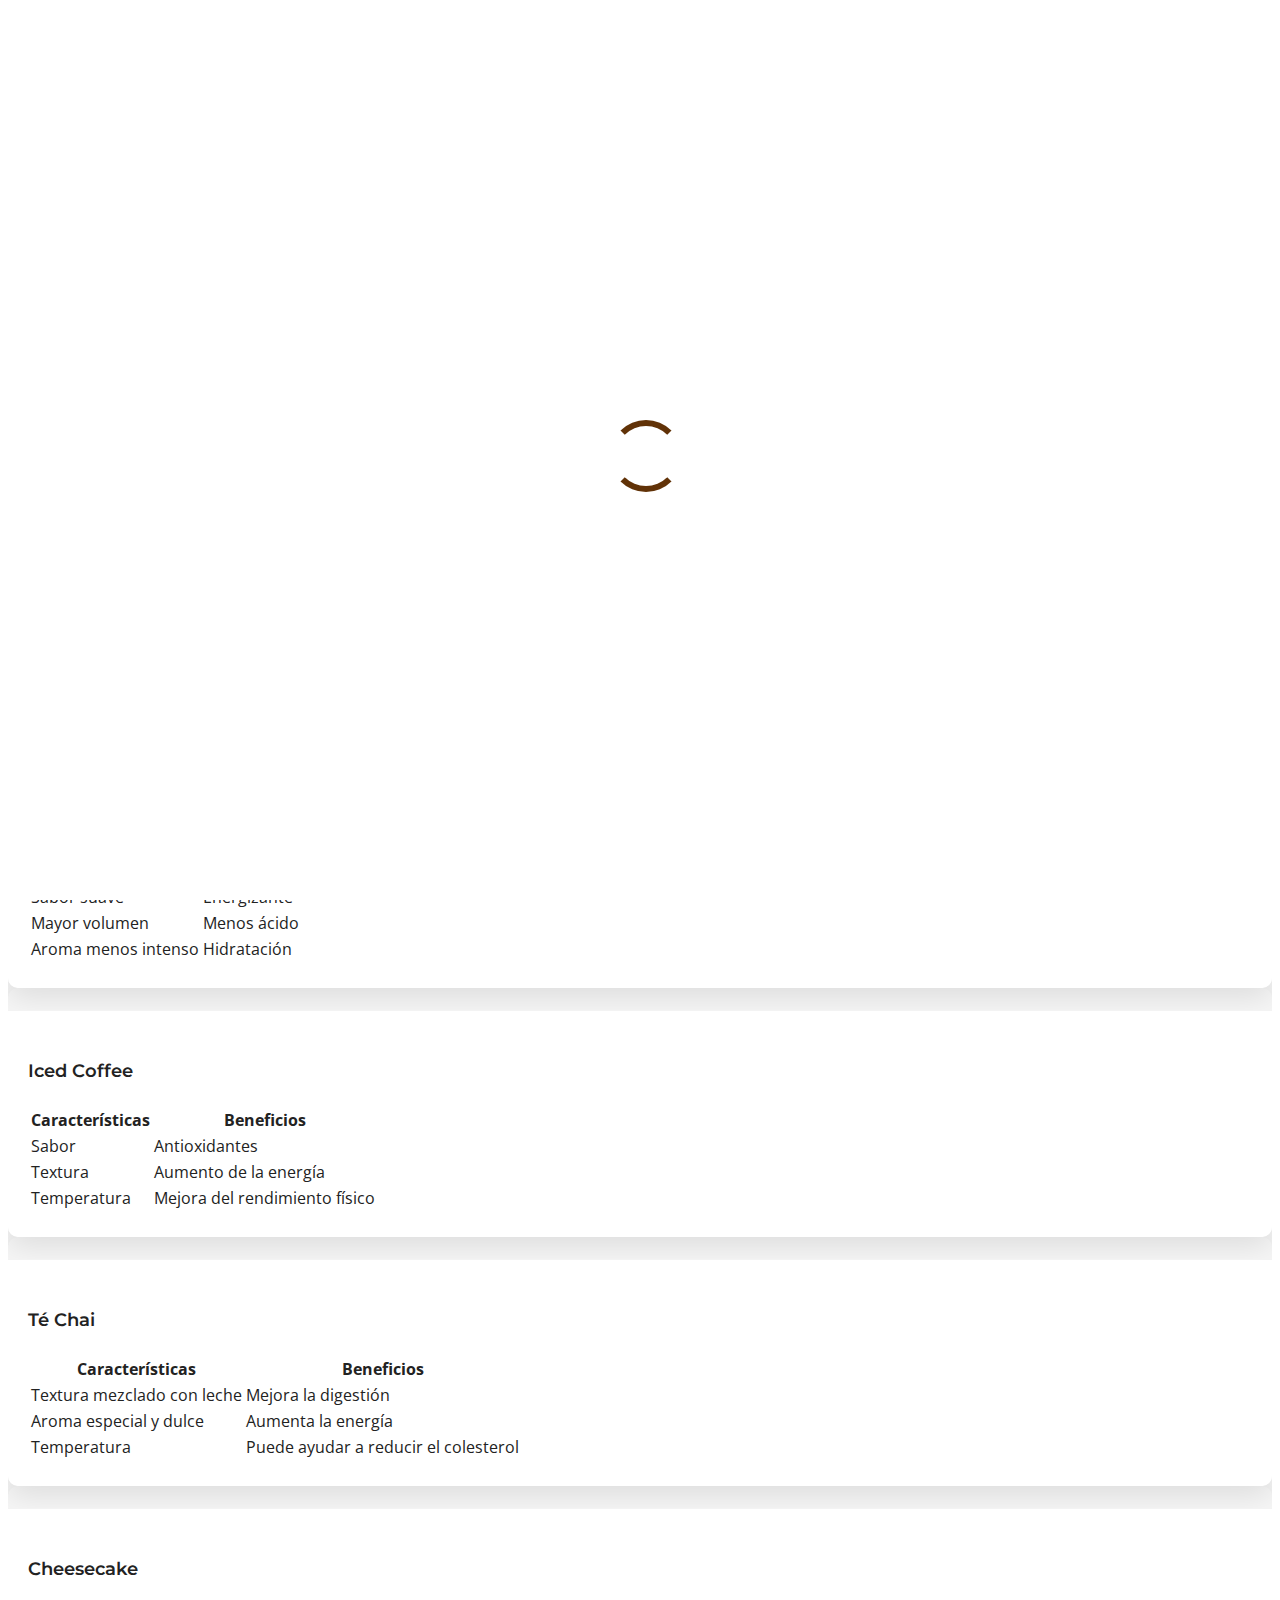
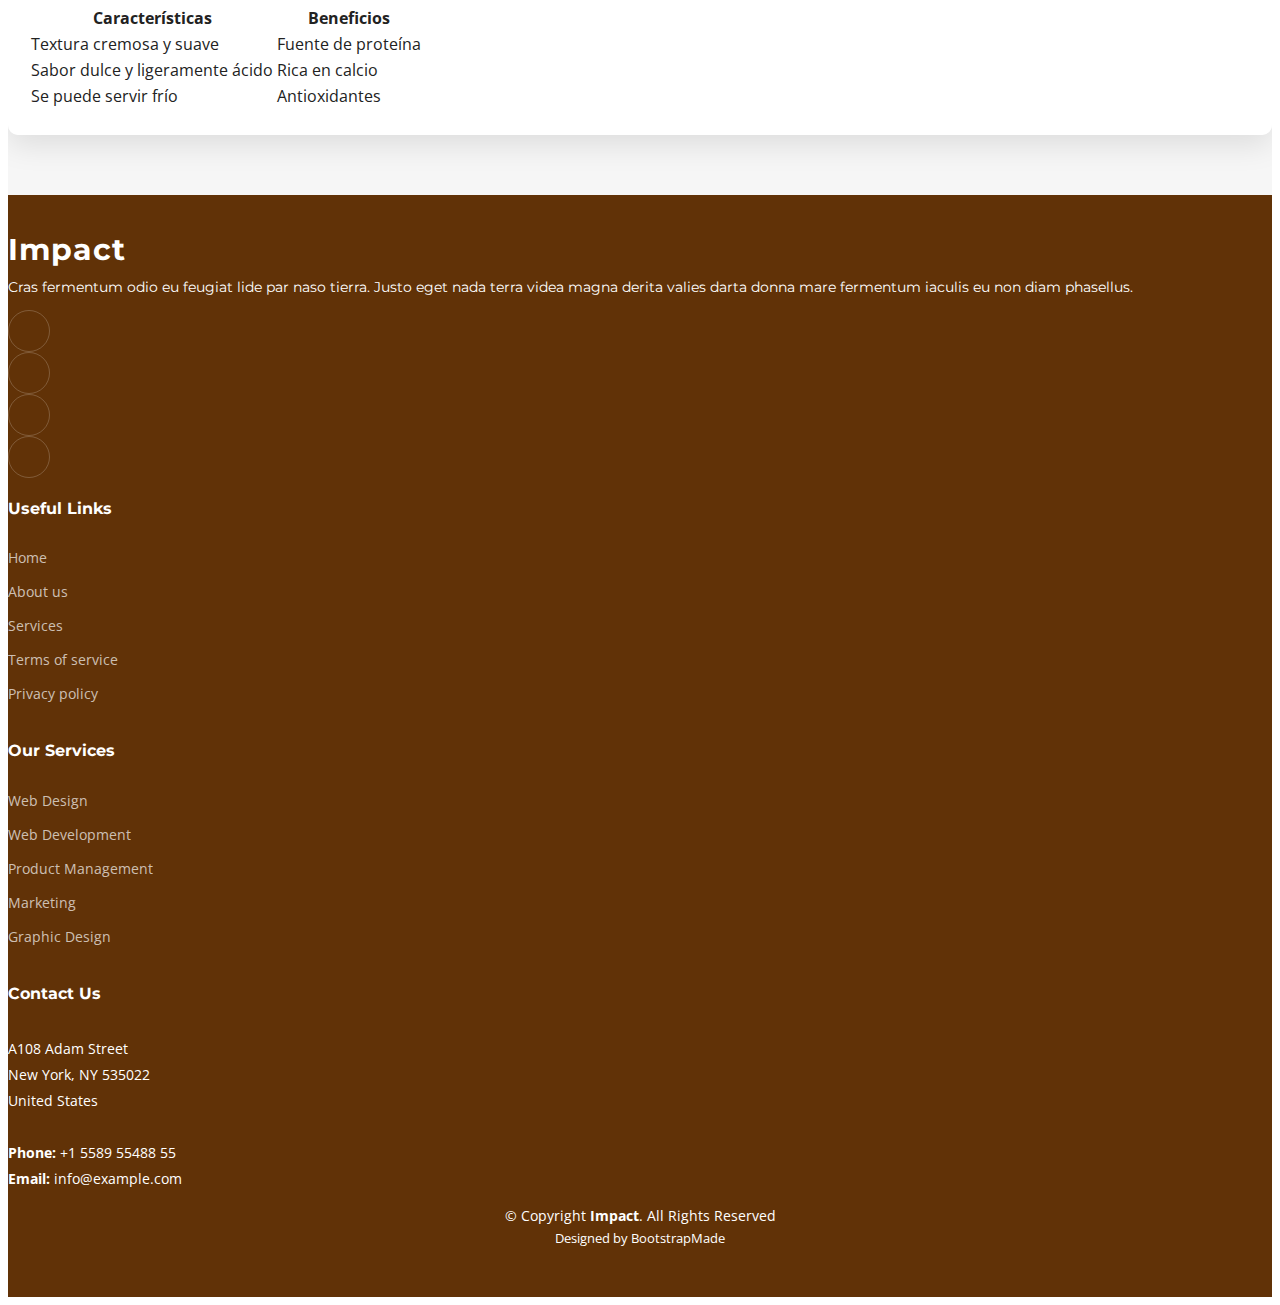
==== index.html @ c1d9dc74 "modify (main.css)" ====
<!DOCTYPE html>
<html lang="en">

<head>
  <meta charset="utf-8">
  <meta content="width=device-width, initial-scale=1.0" name="viewport">

  <title>Coffee Shop - Index</title>
  <meta content="" name="description">
  <meta content="" name="keywords">

  <!-- Favicons -->
  <link href="https://images-wixmp-ed30a86b8c4ca887773594c2.wixmp.com/i/2cf93078-aa52-44d4-bb55-ffb8aa60560b/d8ex95w-2771a0a5-15ac-448d-ab93-83295b184fe3.png" rel="icon">
  <link href="https://images-wixmp-ed30a86b8c4ca887773594c2.wixmp.com/i/2cf93078-aa52-44d4-bb55-ffb8aa60560b/d8ex95w-2771a0a5-15ac-448d-ab93-83295b184fe3.png" rel="apple-touch-icon">

  <!-- Google Fonts -->
  <link rel="preconnect" href="https://fonts.googleapis.com">
  <link rel="preconnect" href="https://fonts.gstatic.com" crossorigin>
  <link href="https://fonts.googleapis.com/css2?family=Open+Sans:ital,wght@0,300;0,400;0,500;0,600;0,700;1,300;1,400;1,600;1,700&family=Montserrat:ital,wght@0,300;0,400;0,500;0,600;0,700;1,300;1,400;1,500;1,600;1,700&family=Raleway:ital,wght@0,300;0,400;0,500;0,600;0,700;1,300;1,400;1,500;1,600;1,700&display=swap" rel="stylesheet">

  <!-- Vendor CSS Files -->
  <link href="assets/vendor/bootstrap/css/bootstrap.min.css" rel="stylesheet">
  <link href="assets/vendor/bootstrap-icons/bootstrap-icons.css" rel="stylesheet">
  <link href="assets/vendor/aos/aos.css" rel="stylesheet">
  <link href="assets/vendor/glightbox/css/glightbox.min.css" rel="stylesheet">
  <link href="assets/vendor/swiper/swiper-bundle.min.css" rel="stylesheet">

  <!-- Template Main CSS File -->
  <link href="assets/css/main.css" rel="stylesheet">

  <!-- =======================================================
  * Template Name: Impact - v1.2.0
  * Template URL: https://bootstrapmade.com/impact-bootstrap-business-website-template/
  * Author: BootstrapMade.com
  * License: https://bootstrapmade.com/license/
  ======================================================== -->
</head>

<body>

  <!-- ======= Header ======= -->
  <section id="topbar" class="topbar d-flex align-items-center">
    <div class="container d-flex justify-content-center justify-content-md-between">
      <div class="contact-info d-flex align-items-center">
        <i class="bi bi-envelope d-flex align-items-center"><a href="mailto:contact@example.com">cafecitosv@cafecito.com.sv</a></i>
        <i class="bi bi-phone d-flex align-items-center ms-4"><span>2222-5252</span></i>
      </div>
      <div class="social-links d-none d-md-flex align-items-center">
        <a href="#" class="twitter"><i class="bi bi-twitter"></i></a>
        <a href="#" class="facebook"><i class="bi bi-facebook"></i></a>
        <a href="#" class="instagram"><i class="bi bi-instagram"></i></a>
        <a href="#" class="linkedin"><i class="bi bi-linkedin"></i></i></a>
      </div>
    </div>
  </section><!-- End Top Bar -->

  <header id="header" class="header d-flex align-items-center">

    <div class="container-fluid container-xl d-flex align-items-center justify-content-between">
      <a href="index.html" class="logo d-flex align-items-center">
        <!-- Uncomment the line below if you also wish to use an image logo -->
        <!-- <img src="assets/img/logo.png" alt=""> -->
        <h1>Coffee Shop<span>.</span></h1>
      </a>
      <nav id="navbar" class="navbar">
        <ul>
          <li><a href="#hero">Home</a></li>
          <li><a href="#portfolio">Productos</a></li>
          <!-- <li><a href="blog.html">Conocenos</a></li> -->
        </ul>
      </nav><!-- .navbar -->

      <i class="mobile-nav-toggle mobile-nav-show bi bi-list"></i>
      <i class="mobile-nav-toggle mobile-nav-hide d-none bi bi-x"></i>

    </div>
  </header><!-- End Header -->
  <!-- End Header -->

  <!-- ======= Hero Section ======= -->
  <section id="hero" class="hero">
    <div class="container position-relative">
      <div class="row gy-5" data-aos="fade-in">
        <div class="col-lg-6 order-2 order-lg-1 d-flex flex-column justify-content-center text-center text-lg-start">
          <h2>Welcome to <span>MyCoffee</span></h2>
          <p>The best coffee's selection in El Salvador. Try it now!</p>
          <div class="d-flex justify-content-center justify-content-lg-start">
          </div>
        </div>
        <div class="col-lg-6 order-1 order-lg-2">
          <img src="assets/img/hero-img.svg" class="img-fluid" alt="" data-aos="zoom-out" data-aos-delay="100">
        </div>
      </div>
    </div>

    <div class="icon-boxes position-relative">
      <div class="container position-relative">
        <div class="row gy-4 mt-5">

          

        </div>
      </div>
    </div>

    </div>
  </section>
  <!-- End Hero Section -->

  <main id="main">

    <!-- ======= Portfolio Section ======= -->
    <section id="portfolio" class="portfolio sections-bg">
      <div class="container" data-aos="fade-up">

        <div class="section-header">
          <h2>Productos</h2>
          <p>Con una selección fina de diferentes tipos de grano de café tratados con los mejores procesos del país.</p>
        </div>

        <div class="portfolio-isotope" data-portfolio-filter="*" data-portfolio-layout="masonry" data-portfolio-sort="original-order" data-aos="fade-up" data-aos-delay="100">

          <div>
            <ul class="portfolio-flters">
              <li data-filter="*" class="filter-active">All</li>
              <li data-filter=".filter-app">Caliente</li>
              <li data-filter=".filter-product">Frío</li>
              <li data-filter=".filter-branding">Té</li>
              <li data-filter=".filter-books">Repostería</li>
            </ul><!-- End Portfolio Filters -->
          </div>

          <div class="row gy-4 portfolio-container">

            <div class="col-xl-4 col-md-6 portfolio-item filter-app">
              <div class="portfolio-wrap">
                <a href="https://liquids.ph/wordpress/wp-content/uploads/2021/02/americano.jpg" data-gallery="portfolio-gallery-app" class="glightbox"><img src="https://liquids.ph/wordpress/wp-content/uploads/2021/02/americano.jpg" class="img-fluid" alt=""></a>
                <div class="portfolio-info text-center">
                  <h4 class="p-0"><a title="More Details">Americano</a></h4>
                  <table class="table">
                    <thead>
                      <tr>
                        <th scope="col">Características</th>
                        <th scope="col">Beneficios</th>
                      </tr>
                    </thead>
                    <tbody class="table-group-divider">
                      <tr>
                        <td>Sabor suave</td>
                        <td>Energizante</td> 
                      </tr>
                      <tr>
                        <td>Mayor volumen</td>
                        <td>Menos ácido</td>
                      </tr>
                      <tr>
                        <td>Aroma menos intenso</td>
                        <td>Hidratación</td>
                      </tr>
                    </tbody>
                  </table>
                </div>
              </div>
            </div><!-- End Portfolio Item -->

            <div class="col-xl-4 col-md-6 portfolio-item filter-product">
              <div class="portfolio-wrap">
                <a href="https://www.cookingclassy.com/wp-content/uploads/2022/07/iced-coffee-05.jpg" data-gallery="portfolio-gallery-app" class="glightbox"><img src="https://www.cookingclassy.com/wp-content/uploads/2022/07/iced-coffee-05.jpg" class="img-fluid" alt=""></a>
                <div class="portfolio-info text-center">
                  <h4 class="p-0"><a title="More Details">Iced Coffee</a></h4>
                  <table class="table">
                    <thead>
                      <tr>
                        <th scope="col">Características</th>
                        <th scope="col">Beneficios</th>
                      </tr>
                    </thead>
                    <tbody class="table-group-divider">
                      <tr>
                        <td>Sabor</td>
                        <td>Antioxidantes</td> 
                      </tr>
                      <tr>
                        <td>Textura</td>
                        <td>Aumento de la energía</td>
                      </tr>
                      <tr>
                        <td>Temperatura</td>
                        <td>Mejora del rendimiento físico</td>
                      </tr>
                    </tbody>
                  </table>
                </div>
              </div>
            </div><!-- End Portfolio Item -->

            <div class="col-xl-4 col-md-6 portfolio-item filter-branding">
              <div class="portfolio-wrap">
                <a href="https://www.vivamisalud.com/wp-content/uploads/2020/09/techai.jpg" data-gallery="portfolio-gallery-app" class="glightbox"><img src="https://www.vivamisalud.com/wp-content/uploads/2020/09/techai.jpg" class="img-fluid" alt=""></a>
                <div class="portfolio-info text-center">
                  <h4 class="p-0"><a title="More Details">Té Chai</a></h4>
                  <table class="table">
                    <thead>
                      <tr>
                        <th scope="col">Características</th>
                        <th scope="col">Beneficios</th>
                      </tr>
                    </thead>
                    <tbody class="table-group-divider">
                      <tr>
                        <td>Textura mezclado con leche</td>
                        <td>Mejora la digestión</td> 
                      </tr>
                      <tr>
                        <td>Aroma especial y dulce</td>
                        <td>Aumenta la energía</td>
                      </tr>
                      <tr>
                        <td>Temperatura</td>
                        <td>Puede ayudar a reducir el colesterol</td>
                      </tr>
                    </tbody>
                  </table>
                </div>
              </div>
            </div><!-- End Portfolio Item -->

            <div class="col-xl-4 col-md-6 portfolio-item filter-books">
              <div class="portfolio-wrap">
                  <a href="https://www.onceuponachef.com/images/2017/12/cheesecake-1200x1393.jpg" data-gallery="portfolio-gallery-app" class="glightbox"><img src="https://www.onceuponachef.com/images/2017/12/cheesecake-1200x1393.jpg" class="img-fluid" alt=""></a>
                <div class="portfolio-info text-center">
                  <h4 class="p-0"><a title="More Details">Cheesecake</a></h4>
                  <table class="table">
                    <thead>
                      <tr>
                        <th scope="col">Características</th>
                        <th scope="col">Beneficios</th>
                      </tr>
                    </thead>
                    <tbody class="table-group-divider">
                      <tr>
                        <td>Textura cremosa y suave</td>
                        <td>Fuente de proteína</td> 
                      </tr>
                      <tr>
                        <td>Sabor dulce y ligeramente ácido</td>
                        <td>Rica en calcio</td>
                      </tr>
                      <tr>
                        <td>Se puede servir frío</td>
                        <td>Antioxidantes</td>
                      </tr>
                    </tbody>
                  </table>
                </div>
              </div>
            </div><!-- End Portfolio Item -->
          </div>
        </div>
      </div>
    </section>

  </main><!-- End #main -->

  <!-- ======= Footer ======= -->
  <footer id="footer" class="footer">

    <div class="container">
      <div class="row gy-4">
        <div class="col-lg-5 col-md-12 footer-info">
          <a href="index.html" class="logo d-flex align-items-center">
            <span>Impact</span>
          </a>
          <p>Cras fermentum odio eu feugiat lide par naso tierra. Justo eget nada terra videa magna derita valies darta donna mare fermentum iaculis eu non diam phasellus.</p>
          <div class="social-links d-flex mt-4">
            <a href="#" class="twitter"><i class="bi bi-twitter"></i></a>
            <a href="#" class="facebook"><i class="bi bi-facebook"></i></a>
            <a href="#" class="instagram"><i class="bi bi-instagram"></i></a>
            <a href="#" class="linkedin"><i class="bi bi-linkedin"></i></a>
          </div>
        </div>

        <div class="col-lg-2 col-6 footer-links">
          <h4>Useful Links</h4>
          <ul>
            <li><a href="#">Home</a></li>
            <li><a href="#">About us</a></li>
            <li><a href="#">Services</a></li>
            <li><a href="#">Terms of service</a></li>
            <li><a href="#">Privacy policy</a></li>
          </ul>
        </div>

        <div class="col-lg-2 col-6 footer-links">
          <h4>Our Services</h4>
          <ul>
            <li><a href="#">Web Design</a></li>
            <li><a href="#">Web Development</a></li>
            <li><a href="#">Product Management</a></li>
            <li><a href="#">Marketing</a></li>
            <li><a href="#">Graphic Design</a></li>
          </ul>
        </div>

        <div class="col-lg-3 col-md-12 footer-contact text-center text-md-start">
          <h4>Contact Us</h4>
          <p>
            A108 Adam Street <br>
            New York, NY 535022<br>
            United States <br><br>
            <strong>Phone:</strong> +1 5589 55488 55<br>
            <strong>Email:</strong> info@example.com<br>
          </p>

        </div>

      </div>
    </div>

    <div class="container mt-4">
      <div class="copyright">
        &copy; Copyright <strong><span>Impact</span></strong>. All Rights Reserved
      </div>
      <div class="credits">
        <!-- All the links in the footer should remain intact. -->
        <!-- You can delete the links only if you purchased the pro version. -->
        <!-- Licensing information: https://bootstrapmade.com/license/ -->
        <!-- Purchase the pro version with working PHP/AJAX contact form: https://bootstrapmade.com/impact-bootstrap-business-website-template/ -->
        Designed by <a href="https://bootstrapmade.com/">BootstrapMade</a>
      </div>
    </div>

  </footer><!-- End Footer -->
  <!-- End Footer -->

  <a href="#" class="scroll-top d-flex align-items-center justify-content-center"><i class="bi bi-arrow-up-short"></i></a>

  <div id="preloader"></div>

  <!-- Vendor JS Files -->
  <script src="assets/vendor/bootstrap/js/bootstrap.bundle.min.js"></script>
  <script src="assets/vendor/aos/aos.js"></script>
  <script src="assets/vendor/glightbox/js/glightbox.min.js"></script>
  <script src="assets/vendor/purecounter/purecounter_vanilla.js"></script>
  <script src="assets/vendor/swiper/swiper-bundle.min.js"></script>
  <script src="assets/vendor/isotope-layout/isotope.pkgd.min.js"></script>
  <script src="assets/vendor/php-email-form/validate.js"></script>

  <!-- Template Main JS File -->
  <script src="assets/js/main.js"></script>

</body>

</html>
---- assets/css/main.css ----
/**
* Template Name: Impact - v1.2.0
* Template URL: https://bootstrapmade.com/impact-bootstrap-business-website-template/
* Author: BootstrapMade.com
* License: https://bootstrapmade.com/license/
*/

/*--------------------------------------------------------------
# Set main reusable colors and fonts using CSS variables
# Learn more about CSS variables at https://developer.mozilla.org/en-US/docs/Web/CSS/Using_CSS_custom_properties
--------------------------------------------------------------*/
/* Fonts */
:root {
  --font-default: "Open Sans", system-ui, -apple-system, "Segoe UI", Roboto, "Helvetica Neue", Arial, "Noto Sans", "Liberation Sans", sans-serif, "Apple Color Emoji", "Segoe UI Emoji", "Segoe UI Symbol", "Noto Color Emoji";
  --font-primary: "Montserrat", sans-serif;
  --font-secondary: "Poppins", sans-serif;
}

/* Colors */
:root {
  --color-default: #222222;
  --color-primary: #613207;
  --color-secondary: #FA760E;
}

/* Smooth scroll behavior */
:root {
  scroll-behavior: smooth;
}

/*--------------------------------------------------------------
# General
--------------------------------------------------------------*/
body {
  font-family: var(--font-default);
  color: var(--color-default);
}

a {
  color: var(--color-primary);
  text-decoration: none;
}

a:hover {
  color: #613207;
  text-decoration: none;
}

h1,
h2,
h3,
h4,
h5,
h6 {
  font-family: var(--font-primary);
}

/*--------------------------------------------------------------
# Sections & Section Header
--------------------------------------------------------------*/
section {
  padding: 60px 0;
  overflow: hidden;
}

.sections-bg {
  background-color: #f6f6f6;
}

.section-header {
  text-align: center;
  padding-bottom: 60px;
}

.section-header h2 {
  font-size: 32px;
  font-weight: 600;
  margin-bottom: 20px;
  padding-bottom: 20px;
  position: relative;
}

.section-header h2:after {
  content: "";
  position: absolute;
  display: block;
  width: 50px;
  height: 3px;
  background: var(--color-primary);
  left: 0;
  right: 0;
  bottom: 0;
  margin: auto;
}

.section-header p {
  margin-bottom: 0;
  color: #6f6f6f;
}

/*--------------------------------------------------------------
# Breadcrumbs
--------------------------------------------------------------*/
.breadcrumbs .page-header {
  padding: 60px 0 60px 0;
  min-height: 20vh;
  position: relative;
  background-color: var(--color-primary);
}

.breadcrumbs .page-header h2 {
  font-size: 56px;
  font-weight: 500;
  color: #fff;
  font-family: var(--font-secondary);
}

.breadcrumbs .page-header p {
  color: rgba(255, 255, 255, 0.8);
}

.breadcrumbs nav {
  background-color: #f6f6f6;
  padding: 20px 0;
}

.breadcrumbs nav ol {
  display: flex;
  flex-wrap: wrap;
  list-style: none;
  margin: 0;
  padding: 0;
  font-size: 16px;
  font-weight: 600;
  color: var(--color-default);
}

.breadcrumbs nav ol a {
  color: var(--color-primary);
  transition: 0.3s;
}

.breadcrumbs nav ol a:hover {
  text-decoration: underline;
}

.breadcrumbs nav ol li+li {
  padding-left: 10px;
}

.breadcrumbs nav ol li+li::before {
  display: inline-block;
  padding-right: 10px;
  color: var(--color-secondary);
  content: "/";
}

/*--------------------------------------------------------------
# Scroll top button
--------------------------------------------------------------*/
.scroll-top {
  position: fixed;
  visibility: hidden;
  opacity: 0;
  right: 15px;
  bottom: -15px;
  z-index: 99999;
  background: var(--color-secondary);
  width: 44px;
  height: 44px;
  border-radius: 50px;
  transition: all 0.4s;
}

.scroll-top i {
  font-size: 24px;
  color: #fff;
  line-height: 0;
}

.scroll-top:hover {
  background: rgba(248, 90, 64, 0.8);
  color: #fff;
}

.scroll-top.active {
  visibility: visible;
  opacity: 1;
  bottom: 15px;
}

/*--------------------------------------------------------------
# Preloader
--------------------------------------------------------------*/
#preloader {
  position: fixed;
  inset: 0;
  z-index: 999999;
  overflow: hidden;
  background: #fff;
  transition: all 0.6s ease-out;
}

#preloader:before {
  content: "";
  position: fixed;
  top: calc(50% - 30px);
  left: calc(50% - 30px);
  border: 6px solid #fff;
  border-color: var(--color-primary) transparent var(--color-primary) transparent;
  border-radius: 50%;
  width: 60px;
  height: 60px;
  -webkit-animation: animate-preloader 1.5s linear infinite;
  animation: animate-preloader 1.5s linear infinite;
}

@-webkit-keyframes animate-preloader {
  0% {
    transform: rotate(0deg);
  }

  100% {
    transform: rotate(360deg);
  }
}

@keyframes animate-preloader {
  0% {
    transform: rotate(0deg);
  }

  100% {
    transform: rotate(360deg);
  }
}

/*--------------------------------------------------------------
# Disable aos animation delay on mobile devices
--------------------------------------------------------------*/
@media screen and (max-width: 768px) {
  [data-aos-delay] {
    transition-delay: 0 !important;
  }
}

/*--------------------------------------------------------------
# Header
--------------------------------------------------------------*/
.topbar {
  background: #713207;
  height: 40px;
  font-size: 14px;
  transition: all 0.5s;
  color: #fff;
  padding: 0;
}

.topbar .contact-info i {
  font-style: normal;
  color: #fff;
  line-height: 0;
}

.topbar .contact-info i a,
.topbar .contact-info i span {
  padding-left: 5px;
  color: #fff;
}

@media (max-width: 575px) {

  .topbar .contact-info i a,
  .topbar .contact-info i span {
    font-size: 13px;
  }
}

.topbar .contact-info i a {
  line-height: 0;
  transition: 0.3s;
}

.topbar .contact-info i a:hover {
  color: #fff;
  text-decoration: underline;
}

.topbar .social-links a {
  color: rgba(255, 255, 255, 0.7);
  line-height: 0;
  transition: 0.3s;
  margin-left: 20px;
}

.topbar .social-links a:hover {
  color: #fff;
}

.header {
  transition: all 0.5s;
  z-index: 997;
  height: 90px;
  background-color: var(--color-primary);
}

.header.sticked {
  position: fixed;
  top: 0;
  right: 0;
  left: 0;
  height: 70px;
  box-shadow: 0px 2px 20px rgba(0, 0, 0, 0.1);
}

.header .logo img {
  max-height: 40px;
  margin-right: 6px;
}

.header .logo h1 {
  font-size: 30px;
  margin: 0;
  font-weight: 600;
  letter-spacing: 0.8px;
  color: #fff;
  font-family: var(--font-primary);
}

.header .logo h1 span {
  color: #f96f59;
}

.sticked-header-offset {
  margin-top: 70px;
}

section {
  scroll-margin-top: 70px;
}

/*--------------------------------------------------------------
# Desktop Navigation
--------------------------------------------------------------*/
@media (min-width: 1280px) {
  .navbar {
    padding: 0;
  }

  .navbar ul {
    margin: 0;
    padding: 0;
    display: flex;
    list-style: none;
    align-items: center;
  }

  .navbar li {
    position: relative;
  }

  .navbar>ul>li {
    white-space: nowrap;
    padding: 10px 0 10px 28px;
  }

  .navbar a,
  .navbar a:focus {
    display: flex;
    align-items: center;
    justify-content: space-between;
    padding: 0 3px;
    font-family: var(--font-secondary);
    font-size: 16px;
    font-weight: 600;
    color: rgba(255, 255, 255, 0.6);
    white-space: nowrap;
    transition: 0.3s;
    position: relative;
  }

  .navbar a i,
  .navbar a:focus i {
    font-size: 12px;
    line-height: 0;
    margin-left: 5px;
  }

  .navbar>ul>li>a:before {
    content: "";
    position: absolute;
    width: 100%;
    height: 2px;
    bottom: -6px;
    left: 0;
    background-color: var(--color-secondary);
    visibility: hidden;
    width: 0px;
    transition: all 0.3s ease-in-out 0s;
  }

  .navbar a:hover:before,
  .navbar li:hover>a:before,
  .navbar .active:before {
    visibility: visible;
    width: 100%;
  }

  .navbar a:hover,
  .navbar .active,
  .navbar .active:focus,
  .navbar li:hover>a {
    color: #fff;
  }

  .navbar .dropdown ul {
    display: block;
    position: absolute;
    left: 28px;
    top: calc(100% + 30px);
    margin: 0;
    padding: 10px 0;
    z-index: 99;
    opacity: 0;
    visibility: hidden;
    background: #fff;
    box-shadow: 0px 0px 30px rgba(127, 137, 161, 0.25);
    transition: 0.3s;
    border-radius: 4px;
  }

  .navbar .dropdown ul li {
    min-width: 200px;
  }

  .navbar .dropdown ul a {
    padding: 10px 20px;
    font-size: 15px;
    text-transform: none;
    font-weight: 600;
    color: #713207;
  }

  .navbar .dropdown ul a i {
    font-size: 12px;
  }

  .navbar .dropdown ul a:hover,
  .navbar .dropdown ul .active:hover,
  .navbar .dropdown ul li:hover>a {
    color: var(--color-secondary);
  }

  .navbar .dropdown:hover>ul {
    opacity: 1;
    top: 100%;
    visibility: visible;
  }

  .navbar .dropdown .dropdown ul {
    top: 0;
    left: calc(100% - 30px);
    visibility: hidden;
  }

  .navbar .dropdown .dropdown:hover>ul {
    opacity: 1;
    top: 0;
    left: 100%;
    visibility: visible;
  }
}

@media (min-width: 1280px) and (max-width: 1366px) {
  .navbar .dropdown .dropdown ul {
    left: -90%;
  }

  .navbar .dropdown .dropdown:hover>ul {
    left: -100%;
  }
}

@media (min-width: 1280px) {

  .mobile-nav-show,
  .mobile-nav-hide {
    display: none;
  }
}

/*--------------------------------------------------------------
# Mobile Navigation
--------------------------------------------------------------*/
@media (max-width: 1279px) {
  .navbar {
    position: fixed;
    top: 0;
    right: -100%;
    width: 100%;
    max-width: 400px;
    bottom: 0;
    transition: 0.3s;
    z-index: 9997;
  }

  .navbar ul {
    position: absolute;
    inset: 0;
    padding: 50px 0 10px 0;
    margin: 0;
    background: rgba(0, 131, 116, 0.9);
    overflow-y: auto;
    transition: 0.3s;
    z-index: 9998;
  }

  .navbar a,
  .navbar a:focus {
    display: flex;
    align-items: center;
    justify-content: space-between;
    padding: 10px 20px;
    font-family: var(--font-primary);
    font-size: 15px;
    font-weight: 600;
    color: rgba(255, 255, 255, 0.7);
    white-space: nowrap;
    transition: 0.3s;
  }

  .navbar a i,
  .navbar a:focus i {
    font-size: 12px;
    line-height: 0;
    margin-left: 5px;
  }

  .navbar a:hover,
  .navbar .active,
  .navbar .active:focus,
  .navbar li:hover>a {
    color: #fff;
  }

  .navbar .getstarted,
  .navbar .getstarted:focus {
    background: var(--color-primary);
    padding: 8px 20px;
    border-radius: 4px;
    margin: 15px;
    color: #fff;
  }

  .navbar .getstarted:hover,
  .navbar .getstarted:focus:hover {
    color: #fff;
    background: rgba(0, 131, 116, 0.8);
  }

  .navbar .dropdown ul,
  .navbar .dropdown .dropdown ul {
    position: static;
    display: none;
    padding: 10px 0;
    margin: 10px 20px;
    transition: all 0.5s ease-in-out;
    background-color: #614207;
    border: 1px solid #615207;
  }

  .navbar .dropdown>.dropdown-active,
  .navbar .dropdown .dropdown>.dropdown-active {
    display: block;
  }

  .mobile-nav-show {
    color: rgba(255, 255, 255, 0.6);
    font-size: 28px;
    cursor: pointer;
    line-height: 0;
    transition: 0.5s;
    z-index: 9999;
    margin-right: 10px;
  }

  .mobile-nav-hide {
    color: #fff;
    font-size: 32px;
    cursor: pointer;
    line-height: 0;
    transition: 0.5s;
    position: fixed;
    right: 20px;
    top: 20px;
    z-index: 9999;
  }

  .mobile-nav-active {
    overflow: hidden;
  }

  .mobile-nav-active .navbar {
    right: 0;
  }

  .mobile-nav-active .navbar:before {
    content: "";
    position: fixed;
    inset: 0;
    background: rgba(0, 106, 93, 0.8);
    z-index: 9996;
  }
}

/*--------------------------------------------------------------
# About Us Section
--------------------------------------------------------------*/
.about h3 {
  font-weight: 700;
  font-size: 28px;
  margin-bottom: 20px;
  font-family: var(--font-secondary);
}

.about .call-us {
  left: 10%;
  right: 10%;
  bottom: 0;
  background-color: #fff;
  box-shadow: 0px 2px 25px rgba(0, 0, 0, 0.08);
  padding: 20px;
  text-align: center;
}

.about .call-us h4 {
  font-size: 24px;
  font-weight: 700;
  margin-bottom: 5px;
}

.about .call-us p {
  font-size: 28px;
  font-weight: 700;
  color: var(--color-primary);
}

.about .content ul {
  list-style: none;
  padding: 0;
}

.about .content ul li {
  padding: 0 0 10px 30px;
  position: relative;
}

.about .content ul i {
  position: absolute;
  font-size: 20px;
  left: 0;
  top: -3px;
  color: var(--color-primary);
}

.about .content p:last-child {
  margin-bottom: 0;
}

.about .play-btn {
  width: 94px;
  height: 94px;
  background: radial-gradient(var(--color-primary) 50%, rgba(0, 131, 116, 0.4) 52%);
  border-radius: 50%;
  display: block;
  position: absolute;
  left: calc(50% - 47px);
  top: calc(50% - 47px);
  overflow: hidden;
}

.about .play-btn:before {
  content: "";
  position: absolute;
  width: 120px;
  height: 120px;
  -webkit-animation-delay: 0s;
  animation-delay: 0s;
  -webkit-animation: pulsate-btn 2s;
  animation: pulsate-btn 2s;
  -webkit-animation-direction: forwards;
  animation-direction: forwards;
  -webkit-animation-iteration-count: infinite;
  animation-iteration-count: infinite;
  -webkit-animation-timing-function: steps;
  animation-timing-function: steps;
  opacity: 1;
  border-radius: 50%;
  border: 5px solid rgba(0, 131, 116, 0.7);
  top: -15%;
  left: -15%;
  background: rgba(198, 16, 0, 0);
}

.about .play-btn:after {
  content: "";
  position: absolute;
  left: 50%;
  top: 50%;
  transform: translateX(-40%) translateY(-50%);
  width: 0;
  height: 0;
  border-top: 10px solid transparent;
  border-bottom: 10px solid transparent;
  border-left: 15px solid #fff;
  z-index: 100;
  transition: all 400ms cubic-bezier(0.55, 0.055, 0.675, 0.19);
}

.about .play-btn:hover:before {
  content: "";
  position: absolute;
  left: 50%;
  top: 50%;
  transform: translateX(-40%) translateY(-50%);
  width: 0;
  height: 0;
  border: none;
  border-top: 10px solid transparent;
  border-bottom: 10px solid transparent;
  border-left: 15px solid #fff;
  z-index: 200;
  -webkit-animation: none;
  animation: none;
  border-radius: 0;
}

.about .play-btn:hover:after {
  border-left: 15px solid var(--color-primary);
  transform: scale(20);
}

@-webkit-keyframes pulsate-btn {
  0% {
    transform: scale(0.6, 0.6);
    opacity: 1;
  }

  100% {
    transform: scale(1, 1);
    opacity: 0;
  }
}

@keyframes pulsate-btn {
  0% {
    transform: scale(0.6, 0.6);
    opacity: 1;
  }

  100% {
    transform: scale(1, 1);
    opacity: 0;
  }
}

/*--------------------------------------------------------------
# Clients Section
--------------------------------------------------------------*/
.clients {
  padding: 40px 0;
}

.clients .swiper {
  padding: 10px 0;
}

.clients .swiper-slide img {
  transition: 0.3s;
}

.clients .swiper-slide img:hover {
  transform: scale(1.1);
}

.clients .swiper-pagination {
  margin-top: 20px;
  position: relative;
}

.clients .swiper-pagination .swiper-pagination-bullet {
  width: 12px;
  height: 12px;
  background-color: #fff;
  opacity: 1;
  background-color: #ddd;
}

.clients .swiper-pagination .swiper-pagination-bullet-active {
  background-color: var(--color-primary);
}

/*--------------------------------------------------------------
# Stats Counter Section
--------------------------------------------------------------*/
.stats-counter {
  padding: 40px 0;
}

.stats-counter .stats-item {
  padding: 20px 0;
  border-bottom: 1px solid #e4e4e4;
}

.stats-counter .stats-item .purecounter {
  min-width: 90px;
  padding-right: 15px;
}

.stats-counter .stats-item i {
  font-size: 44px;
  line-height: 0;
  margin-right: 15px;
}

.stats-counter .stats-item span {
  font-size: 40px;
  display: block;
  font-weight: 700;
  color: var(--color-primary);
  line-height: 40px;
}

.stats-counter .stats-item p {
  margin: 0;
  font-family: var(--font-primary);
  font-size: 14px;
}

/*--------------------------------------------------------------
# Call To Action Section
--------------------------------------------------------------*/
.call-to-action .container {
  background: linear-gradient(rgba(0, 0, 0, 0.5), rgba(0, 0, 0, 0.5)), url("../img/cta-bg.jpg") center center;
  background-size: cover;
  padding: 100px 60px;
  border-radius: 15px;
  overflow: hidden;
}

.call-to-action h3 {
  color: #fff;
  font-size: 28px;
  font-weight: 700;
  margin-bottom: 20px;
}

.call-to-action p {
  color: #fff;
  margin-bottom: 20px;
}

.call-to-action .play-btn {
  width: 94px;
  height: 94px;
  margin-bottom: 20px;
  background: radial-gradient(var(--color-primary) 50%, rgba(0, 131, 116, 0.4) 52%);
  border-radius: 50%;
  display: inline-block;
  position: relative;
  overflow: hidden;
}

.call-to-action .play-btn:before {
  content: "";
  position: absolute;
  width: 120px;
  height: 120px;
  -webkit-animation-delay: 0s;
  animation-delay: 0s;
  -webkit-animation: pulsate-btn 2s;
  animation: pulsate-btn 2s;
  -webkit-animation-direction: forwards;
  animation-direction: forwards;
  -webkit-animation-iteration-count: infinite;
  animation-iteration-count: infinite;
  -webkit-animation-timing-function: steps;
  animation-timing-function: steps;
  opacity: 1;
  border-radius: 50%;
  border: 5px solid rgba(0, 131, 116, 0.7);
  top: -15%;
  left: -15%;
  background: rgba(198, 16, 0, 0);
}

.call-to-action .play-btn:after {
  content: "";
  position: absolute;
  left: 50%;
  top: 50%;
  transform: translateX(-40%) translateY(-50%);
  width: 0;
  height: 0;
  border-top: 10px solid transparent;
  border-bottom: 10px solid transparent;
  border-left: 15px solid #fff;
  z-index: 100;
  transition: all 400ms cubic-bezier(0.55, 0.055, 0.675, 0.19);
}

.call-to-action .play-btn:hover:before {
  content: "";
  position: absolute;
  left: 50%;
  top: 50%;
  transform: translateX(-40%) translateY(-50%);
  width: 0;
  height: 0;
  border: none;
  border-top: 10px solid transparent;
  border-bottom: 10px solid transparent;
  border-left: 15px solid #fff;
  z-index: 200;
  -webkit-animation: none;
  animation: none;
  border-radius: 0;
}

.call-to-action .play-btn:hover:after {
  border-left: 15px solid var(--color-primary);
  transform: scale(20);
}

.call-to-action .cta-btn {
  font-family: var(--font-primary);
  font-weight: 500;
  font-size: 16px;
  letter-spacing: 1px;
  display: inline-block;
  padding: 12px 48px;
  border-radius: 50px;
  transition: 0.5s;
  margin: 10px;
  border: 2px solid #fff;
  color: #fff;
}

.call-to-action .cta-btn:hover {
  background: var(--color-primary);
  border: 2px solid var(--color-primary);
}

@keyframes pulsate-btn {
  0% {
    transform: scale(0.6, 0.6);
    opacity: 1;
  }

  100% {
    transform: scale(1, 1);
    opacity: 0;
  }
}

/*--------------------------------------------------------------
# Our Services Section
--------------------------------------------------------------*/
.services {
  padding: 60px 0;
}

.services .service-item {
  padding: 40px;
  background: #fff;
  height: 100%;
  border-radius: 10px;
}

.services .service-item .icon {
  width: 48px;
  height: 48px;
  position: relative;
  margin-bottom: 50px;
}

.services .service-item .icon i {
  color: var(--color-default);
  font-size: 56px;
  transition: ease-in-out 0.3s;
  z-index: 2;
  position: relative;
}

.services .service-item .icon:before {
  position: absolute;
  content: "";
  height: 100%;
  width: 100%;
  background: #eeeeee;
  border-radius: 50px;
  z-index: 1;
  top: 10px;
  right: -20px;
  transition: 0.3s;
}

.services .service-item h3 {
  color: var(--color-default);
  font-weight: 700;
  margin: 0 0 20px 0;
  padding-bottom: 8px;
  font-size: 22px;
  position: relative;
  display: inline-block;
  border-bottom: 4px solid #eeeeee;
  transition: 0.3s;
}

.services .service-item p {
  line-height: 24px;
  font-size: 14px;
  margin-bottom: 0;
}

.services .service-item .readmore {
  margin-top: 15px;
  display: inline-block;
  color: var(--color-primary);
}

.services .service-item:hover .icon:before {
  background: #00b6a1;
}

.services .service-item:hover h3 {
  border-color: var(--color-primary);
}

/*--------------------------------------------------------------
# Testimonials Section
--------------------------------------------------------------*/
.testimonials .testimonial-wrap {
  padding-left: 10px;
}

.testimonials .testimonial-item {
  box-sizing: content-box;
  padding: 30px;
  margin: 30px 10px;
  box-shadow: 0px 0 15px rgba(0, 0, 0, 0.1);
  position: relative;
  background: #fff;
  border-radius: 10px;
}

.testimonials .testimonial-item .testimonial-img {
  width: 90px;
  border-radius: 50px;
  margin-right: 15px;
}

.testimonials .testimonial-item h3 {
  font-size: 18px;
  font-weight: bold;
  margin: 10px 0 5px 0;
  color: #000;
}

.testimonials .testimonial-item h4 {
  font-size: 14px;
  color: #999;
  margin: 0;
}

.testimonials .testimonial-item .stars {
  margin: 10px 0;
}

.testimonials .testimonial-item .stars i {
  color: #ffc107;
  margin: 0 1px;
}

.testimonials .testimonial-item .quote-icon-left,
.testimonials .testimonial-item .quote-icon-right {
  color: #009d8b;
  font-size: 26px;
  line-height: 0;
}

.testimonials .testimonial-item .quote-icon-left {
  display: inline-block;
  left: -5px;
  position: relative;
}

.testimonials .testimonial-item .quote-icon-right {
  display: inline-block;
  right: -5px;
  position: relative;
  top: 10px;
  transform: scale(-1, -1);
}

.testimonials .testimonial-item p {
  font-style: italic;
  margin: 15px auto 15px auto;
}

.testimonials .swiper-pagination {
  margin-top: 20px;
  position: relative;
}

.testimonials .swiper-pagination .swiper-pagination-bullet {
  width: 12px;
  height: 12px;
  background-color: rgba(0, 0, 0, 0.2);
  opacity: 1;
}

.testimonials .swiper-pagination .swiper-pagination-bullet-active {
  background-color: var(--color-primary);
}

@media (max-width: 767px) {
  .testimonials .testimonial-wrap {
    padding-left: 0;
  }

  .testimonials .testimonial-item {
    padding: 30px;
    margin: 15px;
  }

  .testimonials .testimonial-item .testimonial-img {
    position: static;
    left: auto;
  }
}

/*--------------------------------------------------------------
# Portfolio Section
--------------------------------------------------------------*/
.portfolio .portfolio-flters {
  padding: 0 0 20px 0;
  margin: 0 auto;
  list-style: none;
  text-align: center;
}

.portfolio .portfolio-flters li {
  cursor: pointer;
  display: inline-block;
  padding: 0;
  font-size: 18px;
  font-weight: 500;
  margin: 0 10px;
  line-height: 1;
  transition: all 0.3s ease-in-out;
}

.portfolio .portfolio-flters li:hover,
.portfolio .portfolio-flters li.filter-active {
  color: var(--color-primary);
}

.portfolio .portfolio-flters li:first-child {
  margin-left: 0;
}

.portfolio .portfolio-flters li:last-child {
  margin-right: 0;
}

@media (max-width: 575px) {
  .portfolio .portfolio-flters li {
    font-size: 14px;
    margin: 0 5px;
  }
}

.portfolio .portfolio-wrap {
  box-shadow: 0px 10px 30px rgba(0, 0, 0, 0.1);
  border-radius: 10px;
  height: 100%;
  overflow: hidden;
}

.portfolio .portfolio-wrap img {
  transition: 0.3s;
  position: relative;
  z-index: 1;
}

.portfolio .portfolio-wrap .portfolio-info {
  padding: 25px 20px;
  background-color: #fff;
  position: relative;
  border-top: 1px solid #f3f3f3;
  z-index: 2;
}

.portfolio .portfolio-wrap .portfolio-info h4 {
  font-size: 18px;
  font-weight: 600;
  padding-right: 50px;
}

.portfolio .portfolio-wrap .portfolio-info h4 a {
  color: var(--color-default);
  transition: 0.3s;
}

.portfolio .portfolio-wrap .portfolio-info h4 a:hover {
  color: var(--color-primary);
}

.portfolio .portfolio-wrap .portfolio-info p {
  color: #6c757d;
  font-size: 14px;
  margin-bottom: 0;
  padding-right: 50px;
}

.portfolio .portfolio-wrap:hover img {
  transform: scale(1.1);
}

/*--------------------------------------------------------------
# Portfolio Details Section
--------------------------------------------------------------*/
.portfolio-details .portfolio-details-slider img {
  width: 100%;
}

.portfolio-details .portfolio-details-slider .swiper-pagination .swiper-pagination-bullet {
  width: 12px;
  height: 12px;
  background-color: rgba(255, 255, 255, 0.7);
  opacity: 1;
}

.portfolio-details .portfolio-details-slider .swiper-pagination .swiper-pagination-bullet-active {
  background-color: var(--color-primary);
}

.portfolio-details .swiper-button-prev,
.portfolio-details .swiper-button-next {
  width: 48px;
  height: 48px;
}

.portfolio-details .swiper-button-prev:after,
.portfolio-details .swiper-button-next:after {
  color: rgba(255, 255, 255, 0.8);
  background-color: rgba(0, 0, 0, 0.2);
  font-size: 24px;
  border-radius: 50%;
  width: 48px;
  height: 48px;
  display: flex;
  align-items: center;
  justify-content: center;
  transition: 0.3s;
}

.portfolio-details .swiper-button-prev:hover:after,
.portfolio-details .swiper-button-next:hover:after {
  background-color: rgba(0, 0, 0, 0.6);
}

@media (max-width: 575px) {

  .portfolio-details .swiper-button-prev,
  .portfolio-details .swiper-button-next {
    display: none;
  }
}

.portfolio-details .portfolio-info h3 {
  font-size: 22px;
  font-weight: 700;
  margin-bottom: 20px;
  padding-bottom: 20px;
  position: relative;
}

.portfolio-details .portfolio-info h3:after {
  content: "";
  position: absolute;
  display: block;
  width: 50px;
  height: 3px;
  background: var(--color-primary);
  left: 0;
  bottom: 0;
}

.portfolio-details .portfolio-info ul {
  list-style: none;
  padding: 0;
  font-size: 15px;
}

.portfolio-details .portfolio-info ul li {
  display: flex;
  flex-direction: column;
  padding-bottom: 15px;
  font-size: 16px;
}

.portfolio-details .portfolio-info ul strong {
  text-transform: uppercase;
  font-weight: 400;
  color: #9c9c9c;
  font-size: 12px;
}

.portfolio-details .portfolio-info .btn-visit {
  padding: 8px 40px;
  background: var(--color-primary);
  color: #fff;
  border-radius: 50px;
  transition: 0.3s;
}

.portfolio-details .portfolio-info .btn-visit:hover {
  background: #009d8b;
}

.portfolio-details .portfolio-description h2 {
  font-size: 26px;
  font-weight: 700;
  margin-bottom: 20px;
}

.portfolio-details .portfolio-description p {
  padding: 0;
}

.portfolio-details .portfolio-description .testimonial-item {
  padding: 30px 30px 0 30px;
  position: relative;
  background: white;
  height: 100%;
  margin-bottom: 50px;
}

.portfolio-details .portfolio-description .testimonial-item .testimonial-img {
  width: 90px;
  border-radius: 50px;
  border: 6px solid #fff;
  float: left;
  margin: 0 10px 0 0;
}

.portfolio-details .portfolio-description .testimonial-item h3 {
  font-size: 18px;
  font-weight: bold;
  margin: 15px 0 5px 0;
  padding-top: 20px;
}

.portfolio-details .portfolio-description .testimonial-item h4 {
  font-size: 14px;
  color: #6c757d;
  margin: 0;
}

.portfolio-details .portfolio-description .testimonial-item .quote-icon-left,
.portfolio-details .portfolio-description .testimonial-item .quote-icon-right {
  color: #009d8b;
  font-size: 26px;
  line-height: 0;
}

.portfolio-details .portfolio-description .testimonial-item .quote-icon-left {
  display: inline-block;
  left: -5px;
  position: relative;
}

.portfolio-details .portfolio-description .testimonial-item .quote-icon-right {
  display: inline-block;
  right: -5px;
  position: relative;
  top: 10px;
  transform: scale(-1, -1);
}

.portfolio-details .portfolio-description .testimonial-item p {
  font-style: italic;
  margin: 0 0 15px 0 0 0;
  padding: 0;
}

/*--------------------------------------------------------------
# Our Team Section
--------------------------------------------------------------*/
.team .member {
  text-align: center;
  background: #fff;
  border-radius: 10px;
  padding: 15px;
  overflow: hidden;
  box-shadow: 0px 2px 25px rgba(0, 0, 0, 0.1);
}

.team .member img {
  border-radius: 10px;
  overflow: hidden;
}

.team .member .member-content {
  padding: 0 20px 30px 20px;
}

.team .member h4 {
  font-weight: 700;
  margin-top: 16px;
  margin-bottom: 2px;
  font-size: 20px;
}

.team .member span {
  font-style: italic;
  display: block;
  font-size: 14px;
  color: #6c757d;
}

.team .member p {
  padding-top: 10px;
  font-size: 14px;
  font-style: italic;
  color: #6c757d;
}

.team .member .social {
  margin-top: 15px;
  margin-bottom: 10px;
  display: flex;
  align-items: center;
  justify-content: space-around;
}

.team .member .social a {
  color: #a2a2a2;
  transition: 0.3s;
  border-radius: 50%;
  width: 40px;
  height: 40px;
  display: flex;
  align-items: center;
  justify-content: center;
  border: 1px solid #bbbbbb;
}

.team .member .social a:hover {
  color: var(--color-primary);
  border-color: var(--color-primary);
}

.team .member .social i {
  font-size: 18px;
  margin: 0 2px;
}

/*--------------------------------------------------------------
# Pricing Section
--------------------------------------------------------------*/
.pricing .pricing-item {
  padding: 60px 40px;
  box-shadow: 0 3px 20px -2px rgba(108, 117, 125, 0.15);
  background: #fff;
  height: 100%;
  position: relative;
  border-radius: 15px;
}

.pricing h3 {
  font-weight: 600;
  margin-bottom: 15px;
  font-size: 20px;
  color: #555555;
  text-align: center;
}

.pricing .icon {
  margin: 30px auto 30px auto;
  width: 70px;
  height: 70px;
  background: var(--color-primary);
  border-radius: 50%;
  display: flex;
  align-items: center;
  justify-content: center;
  transition: 0.3s;
  transform-style: preserve-3d;
}

.pricing .icon i {
  color: #fff;
  font-size: 28px;
  transition: ease-in-out 0.3s;
  line-height: 0;
}

.pricing .icon::before {
  position: absolute;
  content: "";
  height: 86px;
  width: 86px;
  border-radius: 50%;
  background: #87c1bb;
  transition: all 0.3s ease-out 0s;
  transform: translateZ(-1px);
}

.pricing .icon::after {
  position: absolute;
  content: "";
  height: 102px;
  width: 102px;
  border-radius: 50%;
  background: #d2eeeb;
  transition: all 0.3s ease-out 0s;
  transform: translateZ(-2px);
}

.pricing h4 {
  font-size: 48px;
  color: var(--color-secondary);
  font-weight: 700;
  font-family: var(--font-secondary);
  margin-bottom: 0;
  text-align: center;
}

.pricing h4 sup {
  font-size: 28px;
}

.pricing h4 span {
  color: rgba(108, 117, 125, 0.8);
  font-size: 18px;
  font-weight: 400;
}

.pricing ul {
  padding: 20px 0;
  list-style: none;
  color: #6c757d;
  text-align: left;
  line-height: 20px;
}

.pricing ul li {
  padding: 10px 0;
  display: flex;
  align-items: center;
}

.pricing ul i {
  color: #059652;
  font-size: 24px;
  padding-right: 3px;
}

.pricing ul .na {
  color: rgba(108, 117, 125, 0.5);
}

.pricing ul .na i {
  color: rgba(108, 117, 125, 0.5);
}

.pricing ul .na span {
  text-decoration: line-through;
}

.pricing .buy-btn {
  display: inline-block;
  padding: 10px 40px;
  border-radius: 50px;
  color: var(--color-primary);
  border: 1px solid rgba(0, 131, 116, 0.2);
  transition: none;
  font-size: 16px;
  font-weight: 600;
  font-family: var(--font-primary);
  transition: 0.3s;
}

.pricing .buy-btn:hover {
  background: var(--color-primary);
  color: #fff;
}

.pricing .featured {
  z-index: 10;
  border: 3px solid var(--color-primary);
}

@media (min-width: 992px) {
  .pricing .featured {
    transform: scale(1.15);
  }
}

/*--------------------------------------------------------------
# Frequently Asked Questions Section
--------------------------------------------------------------*/
.faq .content h3 {
  font-weight: 400;
  font-size: 34px;
}

.faq .content h4 {
  font-size: 20px;
  font-weight: 700;
  margin-top: 5px;
}

.faq .content p {
  font-size: 15px;
  color: #6c757d;
}

.faq .accordion-item {
  border: 0;
  margin-bottom: 20px;
  box-shadow: 0px 5px 25px 0px rgba(0, 0, 0, 0.06);
  border-radius: 10px;
}

.faq .accordion-item:last-child {
  margin-bottom: 0;
}

.faq .accordion-collapse {
  border: 0;
}

.faq .accordion-button {
  padding: 20px 50px 20px 20px;
  font-weight: 600;
  border: 0;
  font-size: 18px;
  line-height: 24px;
  color: var(--color-default);
  text-align: left;
  background: #fff;
  box-shadow: none;
  border-radius: 10px;
}

.faq .accordion-button .num {
  padding-right: 10px;
  font-size: 20px;
  line-height: 0;
  color: var(--color-primary);
}

.faq .accordion-button:not(.collapsed) {
  color: var(--color-primary);
  border-bottom: 0;
  box-shadow: none;
}

.faq .accordion-button:after {
  position: absolute;
  right: 20px;
  top: 20px;
}

.faq .accordion-body {
  padding: 0 40px 30px 45px;
  border: 0;
  border-radius: 10px;
  background: #fff;
  box-shadow: none;
}

/*--------------------------------------------------------------
# Recent Blog Posts Section
--------------------------------------------------------------*/
.recent-posts article {
  box-shadow: 0 4px 16px rgba(0, 0, 0, 0.1);
  background-color: #fff;
  padding: 30px;
  height: 100%;
  border-radius: 10px;
  overflow: hidden;
}

.recent-posts .post-img {
  max-height: 240px;
  margin: -30px -30px 15px -30px;
  overflow: hidden;
}

.recent-posts .post-category {
  font-size: 16px;
  color: #6f6f6f;
  margin-bottom: 10px;
}

.recent-posts .title {
  font-size: 22px;
  font-weight: 700;
  padding: 0;
  margin: 0 0 20px 0;
}

.recent-posts .title a {
  color: var(--color-default);
  transition: 0.3s;
}

.recent-posts .title a:hover {
  color: var(--color-primary);
}

.recent-posts .post-author-img {
  width: 50px;
  border-radius: 50%;
  margin-right: 15px;
}

.recent-posts .post-author {
  font-weight: 600;
  margin-bottom: 5px;
}

.recent-posts .post-date {
  font-size: 14px;
  color: #3c3c3c;
  margin-bottom: 0;
}

/*--------------------------------------------------------------
# Contact Section
--------------------------------------------------------------*/
.contact .info-container {
  background-color: var(--color-primary);
  height: 100%;
  padding: 20px;
  border-radius: 10px 0 0 10px;
  box-shadow: 0px 2px 25px rgba(0, 0, 0, 0.1);
}

.contact .info-item {
  width: 100%;
  background-color: #009282;
  margin-bottom: 20px;
  padding: 20px;
  border-radius: 10px;
  color: #fff;
}

.contact .info-item:last-child {
  margin-bottom: 0;
}

.contact .info-item i {
  font-size: 20px;
  color: #fff;
  float: left;
  width: 44px;
  height: 44px;
  background-color: rgba(255, 255, 255, 0.2);
  display: flex;
  justify-content: center;
  align-items: center;
  border-radius: 50px;
  transition: all 0.3s ease-in-out;
  margin-right: 15px;
}

.contact .info-item h4 {
  padding: 0;
  font-size: 20px;
  font-weight: 600;
  margin-bottom: 5px;
}

.contact .info-item p {
  padding: 0;
  margin-bottom: 0;
  font-size: 14px;
}

.contact .info-item:hover i {
  background: #fff;
  color: var(--color-primary);
}

.contact .php-email-form {
  width: 100%;
  height: 100%;
  background: #fff;
  box-shadow: 0px 2px 25px rgba(0, 0, 0, 0.1);
  padding: 30px;
  border-radius: 0 10px 10px 0;
}

.contact .php-email-form .form-group {
  padding-bottom: 8px;
}

.contact .php-email-form .error-message {
  display: none;
  color: #fff;
  background: #df1529;
  text-align: left;
  padding: 15px;
  font-weight: 600;
}

.contact .php-email-form .error-message br+br {
  margin-top: 25px;
}

.contact .php-email-form .sent-message {
  display: none;
  color: #fff;
  background: #059652;
  text-align: center;
  padding: 15px;
  font-weight: 600;
}

.contact .php-email-form .loading {
  display: none;
  background: #fff;
  text-align: center;
  padding: 15px;
}

.contact .php-email-form .loading:before {
  content: "";
  display: inline-block;
  border-radius: 50%;
  width: 24px;
  height: 24px;
  margin: 0 10px -6px 0;
  border: 3px solid #059652;
  border-top-color: #fff;
  -webkit-animation: animate-loading 1s linear infinite;
  animation: animate-loading 1s linear infinite;
}

.contact .php-email-form input,
.contact .php-email-form textarea {
  border-radius: 0;
  box-shadow: none;
  font-size: 14px;
}

.contact .php-email-form input[type=text],
.contact .php-email-form input[type=email],
.contact .php-email-form textarea {
  padding: 12px 15px;
}

.contact .php-email-form input[type=text]:focus,
.contact .php-email-form input[type=email]:focus,
.contact .php-email-form textarea:focus {
  border-color: var(--color-primary);
}

.contact .php-email-form textarea {
  padding: 10px 12px;
}

.contact .php-email-form button[type=submit] {
  background: var(--color-primary);
  border: 0;
  padding: 14px 45px;
  color: #fff;
  transition: 0.4s;
  border-radius: 50px;
}

.contact .php-email-form button[type=submit]:hover {
  background: rgba(0, 131, 116, 0.8);
}

@-webkit-keyframes animate-loading {
  0% {
    transform: rotate(0deg);
  }

  100% {
    transform: rotate(360deg);
  }
}

@keyframes animate-loading {
  0% {
    transform: rotate(0deg);
  }

  100% {
    transform: rotate(360deg);
  }
}

/*--------------------------------------------------------------
# Hero Section
--------------------------------------------------------------*/
.hero {
  width: 100%;
  position: relative;
  background: var(--color-primary);
  padding: 60px 0 0 0;
}

@media (min-width: 1365px) {
  .hero {
    background-attachment: fixed;
  }
}

.hero h2 {
  font-size: 48px;
  font-weight: 700;
  margin-bottom: 20px;
  color: #fff;
}

.hero p {
  color: rgba(255, 255, 255, 0.6);
  font-weight: 400;
  margin-bottom: 30px;
}

.hero .btn-get-started {
  font-family: var(--font-primary);
  font-weight: 500;
  font-size: 15px;
  letter-spacing: 1px;
  display: inline-block;
  padding: 14px 40px;
  border-radius: 50px;
  transition: 0.3s;
  color: #fff;
  background: rgba(255, 255, 255, 0.1);
  box-shadow: 0 0 15px rgba(0, 0, 0, 0.08);
  border: 2px solid rgba(255, 255, 255, 0.1);
}

.hero .btn-get-started:hover {
  border-color: rgba(255, 255, 255, 0.5);
}

.hero .btn-watch-video {
  font-size: 16px;
  transition: 0.5s;
  margin-left: 25px;
  color: #fff;
  font-weight: 600;
}

.hero .btn-watch-video i {
  color: rgba(255, 255, 255, 0.5);
  font-size: 32px;
  transition: 0.3s;
  line-height: 0;
  margin-right: 8px;
}

.hero .btn-watch-video:hover i {
  color: #fff;
}

@media (max-width: 640px) {
  .hero h2 {
    font-size: 36px;
  }

  .hero .btn-get-started,
  .hero .btn-watch-video {
    font-size: 14px;
  }
}

.hero .icon-boxes {
  padding-bottom: 60px;
}

@media (min-width: 1200px) {
  .hero .icon-boxes:before {
    content: "";
    position: absolute;
    bottom: 0;
    left: 0;
    right: 0;
    height: calc(50% + 20px);
    background-color: #fff;
  }
}

.hero .icon-box {
  padding: 60px 30px;
  position: relative;
  overflow: hidden;
  background: #008d7d;
  box-shadow: 0 0 29px 0 rgba(0, 0, 0, 0.08);
  transition: all 0.3s ease-in-out;
  border-radius: 8px;
  z-index: 1;
  height: 100%;
  width: 100%;
  text-align: center;
}

.hero .icon-box .title {
  font-weight: 700;
  margin-bottom: 15px;
  font-size: 24px;
}

.hero .icon-box .title a {
  color: #fff;
  transition: 0.3s;
}

.hero .icon-box .icon {
  margin-bottom: 20px;
  padding-top: 10px;
  display: inline-block;
  transition: all 0.3s ease-in-out;
  font-size: 48px;
  line-height: 1;
  color: rgba(255, 255, 255, 0.6);
}

.hero .icon-box:hover {
  background: #009786;
}

.hero .icon-box:hover .title a,
.hero .icon-box:hover .icon {
  color: #fff;
}

/*--------------------------------------------------------------
# Blog
--------------------------------------------------------------*/
.blog .blog-pagination {
  margin-top: 30px;
  color: #555555;
}

.blog .blog-pagination ul {
  display: flex;
  padding: 0;
  margin: 0;
  list-style: none;
}

.blog .blog-pagination li {
  margin: 0 5px;
  transition: 0.3s;
  border-radius: 10px;
}

.blog .blog-pagination li a {
  color: var(--color-default);
  padding: 7px 16px;
  display: flex;
  align-items: center;
  justify-content: center;
}

.blog .blog-pagination li.active,
.blog .blog-pagination li:hover {
  background: var(--color-primary);
  color: #fff;
}

.blog .blog-pagination li.active a,
.blog .blog-pagination li:hover a {
  color: var(--color-white);
}

/*--------------------------------------------------------------
# Blog Posts List
--------------------------------------------------------------*/
.blog .posts-list article {
  box-shadow: 0 4px 16px rgba(0, 0, 0, 0.1);
  padding: 30px;
  height: 100%;
  border-radius: 10px;
  overflow: hidden;
}

.blog .posts-list .post-img {
  max-height: 240px;
  margin: -30px -30px 15px -30px;
  overflow: hidden;
}

.blog .posts-list .post-category {
  font-size: 16px;
  color: #555555;
  margin-bottom: 10px;
}

.blog .posts-list .title {
  font-size: 22px;
  font-weight: 700;
  padding: 0;
  margin: 0 0 20px 0;
}

.blog .posts-list .title a {
  color: var(--color-default);
  transition: 0.3s;
}

.blog .posts-list .title a:hover {
  color: var(--color-primary);
}

.blog .posts-list .post-author-img {
  width: 50px;
  border-radius: 50%;
  margin-right: 15px;
}

.blog .posts-list .post-author-list {
  font-weight: 600;
  margin-bottom: 5px;
}

.blog .posts-list .post-date {
  font-size: 14px;
  color: #3c3c3c;
  margin-bottom: 0;
}

/*--------------------------------------------------------------
# Blog Details
--------------------------------------------------------------*/
.blog .blog-details {
  box-shadow: 0 4px 16px rgba(0, 0, 0, 0.1);
  padding: 30px;
  border-radius: 10px;
}

.blog .blog-details .post-img {
  margin: -30px -30px 20px -30px;
  overflow: hidden;
  border-radius: 10px 10px 0 0;
}

.blog .blog-details .title {
  font-size: 28px;
  font-weight: 700;
  padding: 0;
  margin: 20px 0 0 0;
  color: var(--color-default);
}

.blog .blog-details .content {
  margin-top: 20px;
}

.blog .blog-details .content h3 {
  font-size: 22px;
  margin-top: 30px;
  font-weight: bold;
}

.blog .blog-details .content blockquote {
  overflow: hidden;
  background-color: rgba(34, 34, 34, 0.06);
  padding: 60px;
  position: relative;
  text-align: center;
  margin: 20px 0;
}

.blog .blog-details .content blockquote p {
  color: var(--color-default);
  line-height: 1.6;
  margin-bottom: 0;
  font-style: italic;
  font-weight: 500;
  font-size: 22px;
}

.blog .blog-details .content blockquote:after {
  content: "";
  position: absolute;
  left: 0;
  top: 0;
  bottom: 0;
  width: 3px;
  background-color: var(--color-secondary);
  margin-top: 20px;
  margin-bottom: 20px;
}

.blog .blog-details .meta-top {
  margin-top: 20px;
  color: #6c757d;
}

.blog .blog-details .meta-top ul {
  display: flex;
  flex-wrap: wrap;
  list-style: none;
  align-items: center;
  padding: 0;
  margin: 0;
}

.blog .blog-details .meta-top ul li+li {
  padding-left: 20px;
}

.blog .blog-details .meta-top i {
  font-size: 16px;
  margin-right: 8px;
  line-height: 0;
  color: var(--color-primary);
}

.blog .blog-details .meta-top a {
  color: #6c757d;
  font-size: 14px;
  display: inline-block;
  line-height: 1;
}

.blog .blog-details .meta-bottom {
  padding-top: 10px;
  border-top: 1px solid rgba(34, 34, 34, 0.15);
}

.blog .blog-details .meta-bottom i {
  color: #555555;
  display: inline;
}

.blog .blog-details .meta-bottom a {
  color: rgba(34, 34, 34, 0.8);
  transition: 0.3s;
}

.blog .blog-details .meta-bottom a:hover {
  color: var(--color-primary);
}

.blog .blog-details .meta-bottom .cats {
  list-style: none;
  display: inline;
  padding: 0 20px 0 0;
  font-size: 14px;
}

.blog .blog-details .meta-bottom .cats li {
  display: inline-block;
}

.blog .blog-details .meta-bottom .tags {
  list-style: none;
  display: inline;
  padding: 0;
  font-size: 14px;
}

.blog .blog-details .meta-bottom .tags li {
  display: inline-block;
}

.blog .blog-details .meta-bottom .tags li+li::before {
  padding-right: 6px;
  color: var(--color-default);
  content: ",";
}

.blog .blog-details .meta-bottom .share {
  font-size: 16px;
}

.blog .blog-details .meta-bottom .share i {
  padding-left: 5px;
}

.blog .post-author {
  padding: 20px;
  margin-top: 30px;
  box-shadow: 0 4px 16px rgba(0, 0, 0, 0.1);
  border-radius: 10px;
}

.blog .post-author img {
  max-width: 120px;
  margin-right: 20px;
}

.blog .post-author h4 {
  font-weight: 600;
  font-size: 22px;
  margin-bottom: 0px;
  padding: 0;
  color: var(--color-default);
}

.blog .post-author .social-links {
  margin: 0 10px 10px 0;
}

.blog .post-author .social-links a {
  color: rgba(34, 34, 34, 0.5);
  margin-right: 5px;
}

.blog .post-author p {
  font-style: italic;
  color: rgba(108, 117, 125, 0.8);
  margin-bottom: 0;
}

/*--------------------------------------------------------------
# Blog Sidebar
--------------------------------------------------------------*/
.blog .sidebar {
  padding: 30px;
  box-shadow: 0 4px 16px rgba(0, 0, 0, 0.1);
  border-radius: 10px;
}

.blog .sidebar .sidebar-title {
  font-size: 20px;
  font-weight: 700;
  padding: 0;
  margin: 0;
  color: var(--color-default);
}

.blog .sidebar .sidebar-item+.sidebar-item {
  margin-top: 40px;
}

.blog .sidebar .search-form form {
  background: #fff;
  border: 1px solid rgba(34, 34, 34, 0.3);
  padding: 5px 10px;
  position: relative;
  border-radius: 50px;
}

.blog .sidebar .search-form form input[type=text] {
  border: 0;
  padding: 4px;
  border-radius: 50px;
  width: calc(100% - 60px);
}

.blog .sidebar .search-form form input[type=text]:focus {
  outline: none;
}

.blog .sidebar .search-form form button {
  position: absolute;
  top: 0;
  right: 0;
  bottom: 0;
  border: 0;
  background: none;
  font-size: 16px;
  padding: 0 25px;
  margin: -1px;
  background: var(--color-primary);
  color: #fff;
  transition: 0.3s;
  border-radius: 50px;
  line-height: 0;
}

.blog .sidebar .search-form form button i {
  line-height: 0;
}

.blog .sidebar .search-form form button:hover {
  background: rgba(0, 131, 116, 0.8);
}

.blog .sidebar .categories ul {
  list-style: none;
  padding: 0;
}

.blog .sidebar .categories ul li+li {
  padding-top: 10px;
}

.blog .sidebar .categories ul a {
  color: var(--color-default);
  transition: 0.3s;
}

.blog .sidebar .categories ul a:hover {
  color: var(--color-primary);
}

.blog .sidebar .categories ul a span {
  padding-left: 5px;
  color: rgba(34, 34, 34, 0.4);
  font-size: 14px;
}

.blog .sidebar .recent-posts .post-item+.post-item {
  margin-top: 15px;
}

.blog .sidebar .recent-posts img {
  width: 80px;
  float: left;
}

.blog .sidebar .recent-posts h4 {
  font-size: 15px;
  margin-left: 95px;
  font-weight: bold;
}

.blog .sidebar .recent-posts h4 a {
  color: var(--color-default);
  transition: 0.3s;
}

.blog .sidebar .recent-posts h4 a:hover {
  color: var(--color-primary);
}

.blog .sidebar .recent-posts time {
  display: block;
  margin-left: 95px;
  font-style: italic;
  font-size: 14px;
  color: rgba(34, 34, 34, 0.4);
}

.blog .sidebar .tags {
  margin-bottom: -10px;
}

.blog .sidebar .tags ul {
  list-style: none;
  padding: 0;
}

.blog .sidebar .tags ul li {
  display: inline-block;
}

.blog .sidebar .tags ul a {
  color: #555555;
  font-size: 14px;
  padding: 6px 20px;
  margin: 0 6px 8px 0;
  border: 1px solid #d5d5d5;
  display: inline-block;
  transition: 0.3s;
  border-radius: 50px;
}

.blog .sidebar .tags ul a:hover {
  color: #fff;
  border: 1px solid var(--color-primary);
  background: var(--color-primary);
}

.blog .sidebar .tags ul a span {
  padding-left: 5px;
  color: rgba(85, 85, 85, 0.8);
  font-size: 14px;
}

/*--------------------------------------------------------------
# Blog Comments
--------------------------------------------------------------*/
.blog .comments {
  margin-top: 30px;
}

.blog .comments .comments-count {
  font-weight: bold;
}

.blog .comments .comment {
  margin-top: 30px;
  position: relative;
}

.blog .comments .comment .comment-img {
  margin-right: 14px;
}

.blog .comments .comment .comment-img img {
  width: 60px;
}

.blog .comments .comment h5 {
  font-size: 16px;
  margin-bottom: 2px;
}

.blog .comments .comment h5 a {
  font-weight: bold;
  color: var(--color-default);
  transition: 0.3s;
}

.blog .comments .comment h5 a:hover {
  color: var(--color-primary);
}

.blog .comments .comment h5 .reply {
  padding-left: 10px;
  color: var(--color-primary);
}

.blog .comments .comment h5 .reply i {
  font-size: 20px;
}

.blog .comments .comment time {
  display: block;
  font-size: 14px;
  color: rgba(34, 34, 34, 0.8);
  margin-bottom: 5px;
}

.blog .comments .comment.comment-reply {
  padding-left: 40px;
}

.blog .comments .reply-form {
  margin-top: 30px;
  padding: 30px;
  box-shadow: 0 0 16px rgba(0, 0, 0, 0.1);
  border-radius: 10px;
}

.blog .comments .reply-form h4 {
  font-weight: bold;
  font-size: 22px;
}

.blog .comments .reply-form p {
  font-size: 14px;
}

.blog .comments .reply-form input {
  border-radius: 4px;
  padding: 10px 10px;
  font-size: 14px;
}

.blog .comments .reply-form input:focus {
  box-shadow: none;
  border-color: rgba(0, 131, 116, 0.8);
}

.blog .comments .reply-form textarea {
  border-radius: 4px;
  padding: 10px 10px;
  font-size: 14px;
}

.blog .comments .reply-form textarea:focus {
  box-shadow: none;
  border-color: rgba(0, 131, 116, 0.8);
}

.blog .comments .reply-form .form-group {
  margin-bottom: 25px;
}

.blog .comments .reply-form .btn-primary {
  border-radius: 50px;
  padding: 14px 40px;
  border: 0;
  background-color: var(--color-secondary);
}

.blog .comments .reply-form .btn-primary:hover {
  background-color: rgba(248, 90, 64, 0.8);
}

/*--------------------------------------------------------------
# Footer
--------------------------------------------------------------*/
.footer {
  font-size: 14px;
  background-color: var(--color-primary);
  padding: 50px 0;
  color: white;
}

.footer .footer-info .logo {
  line-height: 0;
  margin-bottom: 25px;
}

.footer .footer-info .logo img {
  max-height: 40px;
  margin-right: 6px;
}

.footer .footer-info .logo span {
  font-size: 30px;
  font-weight: 700;
  letter-spacing: 1px;
  color: #fff;
  font-family: var(--font-primary);
}

.footer .footer-info p {
  font-size: 14px;
  font-family: var(--font-primary);
}

.footer .social-links a {
  display: flex;
  align-items: center;
  justify-content: center;
  width: 40px;
  height: 40px;
  border-radius: 50%;
  border: 1px solid rgba(255, 255, 255, 0.2);
  font-size: 16px;
  color: rgba(255, 255, 255, 0.7);
  margin-right: 10px;
  transition: 0.3s;
}

.footer .social-links a:hover {
  color: #fff;
  border-color: #fff;
}

.footer h4 {
  font-size: 16px;
  font-weight: bold;
  position: relative;
  padding-bottom: 12px;
}

.footer .footer-links {
  margin-bottom: 30px;
}

.footer .footer-links ul {
  list-style: none;
  padding: 0;
  margin: 0;
}

.footer .footer-links ul i {
  padding-right: 2px;
  color: rgba(0, 131, 116, 0.8);
  font-size: 12px;
  line-height: 0;
}

.footer .footer-links ul li {
  padding: 10px 0;
  display: flex;
  align-items: center;
}

.footer .footer-links ul li:first-child {
  padding-top: 0;
}

.footer .footer-links ul a {
  color: rgba(255, 255, 255, 0.7);
  transition: 0.3s;
  display: inline-block;
  line-height: 1;
}

.footer .footer-links ul a:hover {
  color: #fff;
}

.footer .footer-contact p {
  line-height: 26px;
}

.footer .copyright {
  text-align: center;
}

.footer .credits {
  padding-top: 4px;
  text-align: center;
  font-size: 13px;
}

.footer .credits a {
  color: #fff;
}
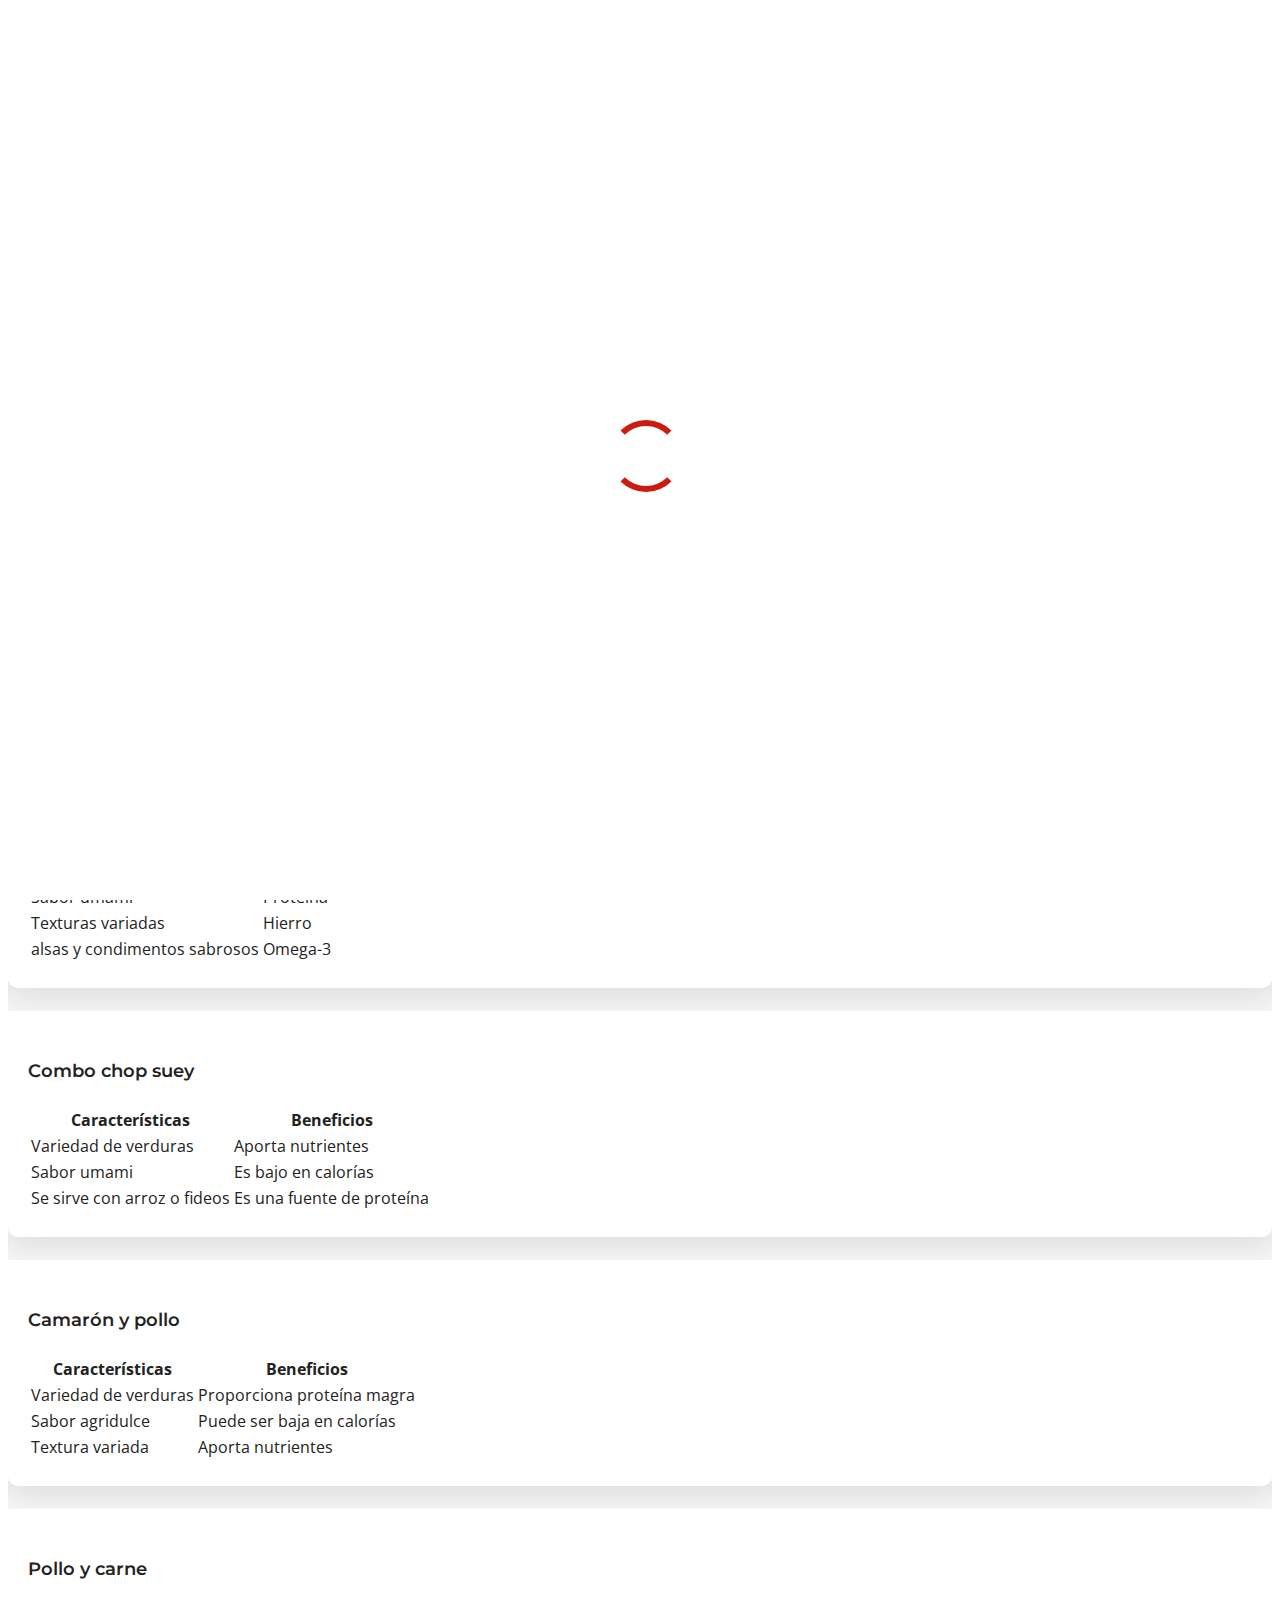
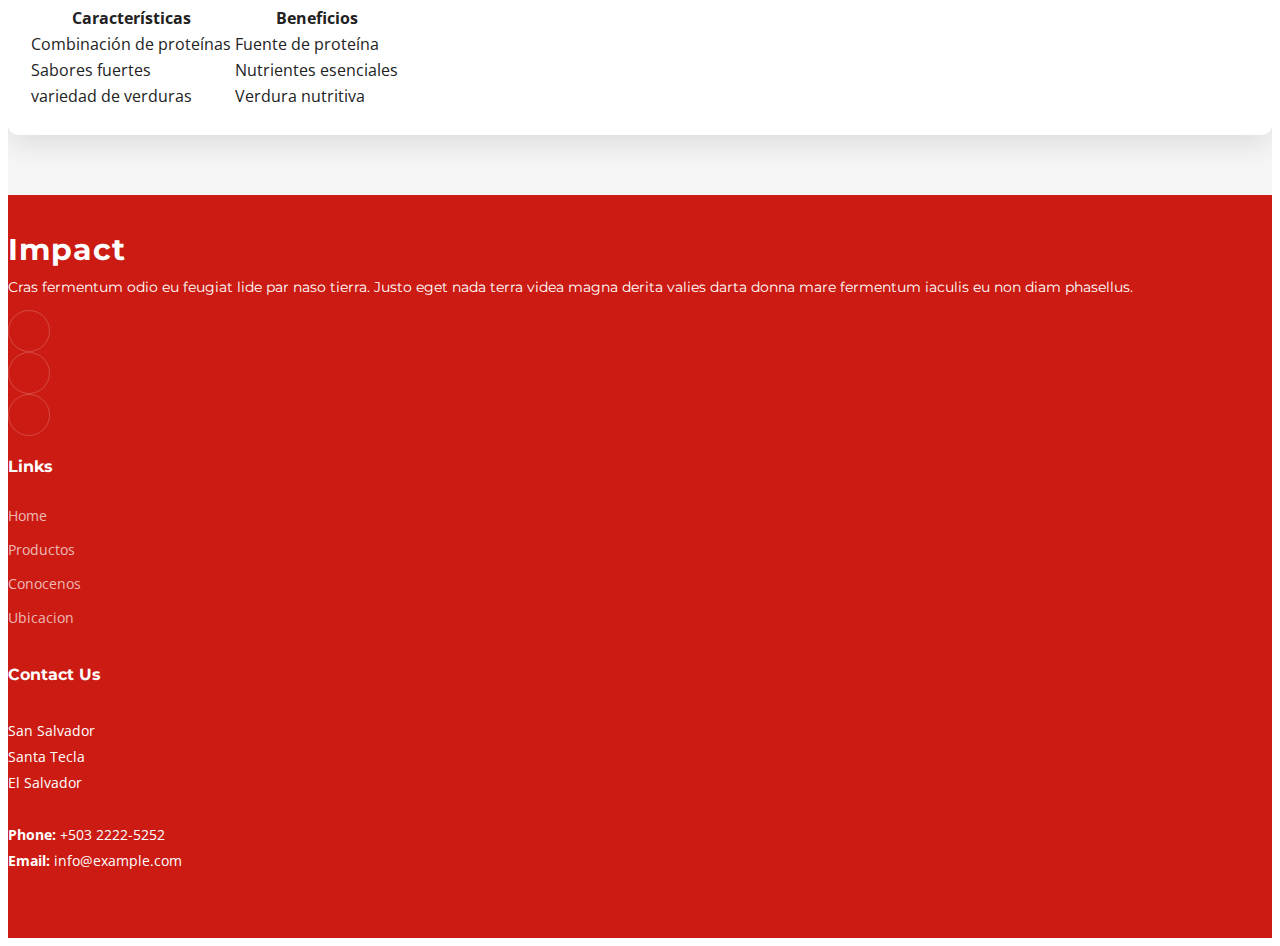
==== commit fd8a14f6: "update (api)" ====
--- a/index.html
+++ b/index.html
@@ -1,354 +1,407 @@
 <!DOCTYPE html>
 <html lang="en">
-
-<head>
-  <meta charset="utf-8">
-  <meta content="width=device-width, initial-scale=1.0" name="viewport">
-
-  <title>Coffee Shop - Index</title>
-  <meta content="" name="description">
-  <meta content="" name="keywords">
-
-  <!-- Favicons -->
-  <link href="https://images-wixmp-ed30a86b8c4ca887773594c2.wixmp.com/i/2cf93078-aa52-44d4-bb55-ffb8aa60560b/d8ex95w-2771a0a5-15ac-448d-ab93-83295b184fe3.png" rel="icon">
-  <link href="https://images-wixmp-ed30a86b8c4ca887773594c2.wixmp.com/i/2cf93078-aa52-44d4-bb55-ffb8aa60560b/d8ex95w-2771a0a5-15ac-448d-ab93-83295b184fe3.png" rel="apple-touch-icon">
-
-  <!-- Google Fonts -->
-  <link rel="preconnect" href="https://fonts.googleapis.com">
-  <link rel="preconnect" href="https://fonts.gstatic.com" crossorigin>
-  <link href="https://fonts.googleapis.com/css2?family=Open+Sans:ital,wght@0,300;0,400;0,500;0,600;0,700;1,300;1,400;1,600;1,700&family=Montserrat:ital,wght@0,300;0,400;0,500;0,600;0,700;1,300;1,400;1,500;1,600;1,700&family=Raleway:ital,wght@0,300;0,400;0,500;0,600;0,700;1,300;1,400;1,500;1,600;1,700&display=swap" rel="stylesheet">
-
-  <!-- Vendor CSS Files -->
-  <link href="assets/vendor/bootstrap/css/bootstrap.min.css" rel="stylesheet">
-  <link href="assets/vendor/bootstrap-icons/bootstrap-icons.css" rel="stylesheet">
-  <link href="assets/vendor/aos/aos.css" rel="stylesheet">
-  <link href="assets/vendor/glightbox/css/glightbox.min.css" rel="stylesheet">
-  <link href="assets/vendor/swiper/swiper-bundle.min.css" rel="stylesheet">
-
-  <!-- Template Main CSS File -->
-  <link href="assets/css/main.css" rel="stylesheet">
-
-  <!-- =======================================================
+	<head>
+		<meta charset="utf-8" />
+		<meta content="width=device-width, initial-scale=1.0" name="viewport" />
+
+		<title>Impact Bootstrap Template - Index</title>
+		<meta content="" name="description" />
+		<meta content="" name="keywords" />
+
+		<!-- Favicons -->
+		<link href="assets/img/favicon.png" rel="icon" />
+		<link href="assets/img/apple-touch-icon.png" rel="apple-touch-icon" />
+
+		<!-- Google Fonts -->
+		<link rel="preconnect" href="https://fonts.googleapis.com" />
+		<link rel="preconnect" href="https://fonts.gstatic.com" crossorigin />
+		<link
+			href="https://fonts.googleapis.com/css2?family=Open+Sans:ital,wght@0,300;0,400;0,500;0,600;0,700;1,300;1,400;1,600;1,700&family=Montserrat:ital,wght@0,300;0,400;0,500;0,600;0,700;1,300;1,400;1,500;1,600;1,700&family=Raleway:ital,wght@0,300;0,400;0,500;0,600;0,700;1,300;1,400;1,500;1,600;1,700&display=swap"
+			rel="stylesheet"
+		/>
+
+		<!-- Vendor CSS Files -->
+		<link href="assets/vendor/bootstrap/css/bootstrap.min.css" rel="stylesheet" />
+		<link href="assets/vendor/bootstrap-icons/bootstrap-icons.css" rel="stylesheet" />
+		<link href="assets/vendor/aos/aos.css" rel="stylesheet" />
+		<link href="assets/vendor/glightbox/css/glightbox.min.css" rel="stylesheet" />
+		<link href="assets/vendor/swiper/swiper-bundle.min.css" rel="stylesheet" />
+
+		<!-- Template Main CSS File -->
+		<link href="assets/css/main.css" rel="stylesheet" />
+
+		<!-- =======================================================
   * Template Name: Impact - v1.2.0
   * Template URL: https://bootstrapmade.com/impact-bootstrap-business-website-template/
   * Author: BootstrapMade.com
   * License: https://bootstrapmade.com/license/
   ======================================================== -->
-</head>
-
-<body>
-
-  <!-- ======= Header ======= -->
-  <section id="topbar" class="topbar d-flex align-items-center">
-    <div class="container d-flex justify-content-center justify-content-md-between">
-      <div class="contact-info d-flex align-items-center">
-        <i class="bi bi-envelope d-flex align-items-center"><a href="mailto:contact@example.com">cafecitosv@cafecito.com.sv</a></i>
-        <i class="bi bi-phone d-flex align-items-center ms-4"><span>2222-5252</span></i>
-      </div>
-      <div class="social-links d-none d-md-flex align-items-center">
-        <a href="#" class="twitter"><i class="bi bi-twitter"></i></a>
-        <a href="#" class="facebook"><i class="bi bi-facebook"></i></a>
-        <a href="#" class="instagram"><i class="bi bi-instagram"></i></a>
-        <a href="#" class="linkedin"><i class="bi bi-linkedin"></i></i></a>
-      </div>
-    </div>
-  </section><!-- End Top Bar -->
-
-  <header id="header" class="header d-flex align-items-center">
-
-    <div class="container-fluid container-xl d-flex align-items-center justify-content-between">
-      <a href="index.html" class="logo d-flex align-items-center">
-        <!-- Uncomment the line below if you also wish to use an image logo -->
-        <!-- <img src="assets/img/logo.png" alt=""> -->
-        <h1>Coffee Shop<span>.</span></h1>
-      </a>
-      <nav id="navbar" class="navbar">
-        <ul>
-          <li><a href="#hero">Home</a></li>
-          <li><a href="#portfolio">Productos</a></li>
-          <!-- <li><a href="blog.html">Conocenos</a></li> -->
-        </ul>
-      </nav><!-- .navbar -->
-
-      <i class="mobile-nav-toggle mobile-nav-show bi bi-list"></i>
-      <i class="mobile-nav-toggle mobile-nav-hide d-none bi bi-x"></i>
-
-    </div>
-  </header><!-- End Header -->
-  <!-- End Header -->
-
-  <!-- ======= Hero Section ======= -->
-  <section id="hero" class="hero">
-    <div class="container position-relative">
-      <div class="row gy-5" data-aos="fade-in">
-        <div class="col-lg-6 order-2 order-lg-1 d-flex flex-column justify-content-center text-center text-lg-start">
-          <h2>Welcome to <span>MyCoffee</span></h2>
-          <p>The best coffee's selection in El Salvador. Try it now!</p>
-          <div class="d-flex justify-content-center justify-content-lg-start">
-          </div>
-        </div>
-        <div class="col-lg-6 order-1 order-lg-2">
-          <img src="assets/img/hero-img.svg" class="img-fluid" alt="" data-aos="zoom-out" data-aos-delay="100">
-        </div>
-      </div>
-    </div>
-
-    <div class="icon-boxes position-relative">
-      <div class="container position-relative">
-        <div class="row gy-4 mt-5">
-
-          
-
-        </div>
-      </div>
-    </div>
-
-    </div>
-  </section>
-  <!-- End Hero Section -->
-
-  <main id="main">
-
-    <!-- ======= Portfolio Section ======= -->
-    <section id="portfolio" class="portfolio sections-bg">
-      <div class="container" data-aos="fade-up">
-
-        <div class="section-header">
-          <h2>Productos</h2>
-          <p>Con una selección fina de diferentes tipos de grano de café tratados con los mejores procesos del país.</p>
-        </div>
-
-        <div class="portfolio-isotope" data-portfolio-filter="*" data-portfolio-layout="masonry" data-portfolio-sort="original-order" data-aos="fade-up" data-aos-delay="100">
-
-          <div>
-            <ul class="portfolio-flters">
-              <li data-filter="*" class="filter-active">All</li>
-              <li data-filter=".filter-app">Caliente</li>
-              <li data-filter=".filter-product">Frío</li>
-              <li data-filter=".filter-branding">Té</li>
-              <li data-filter=".filter-books">Repostería</li>
-            </ul><!-- End Portfolio Filters -->
-          </div>
-
-          <div class="row gy-4 portfolio-container">
-
-            <div class="col-xl-4 col-md-6 portfolio-item filter-app">
-              <div class="portfolio-wrap">
-                <a href="https://liquids.ph/wordpress/wp-content/uploads/2021/02/americano.jpg" data-gallery="portfolio-gallery-app" class="glightbox"><img src="https://liquids.ph/wordpress/wp-content/uploads/2021/02/americano.jpg" class="img-fluid" alt=""></a>
-                <div class="portfolio-info text-center">
-                  <h4 class="p-0"><a title="More Details">Americano</a></h4>
-                  <table class="table">
-                    <thead>
-                      <tr>
-                        <th scope="col">Características</th>
-                        <th scope="col">Beneficios</th>
-                      </tr>
-                    </thead>
-                    <tbody class="table-group-divider">
-                      <tr>
-                        <td>Sabor suave</td>
-                        <td>Energizante</td> 
-                      </tr>
-                      <tr>
-                        <td>Mayor volumen</td>
-                        <td>Menos ácido</td>
-                      </tr>
-                      <tr>
-                        <td>Aroma menos intenso</td>
-                        <td>Hidratación</td>
-                      </tr>
-                    </tbody>
-                  </table>
-                </div>
-              </div>
-            </div><!-- End Portfolio Item -->
-
-            <div class="col-xl-4 col-md-6 portfolio-item filter-product">
-              <div class="portfolio-wrap">
-                <a href="https://www.cookingclassy.com/wp-content/uploads/2022/07/iced-coffee-05.jpg" data-gallery="portfolio-gallery-app" class="glightbox"><img src="https://www.cookingclassy.com/wp-content/uploads/2022/07/iced-coffee-05.jpg" class="img-fluid" alt=""></a>
-                <div class="portfolio-info text-center">
-                  <h4 class="p-0"><a title="More Details">Iced Coffee</a></h4>
-                  <table class="table">
-                    <thead>
-                      <tr>
-                        <th scope="col">Características</th>
-                        <th scope="col">Beneficios</th>
-                      </tr>
-                    </thead>
-                    <tbody class="table-group-divider">
-                      <tr>
-                        <td>Sabor</td>
-                        <td>Antioxidantes</td> 
-                      </tr>
-                      <tr>
-                        <td>Textura</td>
-                        <td>Aumento de la energía</td>
-                      </tr>
-                      <tr>
-                        <td>Temperatura</td>
-                        <td>Mejora del rendimiento físico</td>
-                      </tr>
-                    </tbody>
-                  </table>
-                </div>
-              </div>
-            </div><!-- End Portfolio Item -->
-
-            <div class="col-xl-4 col-md-6 portfolio-item filter-branding">
-              <div class="portfolio-wrap">
-                <a href="https://www.vivamisalud.com/wp-content/uploads/2020/09/techai.jpg" data-gallery="portfolio-gallery-app" class="glightbox"><img src="https://www.vivamisalud.com/wp-content/uploads/2020/09/techai.jpg" class="img-fluid" alt=""></a>
-                <div class="portfolio-info text-center">
-                  <h4 class="p-0"><a title="More Details">Té Chai</a></h4>
-                  <table class="table">
-                    <thead>
-                      <tr>
-                        <th scope="col">Características</th>
-                        <th scope="col">Beneficios</th>
-                      </tr>
-                    </thead>
-                    <tbody class="table-group-divider">
-                      <tr>
-                        <td>Textura mezclado con leche</td>
-                        <td>Mejora la digestión</td> 
-                      </tr>
-                      <tr>
-                        <td>Aroma especial y dulce</td>
-                        <td>Aumenta la energía</td>
-                      </tr>
-                      <tr>
-                        <td>Temperatura</td>
-                        <td>Puede ayudar a reducir el colesterol</td>
-                      </tr>
-                    </tbody>
-                  </table>
-                </div>
-              </div>
-            </div><!-- End Portfolio Item -->
-
-            <div class="col-xl-4 col-md-6 portfolio-item filter-books">
-              <div class="portfolio-wrap">
-                  <a href="https://www.onceuponachef.com/images/2017/12/cheesecake-1200x1393.jpg" data-gallery="portfolio-gallery-app" class="glightbox"><img src="https://www.onceuponachef.com/images/2017/12/cheesecake-1200x1393.jpg" class="img-fluid" alt=""></a>
-                <div class="portfolio-info text-center">
-                  <h4 class="p-0"><a title="More Details">Cheesecake</a></h4>
-                  <table class="table">
-                    <thead>
-                      <tr>
-                        <th scope="col">Características</th>
-                        <th scope="col">Beneficios</th>
-                      </tr>
-                    </thead>
-                    <tbody class="table-group-divider">
-                      <tr>
-                        <td>Textura cremosa y suave</td>
-                        <td>Fuente de proteína</td> 
-                      </tr>
-                      <tr>
-                        <td>Sabor dulce y ligeramente ácido</td>
-                        <td>Rica en calcio</td>
-                      </tr>
-                      <tr>
-                        <td>Se puede servir frío</td>
-                        <td>Antioxidantes</td>
-                      </tr>
-                    </tbody>
-                  </table>
-                </div>
-              </div>
-            </div><!-- End Portfolio Item -->
-          </div>
-        </div>
-      </div>
-    </section>
-
-  </main><!-- End #main -->
-
-  <!-- ======= Footer ======= -->
-  <footer id="footer" class="footer">
-
-    <div class="container">
-      <div class="row gy-4">
-        <div class="col-lg-5 col-md-12 footer-info">
-          <a href="index.html" class="logo d-flex align-items-center">
-            <span>Impact</span>
-          </a>
-          <p>Cras fermentum odio eu feugiat lide par naso tierra. Justo eget nada terra videa magna derita valies darta donna mare fermentum iaculis eu non diam phasellus.</p>
-          <div class="social-links d-flex mt-4">
-            <a href="#" class="twitter"><i class="bi bi-twitter"></i></a>
-            <a href="#" class="facebook"><i class="bi bi-facebook"></i></a>
-            <a href="#" class="instagram"><i class="bi bi-instagram"></i></a>
-            <a href="#" class="linkedin"><i class="bi bi-linkedin"></i></a>
-          </div>
-        </div>
-
-        <div class="col-lg-2 col-6 footer-links">
-          <h4>Useful Links</h4>
-          <ul>
-            <li><a href="#">Home</a></li>
-            <li><a href="#">About us</a></li>
-            <li><a href="#">Services</a></li>
-            <li><a href="#">Terms of service</a></li>
-            <li><a href="#">Privacy policy</a></li>
-          </ul>
-        </div>
-
-        <div class="col-lg-2 col-6 footer-links">
-          <h4>Our Services</h4>
-          <ul>
-            <li><a href="#">Web Design</a></li>
-            <li><a href="#">Web Development</a></li>
-            <li><a href="#">Product Management</a></li>
-            <li><a href="#">Marketing</a></li>
-            <li><a href="#">Graphic Design</a></li>
-          </ul>
-        </div>
-
-        <div class="col-lg-3 col-md-12 footer-contact text-center text-md-start">
-          <h4>Contact Us</h4>
-          <p>
-            A108 Adam Street <br>
-            New York, NY 535022<br>
-            United States <br><br>
-            <strong>Phone:</strong> +1 5589 55488 55<br>
-            <strong>Email:</strong> info@example.com<br>
-          </p>
-
-        </div>
-
-      </div>
-    </div>
-
-    <div class="container mt-4">
-      <div class="copyright">
-        &copy; Copyright <strong><span>Impact</span></strong>. All Rights Reserved
-      </div>
-      <div class="credits">
-        <!-- All the links in the footer should remain intact. -->
-        <!-- You can delete the links only if you purchased the pro version. -->
-        <!-- Licensing information: https://bootstrapmade.com/license/ -->
-        <!-- Purchase the pro version with working PHP/AJAX contact form: https://bootstrapmade.com/impact-bootstrap-business-website-template/ -->
-        Designed by <a href="https://bootstrapmade.com/">BootstrapMade</a>
-      </div>
-    </div>
-
-  </footer><!-- End Footer -->
-  <!-- End Footer -->
-
-  <a href="#" class="scroll-top d-flex align-items-center justify-content-center"><i class="bi bi-arrow-up-short"></i></a>
-
-  <div id="preloader"></div>
-
-  <!-- Vendor JS Files -->
-  <script src="assets/vendor/bootstrap/js/bootstrap.bundle.min.js"></script>
-  <script src="assets/vendor/aos/aos.js"></script>
-  <script src="assets/vendor/glightbox/js/glightbox.min.js"></script>
-  <script src="assets/vendor/purecounter/purecounter_vanilla.js"></script>
-  <script src="assets/vendor/swiper/swiper-bundle.min.js"></script>
-  <script src="assets/vendor/isotope-layout/isotope.pkgd.min.js"></script>
-  <script src="assets/vendor/php-email-form/validate.js"></script>
-
-  <!-- Template Main JS File -->
-  <script src="assets/js/main.js"></script>
-
-</body>
-
-</html>+	</head>
+
+	<body>
+		<!-- ======= Header ======= -->
+		<section id="topbar" class="topbar d-flex align-items-center">
+			<div class="container d-flex justify-content-center justify-content-md-between">
+				<div class="contact-info d-flex align-items-center">
+					<i class="bi bi-envelope d-flex align-items-center"
+						><a href="mailto:contact@example.com">granrojo@dragon.com.sv</a></i
+					>
+					<i class="bi bi-phone d-flex align-items-center ms-4"><span>2222-5252</span></i>
+				</div>
+				<div class="social-links d-none d-md-flex align-items-center">
+					<a href="https://twitter.com/GranDragon1980" class="twitter"
+						><i class="bi bi-twitter"></i
+					></a>
+					<a href="https://www.facebook.com/profile.php?id=100091375475882" class="facebook"
+						><i class="bi bi-facebook"></i
+					></a>
+					<a href="https://www.instagram.com/dragonred1234/" class="instagram"
+						><i class="bi bi-instagram"></i
+					></a>
+					<!--<a href="#" class="linkedin"><i class="bi bi-linkedin"></i></i></a>-->
+				</div>
+			</div>
+		</section>
+		<!-- End Top Bar -->
+
+		<header id="header" class="header d-flex align-items-center">
+			<div class="container-fluid container-xl d-flex align-items-center justify-content-between">
+				<a href="index.html" class="logo d-flex align-items-center">
+					<!-- Uncomment the line below if you also wish to use an image logo -->
+					<!-- <img src="assets/img/logo.png" alt=""> -->
+					<h1><span>Gran Dragon Rojo</span></h1>
+				</a>
+				<nav id="navbar" class="navbar">
+					<ul>
+						<li><a href="#hero">Home</a></li>
+						<li><a href="#productos">Productos</a></li>
+						<li><a href="/assets/html/conocenos.html#conocenos">Conocenos</a></li>
+						<li><a href="/assets/html/conocenos.html#maps">Ubicacion</a></li>
+						<li><a href="/assets/html/search.html#apiYT">apiYT</a></li>
+						<li><a href="/assets/html/search.html#other">Other</a></li>
+					</ul>
+				</nav>
+				<!-- .navbar -->
+
+				<i class="mobile-nav-toggle mobile-nav-show bi bi-list"></i>
+				<i class="mobile-nav-toggle mobile-nav-hide d-none bi bi-x"></i>
+			</div>
+		</header>
+		<!-- End Header -->
+
+		<!-- ======= Hero Section ======= -->
+		<section id="hero" class="hero">
+			<div class="container position-relative">
+				<div class="row gy-5" data-aos="fade-in">
+					<div
+						class="col-lg-6 order-2 order-lg-1 d-flex flex-column justify-content-center text-center text-lg-start"
+					>
+						<h2>Bienvenido a <span>Gran Dragon Rojo</span></h2>
+						<p>La mejor experiencia de la comida china en occidente</p>
+						<div class="d-flex justify-content-center justify-content-lg-start"></div>
+					</div>
+					<div class="col-lg-6 order-1 order-lg-2">
+						<img
+							style="border-radius: 16%"
+							src="https://thumbs.dreamstime.com/b/drag%C3%B3n-chino-oriental-rojo-esquema-del-sobre-el-vector-ilustrador-de-fondo-168357385.jpg"
+							class="img-fluid"
+							alt=""
+							data-aos="zoom-out"
+							data-aos-delay="100"
+						/>
+					</div>
+				</div>
+			</div>
+
+			<div class="icon-boxes position-relative">
+				<div class="container position-relative">
+					<div class="row gy-4 mt-5"></div>
+				</div>
+			</div>
+		</section>
+		<!-- End Hero Section -->
+
+		<!-- ======= Portfolio Section ======= -->
+		<section id="productos" class="portfolio sections-bg">
+			<div class="container" data-aos="fade-up">
+				<div class="section-header">
+					<h2>Productos</h2>
+					<p>
+						Con una selección fina de diferentes tipos de grano de café tratados con los mejores
+						procesos del país.
+					</p>
+				</div>
+
+				<div
+					class="portfolio-isotope"
+					data-portfolio-filter="*"
+					data-portfolio-layout="masonry"
+					data-portfolio-sort="original-order"
+					data-aos="fade-up"
+					data-aos-delay="100"
+				>
+					<div>
+						<ul class="portfolio-flters">
+							<li data-filter="*" class="filter-active">Comidas</li>
+							<li data-filter=".filter-app">Combos wok</li>
+							<li data-filter=".filter-product">Combos full</li>
+							<li data-filter=".filter-branding">Banquetes</li>
+							<li data-filter=".filter-books">Plato principal</li>
+						</ul>
+						<!-- End Portfolio Filters -->
+					</div>
+
+					<div class="row gy-4 portfolio-container">
+						<div class="col-xl-4 col-md-6 portfolio-item filter-app">
+							<div class="portfolio-wrap">
+								<a
+									href="https://www.chinawok.com.sv/static/media/images/categorias/webp/5_27_MD_30-11-2022-11-17.webp?2.0.7"
+									data-gallery="portfolio-gallery-app"
+									class="glightbox"
+									><img
+										src="https://www.chinawok.com.sv/static/media/images/categorias/webp/5_27_MD_30-11-2022-11-17.webp?2.0.7"
+										class="img-fluid"
+										alt=""
+								/></a>
+								<div class="portfolio-info text-center">
+									<h4 class="p-0"><a title="More Details">Camaron Y res</a></h4>
+									<table class="table">
+										<thead>
+											<tr>
+												<th scope="col">Características</th>
+												<th scope="col">Beneficios</th>
+											</tr>
+										</thead>
+										<tbody class="table-group-divider">
+											<tr>
+												<td>Sabor umami</td>
+												<td>Proteína</td>
+											</tr>
+											<tr>
+												<td>Texturas variadas</td>
+												<td>Hierro</td>
+											</tr>
+											<tr>
+												<td>alsas y condimentos sabrosos</td>
+												<td>Omega-3</td>
+											</tr>
+										</tbody>
+									</table>
+								</div>
+							</div>
+						</div>
+						<!-- End Portfolio Item -->
+
+						<div class="col-xl-4 col-md-6 portfolio-item filter-product">
+							<div class="portfolio-wrap">
+								<a
+									href="https://www.chinawok.com.sv/static/media/images/products/webp/CMB_11393_SM_28-12-2022-09-32.webp?2.0.7"
+									data-gallery="portfolio-gallery-app"
+									class="glightbox"
+									><img
+										src="https://www.chinawok.com.sv/static/media/images/products/webp/CMB_11393_SM_28-12-2022-09-32.webp?2.0.7"
+										class="img-fluid"
+										alt=""
+								/></a>
+								<div class="portfolio-info text-center">
+									<h4 class="p-0"><a title="More Details">Combo chop suey</a></h4>
+									<table class="table">
+										<thead>
+											<tr>
+												<th scope="col">Características</th>
+												<th scope="col">Beneficios</th>
+											</tr>
+										</thead>
+										<tbody class="table-group-divider">
+											<tr>
+												<td>Variedad de verduras</td>
+												<td>Aporta nutrientes</td>
+											</tr>
+											<tr>
+												<td>Sabor umami</td>
+												<td>Es bajo en calorías</td>
+											</tr>
+											<tr>
+												<td>Se sirve con arroz o fideos</td>
+												<td>Es una fuente de proteína</td>
+											</tr>
+										</tbody>
+									</table>
+								</div>
+							</div>
+						</div>
+						<!-- End Portfolio Item -->
+
+						<div class="col-xl-4 col-md-6 portfolio-item filter-branding">
+							<div class="portfolio-wrap">
+								<a
+									href="https://www.chinawok.com.sv/static/media/images/products/webp/CMB_10658_SM_03-07-2022-21-15.webp?2.0.7"
+									data-gallery="portfolio-gallery-app"
+									class="glightbox"
+									><img
+										src="https://www.chinawok.com.sv/static/media/images/products/webp/CMB_10658_SM_03-07-2022-21-15.webp?2.0.7"
+										class="img-fluid"
+										alt=""
+								/></a>
+								<div class="portfolio-info text-center">
+									<h4 class="p-0"><a title="More Details">Camarón y pollo</a></h4>
+									<table class="table">
+										<thead>
+											<tr>
+												<th scope="col">Características</th>
+												<th scope="col">Beneficios</th>
+											</tr>
+										</thead>
+										<tbody class="table-group-divider">
+											<tr>
+												<td>Variedad de verduras</td>
+												<td>Proporciona proteína magra</td>
+											</tr>
+											<tr>
+												<td>Sabor agridulce</td>
+												<td>Puede ser baja en calorías</td>
+											</tr>
+											<tr>
+												<td>Textura variada</td>
+												<td>Aporta nutrientes</td>
+											</tr>
+										</tbody>
+									</table>
+								</div>
+							</div>
+						</div>
+						<!-- End Portfolio Item -->
+
+						<div class="col-xl-4 col-md-6 portfolio-item filter-books">
+							<div class="portfolio-wrap">
+								<a
+									href="https://www.chinawok.com.sv/static/media/images/products/webp/CMB_1023_SM.webp?2.0.7"
+									data-gallery="portfolio-gallery-app"
+									class="glightbox"
+									><img
+										src="https://www.chinawok.com.sv/static/media/images/products/webp/CMB_1023_SM.webp?2.0.7"
+										class="img-fluid"
+										alt=""
+								/></a>
+								<div class="portfolio-info text-center">
+									<h4 class="p-0"><a title="More Details">Pollo y carne</a></h4>
+									<table class="table">
+										<thead>
+											<tr>
+												<th scope="col">Características</th>
+												<th scope="col">Beneficios</th>
+											</tr>
+										</thead>
+										<tbody class="table-group-divider">
+											<tr>
+												<td>Combinación de proteínas</td>
+												<td>Fuente de proteína</td>
+											</tr>
+											<tr>
+												<td>Sabores fuertes</td>
+												<td>Nutrientes esenciales</td>
+											</tr>
+											<tr>
+												<td>variedad de verduras</td>
+												<td>Verdura nutritiva</td>
+											</tr>
+										</tbody>
+									</table>
+								</div>
+							</div>
+						</div>
+						<!-- End Portfolio Item -->
+					</div>
+				</div>
+			</div>
+		</section>
+
+		<!-- End #main -->
+
+		<!-- ======= Footer ======= -->
+		<footer id="footer" class="footer">
+			<div class="container">
+				<div class="row gy-4">
+					<div class="col-lg-6 col-md-12 footer-info">
+						<a href="index.html" class="logo d-flex align-items-center">
+							<span>Impact</span>
+						</a>
+						<p>
+							Cras fermentum odio eu feugiat lide par naso tierra. Justo eget nada terra videa magna
+							derita valies darta donna mare fermentum iaculis eu non diam phasellus.
+						</p>
+						<div class="social-links d-flex mt-4">
+							<a href="https://twitter.com/GranDragon1980" class="twitter"
+								><i class="bi bi-twitter"></i
+							></a>
+							<a href="https://www.facebook.com/profile.php?id=100091375475882" class="facebook"
+								><i class="bi bi-facebook"></i
+							></a>
+							<a href="https://www.instagram.com/dragonred1234/" class="instagram"
+								><i class="bi bi-instagram"></i
+							></a>
+						</div>
+					</div>
+
+					<div class="col-lg-3 col-6 footer-links">
+						<h4>Links</h4>
+						<ul>
+							<li><a href="#hero">Home</a></li>
+							<li><a href="#productos">Productos</a></li>
+							<li><a href="#conocenos">Conocenos</a></li>
+							<li><a href="#maps">Ubicacion</a></li>
+						</ul>
+					</div>
+
+					<!--					<div class="col-lg-2 col-6 footer-links">
+						<h4>Our Services</h4>
+						<ul>
+							<li><a href="#">Web Design</a></li>
+							<li><a href="#">Web Development</a></li>
+							<li><a href="#">Product Management</a></li>
+							<li><a href="#">Marketing</a></li>
+							<li><a href="#">Graphic Design</a></li>
+						</ul>
+					</div>
+-->
+					<div class="col-lg-3 col-md-12 footer-contact text-center text-md-start">
+						<h4>Contact Us</h4>
+						<p>
+							San Salvador <br />
+							Santa Tecla<br />
+							El Salvador <br /><br />
+							<strong>Phone:</strong> +503 2222-5252<br />
+							<strong>Email:</strong> info@example.com<br />
+						</p>
+					</div>
+				</div>
+			</div>
+		</footer>
+		<!-- End Footer -->
+		<!-- End Footer -->
+
+		<a href="#" class="scroll-top d-flex align-items-center justify-content-center"
+			><i class="bi bi-arrow-up-short"></i
+		></a>
+
+		<div id="preloader"></div>
+
+		<!-- Vendor JS Files -->
+		<script src="assets/vendor/bootstrap/js/bootstrap.bundle.min.js"></script>
+		<script src="assets/vendor/aos/aos.js"></script>
+		<script src="assets/vendor/glightbox/js/glightbox.min.js"></script>
+		<script src="assets/vendor/purecounter/purecounter_vanilla.js"></script>
+		<script src="assets/vendor/swiper/swiper-bundle.min.js"></script>
+		<script src="assets/vendor/isotope-layout/isotope.pkgd.min.js"></script>
+		<script src="assets/vendor/php-email-form/validate.js"></script>
+
+		<script
+			async
+			src="https://maps.googleapis.com/maps/api/js?key=AIzaSyAyuckvI5MZ8FTSz_mYIS47g0paqlw7g-o&callback=initMap"
+		></script>
+		<script src="assets/js/app.js"></script>
+
+		<!-- Template Main JS File -->
+		<script src="assets/js/main.js"></script>
+	</body>
+</html>
--- a/assets/css/main.css
+++ b/assets/css/main.css
@@ -11,39 +11,41 @@
 --------------------------------------------------------------*/
 /* Fonts */
 :root {
-  --font-default: "Open Sans", system-ui, -apple-system, "Segoe UI", Roboto, "Helvetica Neue", Arial, "Noto Sans", "Liberation Sans", sans-serif, "Apple Color Emoji", "Segoe UI Emoji", "Segoe UI Symbol", "Noto Color Emoji";
-  --font-primary: "Montserrat", sans-serif;
-  --font-secondary: "Poppins", sans-serif;
+	--font-default: 'Open Sans', system-ui, -apple-system, 'Segoe UI', Roboto, 'Helvetica Neue', Arial,
+		'Noto Sans', 'Liberation Sans', sans-serif, 'Apple Color Emoji', 'Segoe UI Emoji',
+		'Segoe UI Symbol', 'Noto Color Emoji';
+	--font-primary: 'Montserrat', sans-serif;
+	--font-secondary: 'Poppins', sans-serif;
 }
 
 /* Colors */
 :root {
-  --color-default: #222222;
-  --color-primary: #613207;
-  --color-secondary: #FA760E;
+	--color-default: #222222;
+	--color-primary: #cb1b12;
+	--color-secondary: #ffff;
 }
 
 /* Smooth scroll behavior */
 :root {
-  scroll-behavior: smooth;
+	scroll-behavior: smooth;
 }
 
 /*--------------------------------------------------------------
 # General
 --------------------------------------------------------------*/
 body {
-  font-family: var(--font-default);
-  color: var(--color-default);
+	font-family: var(--font-default);
+	color: var(--color-default);
 }
 
 a {
-  color: var(--color-primary);
-  text-decoration: none;
+	color: var(--color-primary);
+	text-decoration: none;
 }
 
 a:hover {
-  color: #613207;
-  text-decoration: none;
+	color: #00b6a1;
+	text-decoration: none;
 }
 
 h1,
@@ -52,2663 +54,2660 @@
 h4,
 h5,
 h6 {
-  font-family: var(--font-primary);
+	font-family: var(--font-primary);
 }
 
 /*--------------------------------------------------------------
 # Sections & Section Header
 --------------------------------------------------------------*/
 section {
-  padding: 60px 0;
-  overflow: hidden;
+	padding: 60px 0;
+	overflow: hidden;
 }
 
 .sections-bg {
-  background-color: #f6f6f6;
+	background-color: #f6f6f6;
 }
 
 .section-header {
-  text-align: center;
-  padding-bottom: 60px;
+	text-align: center;
+	padding-bottom: 60px;
 }
 
 .section-header h2 {
-  font-size: 32px;
-  font-weight: 600;
-  margin-bottom: 20px;
-  padding-bottom: 20px;
-  position: relative;
+	font-size: 32px;
+	font-weight: 600;
+	margin-bottom: 20px;
+	padding-bottom: 20px;
+	position: relative;
 }
 
 .section-header h2:after {
-  content: "";
-  position: absolute;
-  display: block;
-  width: 50px;
-  height: 3px;
-  background: var(--color-primary);
-  left: 0;
-  right: 0;
-  bottom: 0;
-  margin: auto;
+	content: '';
+	position: absolute;
+	display: block;
+	width: 50px;
+	height: 3px;
+	background: var(--color-primary);
+	left: 0;
+	right: 0;
+	bottom: 0;
+	margin: auto;
 }
 
 .section-header p {
-  margin-bottom: 0;
-  color: #6f6f6f;
-}
-
+	margin-bottom: 0;
+	color: #6f6f6f;
+}
 /*--------------------------------------------------------------
 # Breadcrumbs
 --------------------------------------------------------------*/
 .breadcrumbs .page-header {
-  padding: 60px 0 60px 0;
-  min-height: 20vh;
-  position: relative;
-  background-color: var(--color-primary);
+	padding: 60px 0 60px 0;
+	min-height: 20vh;
+	position: relative;
+	background-color: var(--color-primary);
 }
 
 .breadcrumbs .page-header h2 {
-  font-size: 56px;
-  font-weight: 500;
-  color: #fff;
-  font-family: var(--font-secondary);
+	font-size: 56px;
+	font-weight: 500;
+	color: #fff;
+	font-family: var(--font-secondary);
 }
 
 .breadcrumbs .page-header p {
-  color: rgba(255, 255, 255, 0.8);
+	color: rgba(255, 255, 255, 0.8);
 }
 
 .breadcrumbs nav {
-  background-color: #f6f6f6;
-  padding: 20px 0;
+	background-color: #f6f6f6;
+	padding: 20px 0;
 }
 
 .breadcrumbs nav ol {
-  display: flex;
-  flex-wrap: wrap;
-  list-style: none;
-  margin: 0;
-  padding: 0;
-  font-size: 16px;
-  font-weight: 600;
-  color: var(--color-default);
+	display: flex;
+	flex-wrap: wrap;
+	list-style: none;
+	margin: 0;
+	padding: 0;
+	font-size: 16px;
+	font-weight: 600;
+	color: var(--color-default);
 }
 
 .breadcrumbs nav ol a {
-  color: var(--color-primary);
-  transition: 0.3s;
+	color: var(--color-primary);
+	transition: 0.3s;
 }
 
 .breadcrumbs nav ol a:hover {
-  text-decoration: underline;
-}
-
-.breadcrumbs nav ol li+li {
-  padding-left: 10px;
-}
-
-.breadcrumbs nav ol li+li::before {
-  display: inline-block;
-  padding-right: 10px;
-  color: var(--color-secondary);
-  content: "/";
+	text-decoration: underline;
+}
+
+.breadcrumbs nav ol li + li {
+	padding-left: 10px;
+}
+
+.breadcrumbs nav ol li + li::before {
+	display: inline-block;
+	padding-right: 10px;
+	color: var(--color-secondary);
+	content: '/';
 }
 
 /*--------------------------------------------------------------
 # Scroll top button
 --------------------------------------------------------------*/
 .scroll-top {
-  position: fixed;
-  visibility: hidden;
-  opacity: 0;
-  right: 15px;
-  bottom: -15px;
-  z-index: 99999;
-  background: var(--color-secondary);
-  width: 44px;
-  height: 44px;
-  border-radius: 50px;
-  transition: all 0.4s;
+	position: fixed;
+	visibility: hidden;
+	opacity: 0;
+	right: 15px;
+	bottom: -15px;
+	z-index: 99999;
+	background: var(--color-secondary);
+	width: 44px;
+	height: 44px;
+	border-radius: 50px;
+	transition: all 0.4s;
 }
 
 .scroll-top i {
-  font-size: 24px;
-  color: #fff;
-  line-height: 0;
+	font-size: 24px;
+	color: #fff;
+	line-height: 0;
 }
 
 .scroll-top:hover {
-  background: rgba(248, 90, 64, 0.8);
-  color: #fff;
+	background: rgba(248, 90, 64, 0.8);
+	color: #fff;
 }
 
 .scroll-top.active {
-  visibility: visible;
-  opacity: 1;
-  bottom: 15px;
+	visibility: visible;
+	opacity: 1;
+	bottom: 15px;
 }
 
 /*--------------------------------------------------------------
 # Preloader
 --------------------------------------------------------------*/
 #preloader {
-  position: fixed;
-  inset: 0;
-  z-index: 999999;
-  overflow: hidden;
-  background: #fff;
-  transition: all 0.6s ease-out;
+	position: fixed;
+	inset: 0;
+	z-index: 999999;
+	overflow: hidden;
+	background: #fff;
+	transition: all 0.6s ease-out;
 }
 
 #preloader:before {
-  content: "";
-  position: fixed;
-  top: calc(50% - 30px);
-  left: calc(50% - 30px);
-  border: 6px solid #fff;
-  border-color: var(--color-primary) transparent var(--color-primary) transparent;
-  border-radius: 50%;
-  width: 60px;
-  height: 60px;
-  -webkit-animation: animate-preloader 1.5s linear infinite;
-  animation: animate-preloader 1.5s linear infinite;
+	content: '';
+	position: fixed;
+	top: calc(50% - 30px);
+	left: calc(50% - 30px);
+	border: 6px solid #fff;
+	border-color: var(--color-primary) transparent var(--color-primary) transparent;
+	border-radius: 50%;
+	width: 60px;
+	height: 60px;
+	-webkit-animation: animate-preloader 1.5s linear infinite;
+	animation: animate-preloader 1.5s linear infinite;
 }
 
 @-webkit-keyframes animate-preloader {
-  0% {
-    transform: rotate(0deg);
-  }
-
-  100% {
-    transform: rotate(360deg);
-  }
+	0% {
+		transform: rotate(0deg);
+	}
+
+	100% {
+		transform: rotate(360deg);
+	}
 }
 
 @keyframes animate-preloader {
-  0% {
-    transform: rotate(0deg);
-  }
-
-  100% {
-    transform: rotate(360deg);
-  }
+	0% {
+		transform: rotate(0deg);
+	}
+
+	100% {
+		transform: rotate(360deg);
+	}
 }
 
 /*--------------------------------------------------------------
 # Disable aos animation delay on mobile devices
 --------------------------------------------------------------*/
 @media screen and (max-width: 768px) {
-  [data-aos-delay] {
-    transition-delay: 0 !important;
-  }
+	[data-aos-delay] {
+		transition-delay: 0 !important;
+	}
 }
 
 /*--------------------------------------------------------------
 # Header
 --------------------------------------------------------------*/
 .topbar {
-  background: #713207;
-  height: 40px;
-  font-size: 14px;
-  transition: all 0.5s;
-  color: #fff;
-  padding: 0;
+	background: #00796b;
+	height: 40px;
+	font-size: 14px;
+	transition: all 0.5s;
+	color: #fff;
+	padding: 0;
 }
 
 .topbar .contact-info i {
-  font-style: normal;
-  color: #fff;
-  line-height: 0;
+	font-style: normal;
+	color: #fff;
+	line-height: 0;
 }
 
 .topbar .contact-info i a,
 .topbar .contact-info i span {
-  padding-left: 5px;
-  color: #fff;
+	padding-left: 5px;
+	color: #fff;
 }
 
 @media (max-width: 575px) {
-
-  .topbar .contact-info i a,
-  .topbar .contact-info i span {
-    font-size: 13px;
-  }
+	.topbar .contact-info i a,
+	.topbar .contact-info i span {
+		font-size: 13px;
+	}
 }
 
 .topbar .contact-info i a {
-  line-height: 0;
-  transition: 0.3s;
+	line-height: 0;
+	transition: 0.3s;
 }
 
 .topbar .contact-info i a:hover {
-  color: #fff;
-  text-decoration: underline;
+	color: #fff;
+	text-decoration: underline;
 }
 
 .topbar .social-links a {
-  color: rgba(255, 255, 255, 0.7);
-  line-height: 0;
-  transition: 0.3s;
-  margin-left: 20px;
+	color: rgba(255, 255, 255, 0.7);
+	line-height: 0;
+	transition: 0.3s;
+	margin-left: 20px;
 }
 
 .topbar .social-links a:hover {
-  color: #fff;
+	color: #fff;
 }
 
 .header {
-  transition: all 0.5s;
-  z-index: 997;
-  height: 90px;
-  background-color: var(--color-primary);
+	transition: all 0.5s;
+	z-index: 997;
+	height: 90px;
+	background-color: var(--color-primary);
 }
 
 .header.sticked {
-  position: fixed;
-  top: 0;
-  right: 0;
-  left: 0;
-  height: 70px;
-  box-shadow: 0px 2px 20px rgba(0, 0, 0, 0.1);
+	position: fixed;
+	top: 0;
+	right: 0;
+	left: 0;
+	height: 70px;
+	box-shadow: 0px 2px 20px rgba(0, 0, 0, 0.1);
 }
 
 .header .logo img {
-  max-height: 40px;
-  margin-right: 6px;
+	max-height: 40px;
+	margin-right: 6px;
 }
 
 .header .logo h1 {
-  font-size: 30px;
-  margin: 0;
-  font-weight: 600;
-  letter-spacing: 0.8px;
-  color: #fff;
-  font-family: var(--font-primary);
+	font-size: 30px;
+	margin: 0;
+	font-weight: 600;
+	letter-spacing: 0.8px;
+	color: #fff;
+	font-family: var(--font-primary);
 }
 
 .header .logo h1 span {
-  color: #f96f59;
+	color: #f96f59;
 }
 
 .sticked-header-offset {
-  margin-top: 70px;
+	margin-top: 70px;
 }
 
 section {
-  scroll-margin-top: 70px;
+	scroll-margin-top: 70px;
 }
 
 /*--------------------------------------------------------------
 # Desktop Navigation
 --------------------------------------------------------------*/
 @media (min-width: 1280px) {
-  .navbar {
-    padding: 0;
-  }
-
-  .navbar ul {
-    margin: 0;
-    padding: 0;
-    display: flex;
-    list-style: none;
-    align-items: center;
-  }
-
-  .navbar li {
-    position: relative;
-  }
-
-  .navbar>ul>li {
-    white-space: nowrap;
-    padding: 10px 0 10px 28px;
-  }
-
-  .navbar a,
-  .navbar a:focus {
-    display: flex;
-    align-items: center;
-    justify-content: space-between;
-    padding: 0 3px;
-    font-family: var(--font-secondary);
-    font-size: 16px;
-    font-weight: 600;
-    color: rgba(255, 255, 255, 0.6);
-    white-space: nowrap;
-    transition: 0.3s;
-    position: relative;
-  }
-
-  .navbar a i,
-  .navbar a:focus i {
-    font-size: 12px;
-    line-height: 0;
-    margin-left: 5px;
-  }
-
-  .navbar>ul>li>a:before {
-    content: "";
-    position: absolute;
-    width: 100%;
-    height: 2px;
-    bottom: -6px;
-    left: 0;
-    background-color: var(--color-secondary);
-    visibility: hidden;
-    width: 0px;
-    transition: all 0.3s ease-in-out 0s;
-  }
-
-  .navbar a:hover:before,
-  .navbar li:hover>a:before,
-  .navbar .active:before {
-    visibility: visible;
-    width: 100%;
-  }
-
-  .navbar a:hover,
-  .navbar .active,
-  .navbar .active:focus,
-  .navbar li:hover>a {
-    color: #fff;
-  }
-
-  .navbar .dropdown ul {
-    display: block;
-    position: absolute;
-    left: 28px;
-    top: calc(100% + 30px);
-    margin: 0;
-    padding: 10px 0;
-    z-index: 99;
-    opacity: 0;
-    visibility: hidden;
-    background: #fff;
-    box-shadow: 0px 0px 30px rgba(127, 137, 161, 0.25);
-    transition: 0.3s;
-    border-radius: 4px;
-  }
-
-  .navbar .dropdown ul li {
-    min-width: 200px;
-  }
-
-  .navbar .dropdown ul a {
-    padding: 10px 20px;
-    font-size: 15px;
-    text-transform: none;
-    font-weight: 600;
-    color: #713207;
-  }
-
-  .navbar .dropdown ul a i {
-    font-size: 12px;
-  }
-
-  .navbar .dropdown ul a:hover,
-  .navbar .dropdown ul .active:hover,
-  .navbar .dropdown ul li:hover>a {
-    color: var(--color-secondary);
-  }
-
-  .navbar .dropdown:hover>ul {
-    opacity: 1;
-    top: 100%;
-    visibility: visible;
-  }
-
-  .navbar .dropdown .dropdown ul {
-    top: 0;
-    left: calc(100% - 30px);
-    visibility: hidden;
-  }
-
-  .navbar .dropdown .dropdown:hover>ul {
-    opacity: 1;
-    top: 0;
-    left: 100%;
-    visibility: visible;
-  }
+	.navbar {
+		padding: 0;
+	}
+
+	.navbar ul {
+		margin: 0;
+		padding: 0;
+		display: flex;
+		list-style: none;
+		align-items: center;
+	}
+
+	.navbar li {
+		position: relative;
+	}
+
+	.navbar > ul > li {
+		white-space: nowrap;
+		padding: 10px 0 10px 28px;
+	}
+
+	.navbar a,
+	.navbar a:focus {
+		display: flex;
+		align-items: center;
+		justify-content: space-between;
+		padding: 0 3px;
+		font-family: var(--font-secondary);
+		font-size: 16px;
+		font-weight: 600;
+		color: rgba(255, 255, 255, 0.6);
+		white-space: nowrap;
+		transition: 0.3s;
+		position: relative;
+	}
+
+	.navbar a i,
+	.navbar a:focus i {
+		font-size: 12px;
+		line-height: 0;
+		margin-left: 5px;
+	}
+
+	.navbar > ul > li > a:before {
+		content: '';
+		position: absolute;
+		width: 100%;
+		height: 2px;
+		bottom: -6px;
+		left: 0;
+		background-color: var(--color-secondary);
+		visibility: hidden;
+		width: 0px;
+		transition: all 0.3s ease-in-out 0s;
+	}
+
+	.navbar a:hover:before,
+	.navbar li:hover > a:before,
+	.navbar .active:before {
+		visibility: visible;
+		width: 100%;
+	}
+
+	.navbar a:hover,
+	.navbar .active,
+	.navbar .active:focus,
+	.navbar li:hover > a {
+		color: #fff;
+	}
+
+	.navbar .dropdown ul {
+		display: block;
+		position: absolute;
+		left: 28px;
+		top: calc(100% + 30px);
+		margin: 0;
+		padding: 10px 0;
+		z-index: 99;
+		opacity: 0;
+		visibility: hidden;
+		background: #fff;
+		box-shadow: 0px 0px 30px rgba(127, 137, 161, 0.25);
+		transition: 0.3s;
+		border-radius: 4px;
+	}
+
+	.navbar .dropdown ul li {
+		min-width: 200px;
+	}
+
+	.navbar .dropdown ul a {
+		padding: 10px 20px;
+		font-size: 15px;
+		text-transform: none;
+		font-weight: 600;
+		color: #006a5d;
+	}
+
+	.navbar .dropdown ul a i {
+		font-size: 12px;
+	}
+
+	.navbar .dropdown ul a:hover,
+	.navbar .dropdown ul .active:hover,
+	.navbar .dropdown ul li:hover > a {
+		color: var(--color-secondary);
+	}
+
+	.navbar .dropdown:hover > ul {
+		opacity: 1;
+		top: 100%;
+		visibility: visible;
+	}
+
+	.navbar .dropdown .dropdown ul {
+		top: 0;
+		left: calc(100% - 30px);
+		visibility: hidden;
+	}
+
+	.navbar .dropdown .dropdown:hover > ul {
+		opacity: 1;
+		top: 0;
+		left: 100%;
+		visibility: visible;
+	}
 }
 
 @media (min-width: 1280px) and (max-width: 1366px) {
-  .navbar .dropdown .dropdown ul {
-    left: -90%;
-  }
-
-  .navbar .dropdown .dropdown:hover>ul {
-    left: -100%;
-  }
+	.navbar .dropdown .dropdown ul {
+		left: -90%;
+	}
+
+	.navbar .dropdown .dropdown:hover > ul {
+		left: -100%;
+	}
 }
 
 @media (min-width: 1280px) {
-
-  .mobile-nav-show,
-  .mobile-nav-hide {
-    display: none;
-  }
+	.mobile-nav-show,
+	.mobile-nav-hide {
+		display: none;
+	}
 }
 
 /*--------------------------------------------------------------
 # Mobile Navigation
 --------------------------------------------------------------*/
 @media (max-width: 1279px) {
-  .navbar {
-    position: fixed;
-    top: 0;
-    right: -100%;
-    width: 100%;
-    max-width: 400px;
-    bottom: 0;
-    transition: 0.3s;
-    z-index: 9997;
-  }
-
-  .navbar ul {
-    position: absolute;
-    inset: 0;
-    padding: 50px 0 10px 0;
-    margin: 0;
-    background: rgba(0, 131, 116, 0.9);
-    overflow-y: auto;
-    transition: 0.3s;
-    z-index: 9998;
-  }
-
-  .navbar a,
-  .navbar a:focus {
-    display: flex;
-    align-items: center;
-    justify-content: space-between;
-    padding: 10px 20px;
-    font-family: var(--font-primary);
-    font-size: 15px;
-    font-weight: 600;
-    color: rgba(255, 255, 255, 0.7);
-    white-space: nowrap;
-    transition: 0.3s;
-  }
-
-  .navbar a i,
-  .navbar a:focus i {
-    font-size: 12px;
-    line-height: 0;
-    margin-left: 5px;
-  }
-
-  .navbar a:hover,
-  .navbar .active,
-  .navbar .active:focus,
-  .navbar li:hover>a {
-    color: #fff;
-  }
-
-  .navbar .getstarted,
-  .navbar .getstarted:focus {
-    background: var(--color-primary);
-    padding: 8px 20px;
-    border-radius: 4px;
-    margin: 15px;
-    color: #fff;
-  }
-
-  .navbar .getstarted:hover,
-  .navbar .getstarted:focus:hover {
-    color: #fff;
-    background: rgba(0, 131, 116, 0.8);
-  }
-
-  .navbar .dropdown ul,
-  .navbar .dropdown .dropdown ul {
-    position: static;
-    display: none;
-    padding: 10px 0;
-    margin: 10px 20px;
-    transition: all 0.5s ease-in-out;
-    background-color: #614207;
-    border: 1px solid #615207;
-  }
-
-  .navbar .dropdown>.dropdown-active,
-  .navbar .dropdown .dropdown>.dropdown-active {
-    display: block;
-  }
-
-  .mobile-nav-show {
-    color: rgba(255, 255, 255, 0.6);
-    font-size: 28px;
-    cursor: pointer;
-    line-height: 0;
-    transition: 0.5s;
-    z-index: 9999;
-    margin-right: 10px;
-  }
-
-  .mobile-nav-hide {
-    color: #fff;
-    font-size: 32px;
-    cursor: pointer;
-    line-height: 0;
-    transition: 0.5s;
-    position: fixed;
-    right: 20px;
-    top: 20px;
-    z-index: 9999;
-  }
-
-  .mobile-nav-active {
-    overflow: hidden;
-  }
-
-  .mobile-nav-active .navbar {
-    right: 0;
-  }
-
-  .mobile-nav-active .navbar:before {
-    content: "";
-    position: fixed;
-    inset: 0;
-    background: rgba(0, 106, 93, 0.8);
-    z-index: 9996;
-  }
+	.navbar {
+		position: fixed;
+		top: 0;
+		right: -100%;
+		width: 100%;
+		max-width: 400px;
+		bottom: 0;
+		transition: 0.3s;
+		z-index: 9997;
+	}
+
+	.navbar ul {
+		position: absolute;
+		inset: 0;
+		padding: 50px 0 10px 0;
+		margin: 0;
+		background: rgba(0, 131, 116, 0.9);
+		overflow-y: auto;
+		transition: 0.3s;
+		z-index: 9998;
+	}
+
+	.navbar a,
+	.navbar a:focus {
+		display: flex;
+		align-items: center;
+		justify-content: space-between;
+		padding: 10px 20px;
+		font-family: var(--font-primary);
+		font-size: 15px;
+		font-weight: 600;
+		color: rgba(255, 255, 255, 0.7);
+		white-space: nowrap;
+		transition: 0.3s;
+	}
+
+	.navbar a i,
+	.navbar a:focus i {
+		font-size: 12px;
+		line-height: 0;
+		margin-left: 5px;
+	}
+
+	.navbar a:hover,
+	.navbar .active,
+	.navbar .active:focus,
+	.navbar li:hover > a {
+		color: #fff;
+	}
+
+	.navbar .getstarted,
+	.navbar .getstarted:focus {
+		background: var(--color-primary);
+		padding: 8px 20px;
+		border-radius: 4px;
+		margin: 15px;
+		color: #fff;
+	}
+
+	.navbar .getstarted:hover,
+	.navbar .getstarted:focus:hover {
+		color: #fff;
+		background: rgba(0, 131, 116, 0.8);
+	}
+
+	.navbar .dropdown ul,
+	.navbar .dropdown .dropdown ul {
+		position: static;
+		display: none;
+		padding: 10px 0;
+		margin: 10px 20px;
+		transition: all 0.5s ease-in-out;
+		background-color: #007466;
+		border: 1px solid #006459;
+	}
+
+	.navbar .dropdown > .dropdown-active,
+	.navbar .dropdown .dropdown > .dropdown-active {
+		display: block;
+	}
+
+	.mobile-nav-show {
+		color: rgba(255, 255, 255, 0.6);
+		font-size: 28px;
+		cursor: pointer;
+		line-height: 0;
+		transition: 0.5s;
+		z-index: 9999;
+		margin-right: 10px;
+	}
+
+	.mobile-nav-hide {
+		color: #fff;
+		font-size: 32px;
+		cursor: pointer;
+		line-height: 0;
+		transition: 0.5s;
+		position: fixed;
+		right: 20px;
+		top: 20px;
+		z-index: 9999;
+	}
+
+	.mobile-nav-active {
+		overflow: hidden;
+	}
+
+	.mobile-nav-active .navbar {
+		right: 0;
+	}
+
+	.mobile-nav-active .navbar:before {
+		content: '';
+		position: fixed;
+		inset: 0;
+		background: rgba(0, 106, 93, 0.8);
+		z-index: 9996;
+	}
 }
 
 /*--------------------------------------------------------------
 # About Us Section
 --------------------------------------------------------------*/
 .about h3 {
-  font-weight: 700;
-  font-size: 28px;
-  margin-bottom: 20px;
-  font-family: var(--font-secondary);
+	font-weight: 700;
+	font-size: 28px;
+	margin-bottom: 20px;
+	font-family: var(--font-secondary);
 }
 
 .about .call-us {
-  left: 10%;
-  right: 10%;
-  bottom: 0;
-  background-color: #fff;
-  box-shadow: 0px 2px 25px rgba(0, 0, 0, 0.08);
-  padding: 20px;
-  text-align: center;
+	left: 10%;
+	right: 10%;
+	bottom: 0;
+	background-color: #fff;
+	box-shadow: 0px 2px 25px rgba(0, 0, 0, 0.08);
+	padding: 20px;
+	text-align: center;
 }
 
 .about .call-us h4 {
-  font-size: 24px;
-  font-weight: 700;
-  margin-bottom: 5px;
+	font-size: 24px;
+	font-weight: 700;
+	margin-bottom: 5px;
 }
 
 .about .call-us p {
-  font-size: 28px;
-  font-weight: 700;
-  color: var(--color-primary);
+	font-size: 28px;
+	font-weight: 700;
+	color: var(--color-primary);
 }
 
 .about .content ul {
-  list-style: none;
-  padding: 0;
+	list-style: none;
+	padding: 0;
 }
 
 .about .content ul li {
-  padding: 0 0 10px 30px;
-  position: relative;
+	padding: 0 0 10px 30px;
+	position: relative;
 }
 
 .about .content ul i {
-  position: absolute;
-  font-size: 20px;
-  left: 0;
-  top: -3px;
-  color: var(--color-primary);
+	position: absolute;
+	font-size: 20px;
+	left: 0;
+	top: -3px;
+	color: var(--color-primary);
 }
 
 .about .content p:last-child {
-  margin-bottom: 0;
+	margin-bottom: 0;
 }
 
 .about .play-btn {
-  width: 94px;
-  height: 94px;
-  background: radial-gradient(var(--color-primary) 50%, rgba(0, 131, 116, 0.4) 52%);
-  border-radius: 50%;
-  display: block;
-  position: absolute;
-  left: calc(50% - 47px);
-  top: calc(50% - 47px);
-  overflow: hidden;
+	width: 94px;
+	height: 94px;
+	background: radial-gradient(var(--color-primary) 50%, rgba(0, 131, 116, 0.4) 52%);
+	border-radius: 50%;
+	display: block;
+	position: absolute;
+	left: calc(50% - 47px);
+	top: calc(50% - 47px);
+	overflow: hidden;
 }
 
 .about .play-btn:before {
-  content: "";
-  position: absolute;
-  width: 120px;
-  height: 120px;
-  -webkit-animation-delay: 0s;
-  animation-delay: 0s;
-  -webkit-animation: pulsate-btn 2s;
-  animation: pulsate-btn 2s;
-  -webkit-animation-direction: forwards;
-  animation-direction: forwards;
-  -webkit-animation-iteration-count: infinite;
-  animation-iteration-count: infinite;
-  -webkit-animation-timing-function: steps;
-  animation-timing-function: steps;
-  opacity: 1;
-  border-radius: 50%;
-  border: 5px solid rgba(0, 131, 116, 0.7);
-  top: -15%;
-  left: -15%;
-  background: rgba(198, 16, 0, 0);
+	content: '';
+	position: absolute;
+	width: 120px;
+	height: 120px;
+	-webkit-animation-delay: 0s;
+	animation-delay: 0s;
+	-webkit-animation: pulsate-btn 2s;
+	animation: pulsate-btn 2s;
+	-webkit-animation-direction: forwards;
+	animation-direction: forwards;
+	-webkit-animation-iteration-count: infinite;
+	animation-iteration-count: infinite;
+	-webkit-animation-timing-function: steps;
+	animation-timing-function: steps;
+	opacity: 1;
+	border-radius: 50%;
+	border: 5px solid rgba(0, 131, 116, 0.7);
+	top: -15%;
+	left: -15%;
+	background: rgba(198, 16, 0, 0);
 }
 
 .about .play-btn:after {
-  content: "";
-  position: absolute;
-  left: 50%;
-  top: 50%;
-  transform: translateX(-40%) translateY(-50%);
-  width: 0;
-  height: 0;
-  border-top: 10px solid transparent;
-  border-bottom: 10px solid transparent;
-  border-left: 15px solid #fff;
-  z-index: 100;
-  transition: all 400ms cubic-bezier(0.55, 0.055, 0.675, 0.19);
+	content: '';
+	position: absolute;
+	left: 50%;
+	top: 50%;
+	transform: translateX(-40%) translateY(-50%);
+	width: 0;
+	height: 0;
+	border-top: 10px solid transparent;
+	border-bottom: 10px solid transparent;
+	border-left: 15px solid #fff;
+	z-index: 100;
+	transition: all 400ms cubic-bezier(0.55, 0.055, 0.675, 0.19);
 }
 
 .about .play-btn:hover:before {
-  content: "";
-  position: absolute;
-  left: 50%;
-  top: 50%;
-  transform: translateX(-40%) translateY(-50%);
-  width: 0;
-  height: 0;
-  border: none;
-  border-top: 10px solid transparent;
-  border-bottom: 10px solid transparent;
-  border-left: 15px solid #fff;
-  z-index: 200;
-  -webkit-animation: none;
-  animation: none;
-  border-radius: 0;
+	content: '';
+	position: absolute;
+	left: 50%;
+	top: 50%;
+	transform: translateX(-40%) translateY(-50%);
+	width: 0;
+	height: 0;
+	border: none;
+	border-top: 10px solid transparent;
+	border-bottom: 10px solid transparent;
+	border-left: 15px solid #fff;
+	z-index: 200;
+	-webkit-animation: none;
+	animation: none;
+	border-radius: 0;
 }
 
 .about .play-btn:hover:after {
-  border-left: 15px solid var(--color-primary);
-  transform: scale(20);
+	border-left: 15px solid var(--color-primary);
+	transform: scale(20);
 }
 
 @-webkit-keyframes pulsate-btn {
-  0% {
-    transform: scale(0.6, 0.6);
-    opacity: 1;
-  }
-
-  100% {
-    transform: scale(1, 1);
-    opacity: 0;
-  }
+	0% {
+		transform: scale(0.6, 0.6);
+		opacity: 1;
+	}
+
+	100% {
+		transform: scale(1, 1);
+		opacity: 0;
+	}
 }
 
 @keyframes pulsate-btn {
-  0% {
-    transform: scale(0.6, 0.6);
-    opacity: 1;
-  }
-
-  100% {
-    transform: scale(1, 1);
-    opacity: 0;
-  }
+	0% {
+		transform: scale(0.6, 0.6);
+		opacity: 1;
+	}
+
+	100% {
+		transform: scale(1, 1);
+		opacity: 0;
+	}
 }
 
 /*--------------------------------------------------------------
 # Clients Section
 --------------------------------------------------------------*/
 .clients {
-  padding: 40px 0;
+	padding: 40px 0;
 }
 
 .clients .swiper {
-  padding: 10px 0;
+	padding: 10px 0;
 }
 
 .clients .swiper-slide img {
-  transition: 0.3s;
+	transition: 0.3s;
 }
 
 .clients .swiper-slide img:hover {
-  transform: scale(1.1);
+	transform: scale(1.1);
 }
 
 .clients .swiper-pagination {
-  margin-top: 20px;
-  position: relative;
+	margin-top: 20px;
+	position: relative;
 }
 
 .clients .swiper-pagination .swiper-pagination-bullet {
-  width: 12px;
-  height: 12px;
-  background-color: #fff;
-  opacity: 1;
-  background-color: #ddd;
+	width: 12px;
+	height: 12px;
+	background-color: #fff;
+	opacity: 1;
+	background-color: #ddd;
 }
 
 .clients .swiper-pagination .swiper-pagination-bullet-active {
-  background-color: var(--color-primary);
+	background-color: var(--color-primary);
 }
 
 /*--------------------------------------------------------------
 # Stats Counter Section
 --------------------------------------------------------------*/
 .stats-counter {
-  padding: 40px 0;
+	padding: 40px 0;
 }
 
 .stats-counter .stats-item {
-  padding: 20px 0;
-  border-bottom: 1px solid #e4e4e4;
+	padding: 20px 0;
+	border-bottom: 1px solid #e4e4e4;
 }
 
 .stats-counter .stats-item .purecounter {
-  min-width: 90px;
-  padding-right: 15px;
+	min-width: 90px;
+	padding-right: 15px;
 }
 
 .stats-counter .stats-item i {
-  font-size: 44px;
-  line-height: 0;
-  margin-right: 15px;
+	font-size: 44px;
+	line-height: 0;
+	margin-right: 15px;
 }
 
 .stats-counter .stats-item span {
-  font-size: 40px;
-  display: block;
-  font-weight: 700;
-  color: var(--color-primary);
-  line-height: 40px;
+	font-size: 40px;
+	display: block;
+	font-weight: 700;
+	color: var(--color-primary);
+	line-height: 40px;
 }
 
 .stats-counter .stats-item p {
-  margin: 0;
-  font-family: var(--font-primary);
-  font-size: 14px;
+	margin: 0;
+	font-family: var(--font-primary);
+	font-size: 14px;
 }
 
 /*--------------------------------------------------------------
 # Call To Action Section
 --------------------------------------------------------------*/
 .call-to-action .container {
-  background: linear-gradient(rgba(0, 0, 0, 0.5), rgba(0, 0, 0, 0.5)), url("../img/cta-bg.jpg") center center;
-  background-size: cover;
-  padding: 100px 60px;
-  border-radius: 15px;
-  overflow: hidden;
+	background: linear-gradient(rgba(0, 0, 0, 0.5), rgba(0, 0, 0, 0.5)),
+		url('../img/cta-bg.jpg') center center;
+	background-size: cover;
+	padding: 100px 60px;
+	border-radius: 15px;
+	overflow: hidden;
 }
 
 .call-to-action h3 {
-  color: #fff;
-  font-size: 28px;
-  font-weight: 700;
-  margin-bottom: 20px;
+	color: #fff;
+	font-size: 28px;
+	font-weight: 700;
+	margin-bottom: 20px;
 }
 
 .call-to-action p {
-  color: #fff;
-  margin-bottom: 20px;
+	color: #fff;
+	margin-bottom: 20px;
 }
 
 .call-to-action .play-btn {
-  width: 94px;
-  height: 94px;
-  margin-bottom: 20px;
-  background: radial-gradient(var(--color-primary) 50%, rgba(0, 131, 116, 0.4) 52%);
-  border-radius: 50%;
-  display: inline-block;
-  position: relative;
-  overflow: hidden;
+	width: 94px;
+	height: 94px;
+	margin-bottom: 20px;
+	background: radial-gradient(var(--color-primary) 50%, rgba(0, 131, 116, 0.4) 52%);
+	border-radius: 50%;
+	display: inline-block;
+	position: relative;
+	overflow: hidden;
 }
 
 .call-to-action .play-btn:before {
-  content: "";
-  position: absolute;
-  width: 120px;
-  height: 120px;
-  -webkit-animation-delay: 0s;
-  animation-delay: 0s;
-  -webkit-animation: pulsate-btn 2s;
-  animation: pulsate-btn 2s;
-  -webkit-animation-direction: forwards;
-  animation-direction: forwards;
-  -webkit-animation-iteration-count: infinite;
-  animation-iteration-count: infinite;
-  -webkit-animation-timing-function: steps;
-  animation-timing-function: steps;
-  opacity: 1;
-  border-radius: 50%;
-  border: 5px solid rgba(0, 131, 116, 0.7);
-  top: -15%;
-  left: -15%;
-  background: rgba(198, 16, 0, 0);
+	content: '';
+	position: absolute;
+	width: 120px;
+	height: 120px;
+	-webkit-animation-delay: 0s;
+	animation-delay: 0s;
+	-webkit-animation: pulsate-btn 2s;
+	animation: pulsate-btn 2s;
+	-webkit-animation-direction: forwards;
+	animation-direction: forwards;
+	-webkit-animation-iteration-count: infinite;
+	animation-iteration-count: infinite;
+	-webkit-animation-timing-function: steps;
+	animation-timing-function: steps;
+	opacity: 1;
+	border-radius: 50%;
+	border: 5px solid rgba(0, 131, 116, 0.7);
+	top: -15%;
+	left: -15%;
+	background: rgba(198, 16, 0, 0);
 }
 
 .call-to-action .play-btn:after {
-  content: "";
-  position: absolute;
-  left: 50%;
-  top: 50%;
-  transform: translateX(-40%) translateY(-50%);
-  width: 0;
-  height: 0;
-  border-top: 10px solid transparent;
-  border-bottom: 10px solid transparent;
-  border-left: 15px solid #fff;
-  z-index: 100;
-  transition: all 400ms cubic-bezier(0.55, 0.055, 0.675, 0.19);
+	content: '';
+	position: absolute;
+	left: 50%;
+	top: 50%;
+	transform: translateX(-40%) translateY(-50%);
+	width: 0;
+	height: 0;
+	border-top: 10px solid transparent;
+	border-bottom: 10px solid transparent;
+	border-left: 15px solid #fff;
+	z-index: 100;
+	transition: all 400ms cubic-bezier(0.55, 0.055, 0.675, 0.19);
 }
 
 .call-to-action .play-btn:hover:before {
-  content: "";
-  position: absolute;
-  left: 50%;
-  top: 50%;
-  transform: translateX(-40%) translateY(-50%);
-  width: 0;
-  height: 0;
-  border: none;
-  border-top: 10px solid transparent;
-  border-bottom: 10px solid transparent;
-  border-left: 15px solid #fff;
-  z-index: 200;
-  -webkit-animation: none;
-  animation: none;
-  border-radius: 0;
+	content: '';
+	position: absolute;
+	left: 50%;
+	top: 50%;
+	transform: translateX(-40%) translateY(-50%);
+	width: 0;
+	height: 0;
+	border: none;
+	border-top: 10px solid transparent;
+	border-bottom: 10px solid transparent;
+	border-left: 15px solid #fff;
+	z-index: 200;
+	-webkit-animation: none;
+	animation: none;
+	border-radius: 0;
 }
 
 .call-to-action .play-btn:hover:after {
-  border-left: 15px solid var(--color-primary);
-  transform: scale(20);
+	border-left: 15px solid var(--color-primary);
+	transform: scale(20);
 }
 
 .call-to-action .cta-btn {
-  font-family: var(--font-primary);
-  font-weight: 500;
-  font-size: 16px;
-  letter-spacing: 1px;
-  display: inline-block;
-  padding: 12px 48px;
-  border-radius: 50px;
-  transition: 0.5s;
-  margin: 10px;
-  border: 2px solid #fff;
-  color: #fff;
+	font-family: var(--font-primary);
+	font-weight: 500;
+	font-size: 16px;
+	letter-spacing: 1px;
+	display: inline-block;
+	padding: 12px 48px;
+	border-radius: 50px;
+	transition: 0.5s;
+	margin: 10px;
+	border: 2px solid #fff;
+	color: #fff;
 }
 
 .call-to-action .cta-btn:hover {
-  background: var(--color-primary);
-  border: 2px solid var(--color-primary);
+	background: var(--color-primary);
+	border: 2px solid var(--color-primary);
 }
 
 @keyframes pulsate-btn {
-  0% {
-    transform: scale(0.6, 0.6);
-    opacity: 1;
-  }
-
-  100% {
-    transform: scale(1, 1);
-    opacity: 0;
-  }
+	0% {
+		transform: scale(0.6, 0.6);
+		opacity: 1;
+	}
+
+	100% {
+		transform: scale(1, 1);
+		opacity: 0;
+	}
 }
 
 /*--------------------------------------------------------------
 # Our Services Section
 --------------------------------------------------------------*/
 .services {
-  padding: 60px 0;
+	padding: 60px 0;
 }
 
 .services .service-item {
-  padding: 40px;
-  background: #fff;
-  height: 100%;
-  border-radius: 10px;
+	padding: 40px;
+	background: #fff;
+	height: 100%;
+	border-radius: 10px;
 }
 
 .services .service-item .icon {
-  width: 48px;
-  height: 48px;
-  position: relative;
-  margin-bottom: 50px;
+	width: 48px;
+	height: 48px;
+	position: relative;
+	margin-bottom: 50px;
 }
 
 .services .service-item .icon i {
-  color: var(--color-default);
-  font-size: 56px;
-  transition: ease-in-out 0.3s;
-  z-index: 2;
-  position: relative;
+	color: var(--color-default);
+	font-size: 56px;
+	transition: ease-in-out 0.3s;
+	z-index: 2;
+	position: relative;
 }
 
 .services .service-item .icon:before {
-  position: absolute;
-  content: "";
-  height: 100%;
-  width: 100%;
-  background: #eeeeee;
-  border-radius: 50px;
-  z-index: 1;
-  top: 10px;
-  right: -20px;
-  transition: 0.3s;
+	position: absolute;
+	content: '';
+	height: 100%;
+	width: 100%;
+	background: #eeeeee;
+	border-radius: 50px;
+	z-index: 1;
+	top: 10px;
+	right: -20px;
+	transition: 0.3s;
 }
 
 .services .service-item h3 {
-  color: var(--color-default);
-  font-weight: 700;
-  margin: 0 0 20px 0;
-  padding-bottom: 8px;
-  font-size: 22px;
-  position: relative;
-  display: inline-block;
-  border-bottom: 4px solid #eeeeee;
-  transition: 0.3s;
+	color: var(--color-default);
+	font-weight: 700;
+	margin: 0 0 20px 0;
+	padding-bottom: 8px;
+	font-size: 22px;
+	position: relative;
+	display: inline-block;
+	border-bottom: 4px solid #eeeeee;
+	transition: 0.3s;
 }
 
 .services .service-item p {
-  line-height: 24px;
-  font-size: 14px;
-  margin-bottom: 0;
+	line-height: 24px;
+	font-size: 14px;
+	margin-bottom: 0;
 }
 
 .services .service-item .readmore {
-  margin-top: 15px;
-  display: inline-block;
-  color: var(--color-primary);
+	margin-top: 15px;
+	display: inline-block;
+	color: var(--color-primary);
 }
 
 .services .service-item:hover .icon:before {
-  background: #00b6a1;
+	background: #00b6a1;
 }
 
 .services .service-item:hover h3 {
-  border-color: var(--color-primary);
+	border-color: var(--color-primary);
 }
 
 /*--------------------------------------------------------------
 # Testimonials Section
 --------------------------------------------------------------*/
 .testimonials .testimonial-wrap {
-  padding-left: 10px;
+	padding-left: 10px;
 }
 
 .testimonials .testimonial-item {
-  box-sizing: content-box;
-  padding: 30px;
-  margin: 30px 10px;
-  box-shadow: 0px 0 15px rgba(0, 0, 0, 0.1);
-  position: relative;
-  background: #fff;
-  border-radius: 10px;
+	box-sizing: content-box;
+	padding: 30px;
+	margin: 30px 10px;
+	box-shadow: 0px 0 15px rgba(0, 0, 0, 0.1);
+	position: relative;
+	background: #fff;
+	border-radius: 10px;
 }
 
 .testimonials .testimonial-item .testimonial-img {
-  width: 90px;
-  border-radius: 50px;
-  margin-right: 15px;
+	width: 90px;
+	border-radius: 50px;
+	margin-right: 15px;
 }
 
 .testimonials .testimonial-item h3 {
-  font-size: 18px;
-  font-weight: bold;
-  margin: 10px 0 5px 0;
-  color: #000;
+	font-size: 18px;
+	font-weight: bold;
+	margin: 10px 0 5px 0;
+	color: #000;
 }
 
 .testimonials .testimonial-item h4 {
-  font-size: 14px;
-  color: #999;
-  margin: 0;
+	font-size: 14px;
+	color: #999;
+	margin: 0;
 }
 
 .testimonials .testimonial-item .stars {
-  margin: 10px 0;
+	margin: 10px 0;
 }
 
 .testimonials .testimonial-item .stars i {
-  color: #ffc107;
-  margin: 0 1px;
+	color: #ffc107;
+	margin: 0 1px;
 }
 
 .testimonials .testimonial-item .quote-icon-left,
 .testimonials .testimonial-item .quote-icon-right {
-  color: #009d8b;
-  font-size: 26px;
-  line-height: 0;
+	color: #009d8b;
+	font-size: 26px;
+	line-height: 0;
 }
 
 .testimonials .testimonial-item .quote-icon-left {
-  display: inline-block;
-  left: -5px;
-  position: relative;
+	display: inline-block;
+	left: -5px;
+	position: relative;
 }
 
 .testimonials .testimonial-item .quote-icon-right {
-  display: inline-block;
-  right: -5px;
-  position: relative;
-  top: 10px;
-  transform: scale(-1, -1);
+	display: inline-block;
+	right: -5px;
+	position: relative;
+	top: 10px;
+	transform: scale(-1, -1);
 }
 
 .testimonials .testimonial-item p {
-  font-style: italic;
-  margin: 15px auto 15px auto;
+	font-style: italic;
+	margin: 15px auto 15px auto;
 }
 
 .testimonials .swiper-pagination {
-  margin-top: 20px;
-  position: relative;
+	margin-top: 20px;
+	position: relative;
 }
 
 .testimonials .swiper-pagination .swiper-pagination-bullet {
-  width: 12px;
-  height: 12px;
-  background-color: rgba(0, 0, 0, 0.2);
-  opacity: 1;
+	width: 12px;
+	height: 12px;
+	background-color: rgba(0, 0, 0, 0.2);
+	opacity: 1;
 }
 
 .testimonials .swiper-pagination .swiper-pagination-bullet-active {
-  background-color: var(--color-primary);
+	background-color: var(--color-primary);
 }
 
 @media (max-width: 767px) {
-  .testimonials .testimonial-wrap {
-    padding-left: 0;
-  }
-
-  .testimonials .testimonial-item {
-    padding: 30px;
-    margin: 15px;
-  }
-
-  .testimonials .testimonial-item .testimonial-img {
-    position: static;
-    left: auto;
-  }
+	.testimonials .testimonial-wrap {
+		padding-left: 0;
+	}
+
+	.testimonials .testimonial-item {
+		padding: 30px;
+		margin: 15px;
+	}
+
+	.testimonials .testimonial-item .testimonial-img {
+		position: static;
+		left: auto;
+	}
 }
 
 /*--------------------------------------------------------------
 # Portfolio Section
 --------------------------------------------------------------*/
 .portfolio .portfolio-flters {
-  padding: 0 0 20px 0;
-  margin: 0 auto;
-  list-style: none;
-  text-align: center;
+	padding: 0 0 20px 0;
+	margin: 0 auto;
+	list-style: none;
+	text-align: center;
 }
 
 .portfolio .portfolio-flters li {
-  cursor: pointer;
-  display: inline-block;
-  padding: 0;
-  font-size: 18px;
-  font-weight: 500;
-  margin: 0 10px;
-  line-height: 1;
-  transition: all 0.3s ease-in-out;
+	cursor: pointer;
+	display: inline-block;
+	padding: 0;
+	font-size: 18px;
+	font-weight: 500;
+	margin: 0 10px;
+	line-height: 1;
+	transition: all 0.3s ease-in-out;
 }
 
 .portfolio .portfolio-flters li:hover,
 .portfolio .portfolio-flters li.filter-active {
-  color: var(--color-primary);
+	color: var(--color-primary);
 }
 
 .portfolio .portfolio-flters li:first-child {
-  margin-left: 0;
+	margin-left: 0;
 }
 
 .portfolio .portfolio-flters li:last-child {
-  margin-right: 0;
+	margin-right: 0;
 }
 
 @media (max-width: 575px) {
-  .portfolio .portfolio-flters li {
-    font-size: 14px;
-    margin: 0 5px;
-  }
+	.portfolio .portfolio-flters li {
+		font-size: 14px;
+		margin: 0 5px;
+	}
 }
 
 .portfolio .portfolio-wrap {
-  box-shadow: 0px 10px 30px rgba(0, 0, 0, 0.1);
-  border-radius: 10px;
-  height: 100%;
-  overflow: hidden;
+	box-shadow: 0px 10px 30px rgba(0, 0, 0, 0.1);
+	border-radius: 10px;
+	height: 100%;
+	overflow: hidden;
 }
 
 .portfolio .portfolio-wrap img {
-  transition: 0.3s;
-  position: relative;
-  z-index: 1;
+	transition: 0.3s;
+	position: relative;
+	z-index: 1;
 }
 
 .portfolio .portfolio-wrap .portfolio-info {
-  padding: 25px 20px;
-  background-color: #fff;
-  position: relative;
-  border-top: 1px solid #f3f3f3;
-  z-index: 2;
+	padding: 25px 20px;
+	background-color: #fff;
+	position: relative;
+	border-top: 1px solid #f3f3f3;
+	z-index: 2;
 }
 
 .portfolio .portfolio-wrap .portfolio-info h4 {
-  font-size: 18px;
-  font-weight: 600;
-  padding-right: 50px;
+	font-size: 18px;
+	font-weight: 600;
+	padding-right: 50px;
 }
 
 .portfolio .portfolio-wrap .portfolio-info h4 a {
-  color: var(--color-default);
-  transition: 0.3s;
+	color: var(--color-default);
+	transition: 0.3s;
 }
 
 .portfolio .portfolio-wrap .portfolio-info h4 a:hover {
-  color: var(--color-primary);
+	color: var(--color-primary);
 }
 
 .portfolio .portfolio-wrap .portfolio-info p {
-  color: #6c757d;
-  font-size: 14px;
-  margin-bottom: 0;
-  padding-right: 50px;
+	color: #6c757d;
+	font-size: 14px;
+	margin-bottom: 0;
+	padding-right: 50px;
 }
 
 .portfolio .portfolio-wrap:hover img {
-  transform: scale(1.1);
+	transform: scale(1.1);
 }
 
 /*--------------------------------------------------------------
 # Portfolio Details Section
 --------------------------------------------------------------*/
 .portfolio-details .portfolio-details-slider img {
-  width: 100%;
+	width: 100%;
 }
 
 .portfolio-details .portfolio-details-slider .swiper-pagination .swiper-pagination-bullet {
-  width: 12px;
-  height: 12px;
-  background-color: rgba(255, 255, 255, 0.7);
-  opacity: 1;
+	width: 12px;
+	height: 12px;
+	background-color: rgba(255, 255, 255, 0.7);
+	opacity: 1;
 }
 
 .portfolio-details .portfolio-details-slider .swiper-pagination .swiper-pagination-bullet-active {
-  background-color: var(--color-primary);
+	background-color: var(--color-primary);
 }
 
 .portfolio-details .swiper-button-prev,
 .portfolio-details .swiper-button-next {
-  width: 48px;
-  height: 48px;
+	width: 48px;
+	height: 48px;
 }
 
 .portfolio-details .swiper-button-prev:after,
 .portfolio-details .swiper-button-next:after {
-  color: rgba(255, 255, 255, 0.8);
-  background-color: rgba(0, 0, 0, 0.2);
-  font-size: 24px;
-  border-radius: 50%;
-  width: 48px;
-  height: 48px;
-  display: flex;
-  align-items: center;
-  justify-content: center;
-  transition: 0.3s;
+	color: rgba(255, 255, 255, 0.8);
+	background-color: rgba(0, 0, 0, 0.2);
+	font-size: 24px;
+	border-radius: 50%;
+	width: 48px;
+	height: 48px;
+	display: flex;
+	align-items: center;
+	justify-content: center;
+	transition: 0.3s;
 }
 
 .portfolio-details .swiper-button-prev:hover:after,
 .portfolio-details .swiper-button-next:hover:after {
-  background-color: rgba(0, 0, 0, 0.6);
+	background-color: rgba(0, 0, 0, 0.6);
 }
 
 @media (max-width: 575px) {
-
-  .portfolio-details .swiper-button-prev,
-  .portfolio-details .swiper-button-next {
-    display: none;
-  }
+	.portfolio-details .swiper-button-prev,
+	.portfolio-details .swiper-button-next {
+		display: none;
+	}
 }
 
 .portfolio-details .portfolio-info h3 {
-  font-size: 22px;
-  font-weight: 700;
-  margin-bottom: 20px;
-  padding-bottom: 20px;
-  position: relative;
+	font-size: 22px;
+	font-weight: 700;
+	margin-bottom: 20px;
+	padding-bottom: 20px;
+	position: relative;
 }
 
 .portfolio-details .portfolio-info h3:after {
-  content: "";
-  position: absolute;
-  display: block;
-  width: 50px;
-  height: 3px;
-  background: var(--color-primary);
-  left: 0;
-  bottom: 0;
+	content: '';
+	position: absolute;
+	display: block;
+	width: 50px;
+	height: 3px;
+	background: var(--color-primary);
+	left: 0;
+	bottom: 0;
 }
 
 .portfolio-details .portfolio-info ul {
-  list-style: none;
-  padding: 0;
-  font-size: 15px;
+	list-style: none;
+	padding: 0;
+	font-size: 15px;
 }
 
 .portfolio-details .portfolio-info ul li {
-  display: flex;
-  flex-direction: column;
-  padding-bottom: 15px;
-  font-size: 16px;
+	display: flex;
+	flex-direction: column;
+	padding-bottom: 15px;
+	font-size: 16px;
 }
 
 .portfolio-details .portfolio-info ul strong {
-  text-transform: uppercase;
-  font-weight: 400;
-  color: #9c9c9c;
-  font-size: 12px;
+	text-transform: uppercase;
+	font-weight: 400;
+	color: #9c9c9c;
+	font-size: 12px;
 }
 
 .portfolio-details .portfolio-info .btn-visit {
-  padding: 8px 40px;
-  background: var(--color-primary);
-  color: #fff;
-  border-radius: 50px;
-  transition: 0.3s;
+	padding: 8px 40px;
+	background: var(--color-primary);
+	color: #fff;
+	border-radius: 50px;
+	transition: 0.3s;
 }
 
 .portfolio-details .portfolio-info .btn-visit:hover {
-  background: #009d8b;
+	background: #009d8b;
 }
 
 .portfolio-details .portfolio-description h2 {
-  font-size: 26px;
-  font-weight: 700;
-  margin-bottom: 20px;
+	font-size: 26px;
+	font-weight: 700;
+	margin-bottom: 20px;
 }
 
 .portfolio-details .portfolio-description p {
-  padding: 0;
+	padding: 0;
 }
 
 .portfolio-details .portfolio-description .testimonial-item {
-  padding: 30px 30px 0 30px;
-  position: relative;
-  background: white;
-  height: 100%;
-  margin-bottom: 50px;
+	padding: 30px 30px 0 30px;
+	position: relative;
+	background: white;
+	height: 100%;
+	margin-bottom: 50px;
 }
 
 .portfolio-details .portfolio-description .testimonial-item .testimonial-img {
-  width: 90px;
-  border-radius: 50px;
-  border: 6px solid #fff;
-  float: left;
-  margin: 0 10px 0 0;
+	width: 90px;
+	border-radius: 50px;
+	border: 6px solid #fff;
+	float: left;
+	margin: 0 10px 0 0;
 }
 
 .portfolio-details .portfolio-description .testimonial-item h3 {
-  font-size: 18px;
-  font-weight: bold;
-  margin: 15px 0 5px 0;
-  padding-top: 20px;
+	font-size: 18px;
+	font-weight: bold;
+	margin: 15px 0 5px 0;
+	padding-top: 20px;
 }
 
 .portfolio-details .portfolio-description .testimonial-item h4 {
-  font-size: 14px;
-  color: #6c757d;
-  margin: 0;
+	font-size: 14px;
+	color: #6c757d;
+	margin: 0;
 }
 
 .portfolio-details .portfolio-description .testimonial-item .quote-icon-left,
 .portfolio-details .portfolio-description .testimonial-item .quote-icon-right {
-  color: #009d8b;
-  font-size: 26px;
-  line-height: 0;
+	color: #009d8b;
+	font-size: 26px;
+	line-height: 0;
 }
 
 .portfolio-details .portfolio-description .testimonial-item .quote-icon-left {
-  display: inline-block;
-  left: -5px;
-  position: relative;
+	display: inline-block;
+	left: -5px;
+	position: relative;
 }
 
 .portfolio-details .portfolio-description .testimonial-item .quote-icon-right {
-  display: inline-block;
-  right: -5px;
-  position: relative;
-  top: 10px;
-  transform: scale(-1, -1);
+	display: inline-block;
+	right: -5px;
+	position: relative;
+	top: 10px;
+	transform: scale(-1, -1);
 }
 
 .portfolio-details .portfolio-description .testimonial-item p {
-  font-style: italic;
-  margin: 0 0 15px 0 0 0;
-  padding: 0;
+	font-style: italic;
+	margin: 0 0 15px 0 0 0;
+	padding: 0;
 }
 
 /*--------------------------------------------------------------
 # Our Team Section
 --------------------------------------------------------------*/
 .team .member {
-  text-align: center;
-  background: #fff;
-  border-radius: 10px;
-  padding: 15px;
-  overflow: hidden;
-  box-shadow: 0px 2px 25px rgba(0, 0, 0, 0.1);
+	text-align: center;
+	background: #fff;
+	border-radius: 10px;
+	padding: 15px;
+	overflow: hidden;
+	box-shadow: 0px 2px 25px rgba(0, 0, 0, 0.1);
 }
 
 .team .member img {
-  border-radius: 10px;
-  overflow: hidden;
+	border-radius: 10px;
+	overflow: hidden;
 }
 
 .team .member .member-content {
-  padding: 0 20px 30px 20px;
+	padding: 0 20px 30px 20px;
 }
 
 .team .member h4 {
-  font-weight: 700;
-  margin-top: 16px;
-  margin-bottom: 2px;
-  font-size: 20px;
+	font-weight: 700;
+	margin-top: 16px;
+	margin-bottom: 2px;
+	font-size: 20px;
 }
 
 .team .member span {
-  font-style: italic;
-  display: block;
-  font-size: 14px;
-  color: #6c757d;
+	font-style: italic;
+	display: block;
+	font-size: 14px;
+	color: #6c757d;
 }
 
 .team .member p {
-  padding-top: 10px;
-  font-size: 14px;
-  font-style: italic;
-  color: #6c757d;
+	padding-top: 10px;
+	font-size: 14px;
+	font-style: italic;
+	color: #6c757d;
 }
 
 .team .member .social {
-  margin-top: 15px;
-  margin-bottom: 10px;
-  display: flex;
-  align-items: center;
-  justify-content: space-around;
+	margin-top: 15px;
+	margin-bottom: 10px;
+	display: flex;
+	align-items: center;
+	justify-content: space-around;
 }
 
 .team .member .social a {
-  color: #a2a2a2;
-  transition: 0.3s;
-  border-radius: 50%;
-  width: 40px;
-  height: 40px;
-  display: flex;
-  align-items: center;
-  justify-content: center;
-  border: 1px solid #bbbbbb;
+	color: #a2a2a2;
+	transition: 0.3s;
+	border-radius: 50%;
+	width: 40px;
+	height: 40px;
+	display: flex;
+	align-items: center;
+	justify-content: center;
+	border: 1px solid #bbbbbb;
 }
 
 .team .member .social a:hover {
-  color: var(--color-primary);
-  border-color: var(--color-primary);
+	color: var(--color-primary);
+	border-color: var(--color-primary);
 }
 
 .team .member .social i {
-  font-size: 18px;
-  margin: 0 2px;
+	font-size: 18px;
+	margin: 0 2px;
 }
 
 /*--------------------------------------------------------------
 # Pricing Section
 --------------------------------------------------------------*/
 .pricing .pricing-item {
-  padding: 60px 40px;
-  box-shadow: 0 3px 20px -2px rgba(108, 117, 125, 0.15);
-  background: #fff;
-  height: 100%;
-  position: relative;
-  border-radius: 15px;
+	padding: 60px 40px;
+	box-shadow: 0 3px 20px -2px rgba(108, 117, 125, 0.15);
+	background: #fff;
+	height: 100%;
+	position: relative;
+	border-radius: 15px;
 }
 
 .pricing h3 {
-  font-weight: 600;
-  margin-bottom: 15px;
-  font-size: 20px;
-  color: #555555;
-  text-align: center;
+	font-weight: 600;
+	margin-bottom: 15px;
+	font-size: 20px;
+	color: #555555;
+	text-align: center;
 }
 
 .pricing .icon {
-  margin: 30px auto 30px auto;
-  width: 70px;
-  height: 70px;
-  background: var(--color-primary);
-  border-radius: 50%;
-  display: flex;
-  align-items: center;
-  justify-content: center;
-  transition: 0.3s;
-  transform-style: preserve-3d;
+	margin: 30px auto 30px auto;
+	width: 70px;
+	height: 70px;
+	background: var(--color-primary);
+	border-radius: 50%;
+	display: flex;
+	align-items: center;
+	justify-content: center;
+	transition: 0.3s;
+	transform-style: preserve-3d;
 }
 
 .pricing .icon i {
-  color: #fff;
-  font-size: 28px;
-  transition: ease-in-out 0.3s;
-  line-height: 0;
+	color: #fff;
+	font-size: 28px;
+	transition: ease-in-out 0.3s;
+	line-height: 0;
 }
 
 .pricing .icon::before {
-  position: absolute;
-  content: "";
-  height: 86px;
-  width: 86px;
-  border-radius: 50%;
-  background: #87c1bb;
-  transition: all 0.3s ease-out 0s;
-  transform: translateZ(-1px);
+	position: absolute;
+	content: '';
+	height: 86px;
+	width: 86px;
+	border-radius: 50%;
+	background: #87c1bb;
+	transition: all 0.3s ease-out 0s;
+	transform: translateZ(-1px);
 }
 
 .pricing .icon::after {
-  position: absolute;
-  content: "";
-  height: 102px;
-  width: 102px;
-  border-radius: 50%;
-  background: #d2eeeb;
-  transition: all 0.3s ease-out 0s;
-  transform: translateZ(-2px);
+	position: absolute;
+	content: '';
+	height: 102px;
+	width: 102px;
+	border-radius: 50%;
+	background: #d2eeeb;
+	transition: all 0.3s ease-out 0s;
+	transform: translateZ(-2px);
 }
 
 .pricing h4 {
-  font-size: 48px;
-  color: var(--color-secondary);
-  font-weight: 700;
-  font-family: var(--font-secondary);
-  margin-bottom: 0;
-  text-align: center;
+	font-size: 48px;
+	color: var(--color-secondary);
+	font-weight: 700;
+	font-family: var(--font-secondary);
+	margin-bottom: 0;
+	text-align: center;
 }
 
 .pricing h4 sup {
-  font-size: 28px;
+	font-size: 28px;
 }
 
 .pricing h4 span {
-  color: rgba(108, 117, 125, 0.8);
-  font-size: 18px;
-  font-weight: 400;
+	color: rgba(108, 117, 125, 0.8);
+	font-size: 18px;
+	font-weight: 400;
 }
 
 .pricing ul {
-  padding: 20px 0;
-  list-style: none;
-  color: #6c757d;
-  text-align: left;
-  line-height: 20px;
+	padding: 20px 0;
+	list-style: none;
+	color: #6c757d;
+	text-align: left;
+	line-height: 20px;
 }
 
 .pricing ul li {
-  padding: 10px 0;
-  display: flex;
-  align-items: center;
+	padding: 10px 0;
+	display: flex;
+	align-items: center;
 }
 
 .pricing ul i {
-  color: #059652;
-  font-size: 24px;
-  padding-right: 3px;
+	color: #059652;
+	font-size: 24px;
+	padding-right: 3px;
 }
 
 .pricing ul .na {
-  color: rgba(108, 117, 125, 0.5);
+	color: rgba(108, 117, 125, 0.5);
 }
 
 .pricing ul .na i {
-  color: rgba(108, 117, 125, 0.5);
+	color: rgba(108, 117, 125, 0.5);
 }
 
 .pricing ul .na span {
-  text-decoration: line-through;
+	text-decoration: line-through;
 }
 
 .pricing .buy-btn {
-  display: inline-block;
-  padding: 10px 40px;
-  border-radius: 50px;
-  color: var(--color-primary);
-  border: 1px solid rgba(0, 131, 116, 0.2);
-  transition: none;
-  font-size: 16px;
-  font-weight: 600;
-  font-family: var(--font-primary);
-  transition: 0.3s;
+	display: inline-block;
+	padding: 10px 40px;
+	border-radius: 50px;
+	color: var(--color-primary);
+	border: 1px solid rgba(0, 131, 116, 0.2);
+	transition: none;
+	font-size: 16px;
+	font-weight: 600;
+	font-family: var(--font-primary);
+	transition: 0.3s;
 }
 
 .pricing .buy-btn:hover {
-  background: var(--color-primary);
-  color: #fff;
+	background: var(--color-primary);
+	color: #fff;
 }
 
 .pricing .featured {
-  z-index: 10;
-  border: 3px solid var(--color-primary);
+	z-index: 10;
+	border: 3px solid var(--color-primary);
 }
 
 @media (min-width: 992px) {
-  .pricing .featured {
-    transform: scale(1.15);
-  }
+	.pricing .featured {
+		transform: scale(1.15);
+	}
 }
 
 /*--------------------------------------------------------------
 # Frequently Asked Questions Section
 --------------------------------------------------------------*/
 .faq .content h3 {
-  font-weight: 400;
-  font-size: 34px;
+	font-weight: 400;
+	font-size: 34px;
 }
 
 .faq .content h4 {
-  font-size: 20px;
-  font-weight: 700;
-  margin-top: 5px;
+	font-size: 20px;
+	font-weight: 700;
+	margin-top: 5px;
 }
 
 .faq .content p {
-  font-size: 15px;
-  color: #6c757d;
+	font-size: 15px;
+	color: #6c757d;
 }
 
 .faq .accordion-item {
-  border: 0;
-  margin-bottom: 20px;
-  box-shadow: 0px 5px 25px 0px rgba(0, 0, 0, 0.06);
-  border-radius: 10px;
+	border: 0;
+	margin-bottom: 20px;
+	box-shadow: 0px 5px 25px 0px rgba(0, 0, 0, 0.06);
+	border-radius: 10px;
 }
 
 .faq .accordion-item:last-child {
-  margin-bottom: 0;
+	margin-bottom: 0;
 }
 
 .faq .accordion-collapse {
-  border: 0;
+	border: 0;
 }
 
 .faq .accordion-button {
-  padding: 20px 50px 20px 20px;
-  font-weight: 600;
-  border: 0;
-  font-size: 18px;
-  line-height: 24px;
-  color: var(--color-default);
-  text-align: left;
-  background: #fff;
-  box-shadow: none;
-  border-radius: 10px;
+	padding: 20px 50px 20px 20px;
+	font-weight: 600;
+	border: 0;
+	font-size: 18px;
+	line-height: 24px;
+	color: var(--color-default);
+	text-align: left;
+	background: #fff;
+	box-shadow: none;
+	border-radius: 10px;
 }
 
 .faq .accordion-button .num {
-  padding-right: 10px;
-  font-size: 20px;
-  line-height: 0;
-  color: var(--color-primary);
+	padding-right: 10px;
+	font-size: 20px;
+	line-height: 0;
+	color: var(--color-primary);
 }
 
 .faq .accordion-button:not(.collapsed) {
-  color: var(--color-primary);
-  border-bottom: 0;
-  box-shadow: none;
+	color: var(--color-primary);
+	border-bottom: 0;
+	box-shadow: none;
 }
 
 .faq .accordion-button:after {
-  position: absolute;
-  right: 20px;
-  top: 20px;
+	position: absolute;
+	right: 20px;
+	top: 20px;
 }
 
 .faq .accordion-body {
-  padding: 0 40px 30px 45px;
-  border: 0;
-  border-radius: 10px;
-  background: #fff;
-  box-shadow: none;
+	padding: 0 40px 30px 45px;
+	border: 0;
+	border-radius: 10px;
+	background: #fff;
+	box-shadow: none;
 }
 
 /*--------------------------------------------------------------
 # Recent Blog Posts Section
 --------------------------------------------------------------*/
 .recent-posts article {
-  box-shadow: 0 4px 16px rgba(0, 0, 0, 0.1);
-  background-color: #fff;
-  padding: 30px;
-  height: 100%;
-  border-radius: 10px;
-  overflow: hidden;
+	box-shadow: 0 4px 16px rgba(0, 0, 0, 0.1);
+	background-color: #fff;
+	padding: 30px;
+	height: 100%;
+	border-radius: 10px;
+	overflow: hidden;
 }
 
 .recent-posts .post-img {
-  max-height: 240px;
-  margin: -30px -30px 15px -30px;
-  overflow: hidden;
+	max-height: 240px;
+	margin: -30px -30px 15px -30px;
+	overflow: hidden;
 }
 
 .recent-posts .post-category {
-  font-size: 16px;
-  color: #6f6f6f;
-  margin-bottom: 10px;
+	font-size: 16px;
+	color: #6f6f6f;
+	margin-bottom: 10px;
 }
 
 .recent-posts .title {
-  font-size: 22px;
-  font-weight: 700;
-  padding: 0;
-  margin: 0 0 20px 0;
+	font-size: 22px;
+	font-weight: 700;
+	padding: 0;
+	margin: 0 0 20px 0;
 }
 
 .recent-posts .title a {
-  color: var(--color-default);
-  transition: 0.3s;
+	color: var(--color-default);
+	transition: 0.3s;
 }
 
 .recent-posts .title a:hover {
-  color: var(--color-primary);
+	color: var(--color-primary);
 }
 
 .recent-posts .post-author-img {
-  width: 50px;
-  border-radius: 50%;
-  margin-right: 15px;
+	width: 50px;
+	border-radius: 50%;
+	margin-right: 15px;
 }
 
 .recent-posts .post-author {
-  font-weight: 600;
-  margin-bottom: 5px;
+	font-weight: 600;
+	margin-bottom: 5px;
 }
 
 .recent-posts .post-date {
-  font-size: 14px;
-  color: #3c3c3c;
-  margin-bottom: 0;
+	font-size: 14px;
+	color: #3c3c3c;
+	margin-bottom: 0;
 }
 
 /*--------------------------------------------------------------
 # Contact Section
 --------------------------------------------------------------*/
 .contact .info-container {
-  background-color: var(--color-primary);
-  height: 100%;
-  padding: 20px;
-  border-radius: 10px 0 0 10px;
-  box-shadow: 0px 2px 25px rgba(0, 0, 0, 0.1);
+	background-color: var(--color-primary);
+	height: 100%;
+	padding: 20px;
+	border-radius: 10px 0 0 10px;
+	box-shadow: 0px 2px 25px rgba(0, 0, 0, 0.1);
 }
 
 .contact .info-item {
-  width: 100%;
-  background-color: #009282;
-  margin-bottom: 20px;
-  padding: 20px;
-  border-radius: 10px;
-  color: #fff;
+	width: 100%;
+	background-color: #009282;
+	margin-bottom: 20px;
+	padding: 20px;
+	border-radius: 10px;
+	color: #fff;
 }
 
 .contact .info-item:last-child {
-  margin-bottom: 0;
+	margin-bottom: 0;
 }
 
 .contact .info-item i {
-  font-size: 20px;
-  color: #fff;
-  float: left;
-  width: 44px;
-  height: 44px;
-  background-color: rgba(255, 255, 255, 0.2);
-  display: flex;
-  justify-content: center;
-  align-items: center;
-  border-radius: 50px;
-  transition: all 0.3s ease-in-out;
-  margin-right: 15px;
+	font-size: 20px;
+	color: #fff;
+	float: left;
+	width: 44px;
+	height: 44px;
+	background-color: rgba(255, 255, 255, 0.2);
+	display: flex;
+	justify-content: center;
+	align-items: center;
+	border-radius: 50px;
+	transition: all 0.3s ease-in-out;
+	margin-right: 15px;
 }
 
 .contact .info-item h4 {
-  padding: 0;
-  font-size: 20px;
-  font-weight: 600;
-  margin-bottom: 5px;
+	padding: 0;
+	font-size: 20px;
+	font-weight: 600;
+	margin-bottom: 5px;
 }
 
 .contact .info-item p {
-  padding: 0;
-  margin-bottom: 0;
-  font-size: 14px;
+	padding: 0;
+	margin-bottom: 0;
+	font-size: 14px;
 }
 
 .contact .info-item:hover i {
-  background: #fff;
-  color: var(--color-primary);
+	background: #fff;
+	color: var(--color-primary);
 }
 
 .contact .php-email-form {
-  width: 100%;
-  height: 100%;
-  background: #fff;
-  box-shadow: 0px 2px 25px rgba(0, 0, 0, 0.1);
-  padding: 30px;
-  border-radius: 0 10px 10px 0;
+	width: 100%;
+	height: 100%;
+	background: #fff;
+	box-shadow: 0px 2px 25px rgba(0, 0, 0, 0.1);
+	padding: 30px;
+	border-radius: 0 10px 10px 0;
 }
 
 .contact .php-email-form .form-group {
-  padding-bottom: 8px;
+	padding-bottom: 8px;
 }
 
 .contact .php-email-form .error-message {
-  display: none;
-  color: #fff;
-  background: #df1529;
-  text-align: left;
-  padding: 15px;
-  font-weight: 600;
-}
-
-.contact .php-email-form .error-message br+br {
-  margin-top: 25px;
+	display: none;
+	color: #fff;
+	background: #df1529;
+	text-align: left;
+	padding: 15px;
+	font-weight: 600;
+}
+
+.contact .php-email-form .error-message br + br {
+	margin-top: 25px;
 }
 
 .contact .php-email-form .sent-message {
-  display: none;
-  color: #fff;
-  background: #059652;
-  text-align: center;
-  padding: 15px;
-  font-weight: 600;
+	display: none;
+	color: #fff;
+	background: #059652;
+	text-align: center;
+	padding: 15px;
+	font-weight: 600;
 }
 
 .contact .php-email-form .loading {
-  display: none;
-  background: #fff;
-  text-align: center;
-  padding: 15px;
+	display: none;
+	background: #fff;
+	text-align: center;
+	padding: 15px;
 }
 
 .contact .php-email-form .loading:before {
-  content: "";
-  display: inline-block;
-  border-radius: 50%;
-  width: 24px;
-  height: 24px;
-  margin: 0 10px -6px 0;
-  border: 3px solid #059652;
-  border-top-color: #fff;
-  -webkit-animation: animate-loading 1s linear infinite;
-  animation: animate-loading 1s linear infinite;
+	content: '';
+	display: inline-block;
+	border-radius: 50%;
+	width: 24px;
+	height: 24px;
+	margin: 0 10px -6px 0;
+	border: 3px solid #059652;
+	border-top-color: #fff;
+	-webkit-animation: animate-loading 1s linear infinite;
+	animation: animate-loading 1s linear infinite;
 }
 
 .contact .php-email-form input,
 .contact .php-email-form textarea {
-  border-radius: 0;
-  box-shadow: none;
-  font-size: 14px;
-}
-
-.contact .php-email-form input[type=text],
-.contact .php-email-form input[type=email],
+	border-radius: 0;
+	box-shadow: none;
+	font-size: 14px;
+}
+
+.contact .php-email-form input[type='text'],
+.contact .php-email-form input[type='email'],
 .contact .php-email-form textarea {
-  padding: 12px 15px;
-}
-
-.contact .php-email-form input[type=text]:focus,
-.contact .php-email-form input[type=email]:focus,
+	padding: 12px 15px;
+}
+
+.contact .php-email-form input[type='text']:focus,
+.contact .php-email-form input[type='email']:focus,
 .contact .php-email-form textarea:focus {
-  border-color: var(--color-primary);
+	border-color: var(--color-primary);
 }
 
 .contact .php-email-form textarea {
-  padding: 10px 12px;
-}
-
-.contact .php-email-form button[type=submit] {
-  background: var(--color-primary);
-  border: 0;
-  padding: 14px 45px;
-  color: #fff;
-  transition: 0.4s;
-  border-radius: 50px;
-}
-
-.contact .php-email-form button[type=submit]:hover {
-  background: rgba(0, 131, 116, 0.8);
+	padding: 10px 12px;
+}
+
+.contact .php-email-form button[type='submit'] {
+	background: var(--color-primary);
+	border: 0;
+	padding: 14px 45px;
+	color: #fff;
+	transition: 0.4s;
+	border-radius: 50px;
+}
+
+.contact .php-email-form button[type='submit']:hover {
+	background: rgba(0, 131, 116, 0.8);
 }
 
 @-webkit-keyframes animate-loading {
-  0% {
-    transform: rotate(0deg);
-  }
-
-  100% {
-    transform: rotate(360deg);
-  }
+	0% {
+		transform: rotate(0deg);
+	}
+
+	100% {
+		transform: rotate(360deg);
+	}
 }
 
 @keyframes animate-loading {
-  0% {
-    transform: rotate(0deg);
-  }
-
-  100% {
-    transform: rotate(360deg);
-  }
+	0% {
+		transform: rotate(0deg);
+	}
+
+	100% {
+		transform: rotate(360deg);
+	}
 }
 
 /*--------------------------------------------------------------
 # Hero Section
 --------------------------------------------------------------*/
 .hero {
-  width: 100%;
-  position: relative;
-  background: var(--color-primary);
-  padding: 60px 0 0 0;
+	width: 100%;
+	position: relative;
+	background: var(--color-primary);
+	padding: 60px 0 0 0;
 }
 
 @media (min-width: 1365px) {
-  .hero {
-    background-attachment: fixed;
-  }
+	.hero {
+		background-attachment: fixed;
+	}
 }
 
 .hero h2 {
-  font-size: 48px;
-  font-weight: 700;
-  margin-bottom: 20px;
-  color: #fff;
+	font-size: 48px;
+	font-weight: 700;
+	margin-bottom: 20px;
+	color: #fff;
 }
 
 .hero p {
-  color: rgba(255, 255, 255, 0.6);
-  font-weight: 400;
-  margin-bottom: 30px;
+	color: rgba(255, 255, 255, 0.6);
+	font-weight: 400;
+	margin-bottom: 30px;
 }
 
 .hero .btn-get-started {
-  font-family: var(--font-primary);
-  font-weight: 500;
-  font-size: 15px;
-  letter-spacing: 1px;
-  display: inline-block;
-  padding: 14px 40px;
-  border-radius: 50px;
-  transition: 0.3s;
-  color: #fff;
-  background: rgba(255, 255, 255, 0.1);
-  box-shadow: 0 0 15px rgba(0, 0, 0, 0.08);
-  border: 2px solid rgba(255, 255, 255, 0.1);
+	font-family: var(--font-primary);
+	font-weight: 500;
+	font-size: 15px;
+	letter-spacing: 1px;
+	display: inline-block;
+	padding: 14px 40px;
+	border-radius: 50px;
+	transition: 0.3s;
+	color: #fff;
+	background: rgba(255, 255, 255, 0.1);
+	box-shadow: 0 0 15px rgba(0, 0, 0, 0.08);
+	border: 2px solid rgba(255, 255, 255, 0.1);
 }
 
 .hero .btn-get-started:hover {
-  border-color: rgba(255, 255, 255, 0.5);
+	border-color: rgba(255, 255, 255, 0.5);
 }
 
 .hero .btn-watch-video {
-  font-size: 16px;
-  transition: 0.5s;
-  margin-left: 25px;
-  color: #fff;
-  font-weight: 600;
+	font-size: 16px;
+	transition: 0.5s;
+	margin-left: 25px;
+	color: #fff;
+	font-weight: 600;
 }
 
 .hero .btn-watch-video i {
-  color: rgba(255, 255, 255, 0.5);
-  font-size: 32px;
-  transition: 0.3s;
-  line-height: 0;
-  margin-right: 8px;
+	color: rgba(255, 255, 255, 0.5);
+	font-size: 32px;
+	transition: 0.3s;
+	line-height: 0;
+	margin-right: 8px;
 }
 
 .hero .btn-watch-video:hover i {
-  color: #fff;
+	color: #fff;
 }
 
 @media (max-width: 640px) {
-  .hero h2 {
-    font-size: 36px;
-  }
-
-  .hero .btn-get-started,
-  .hero .btn-watch-video {
-    font-size: 14px;
-  }
+	.hero h2 {
+		font-size: 36px;
+	}
+
+	.hero .btn-get-started,
+	.hero .btn-watch-video {
+		font-size: 14px;
+	}
 }
 
 .hero .icon-boxes {
-  padding-bottom: 60px;
+	padding-bottom: 60px;
 }
 
 @media (min-width: 1200px) {
-  .hero .icon-boxes:before {
-    content: "";
-    position: absolute;
-    bottom: 0;
-    left: 0;
-    right: 0;
-    height: calc(50% + 20px);
-    background-color: #fff;
-  }
+	.hero .icon-boxes:before {
+		content: '';
+		position: absolute;
+		bottom: 0;
+		left: 0;
+		right: 0;
+		height: calc(50% + 20px);
+		background-color: #fff;
+	}
 }
 
 .hero .icon-box {
-  padding: 60px 30px;
-  position: relative;
-  overflow: hidden;
-  background: #008d7d;
-  box-shadow: 0 0 29px 0 rgba(0, 0, 0, 0.08);
-  transition: all 0.3s ease-in-out;
-  border-radius: 8px;
-  z-index: 1;
-  height: 100%;
-  width: 100%;
-  text-align: center;
+	padding: 60px 30px;
+	position: relative;
+	overflow: hidden;
+	background: #008d7d;
+	box-shadow: 0 0 29px 0 rgba(0, 0, 0, 0.08);
+	transition: all 0.3s ease-in-out;
+	border-radius: 8px;
+	z-index: 1;
+	height: 100%;
+	width: 100%;
+	text-align: center;
 }
 
 .hero .icon-box .title {
-  font-weight: 700;
-  margin-bottom: 15px;
-  font-size: 24px;
+	font-weight: 700;
+	margin-bottom: 15px;
+	font-size: 24px;
 }
 
 .hero .icon-box .title a {
-  color: #fff;
-  transition: 0.3s;
+	color: #fff;
+	transition: 0.3s;
 }
 
 .hero .icon-box .icon {
-  margin-bottom: 20px;
-  padding-top: 10px;
-  display: inline-block;
-  transition: all 0.3s ease-in-out;
-  font-size: 48px;
-  line-height: 1;
-  color: rgba(255, 255, 255, 0.6);
+	margin-bottom: 20px;
+	padding-top: 10px;
+	display: inline-block;
+	transition: all 0.3s ease-in-out;
+	font-size: 48px;
+	line-height: 1;
+	color: rgba(255, 255, 255, 0.6);
 }
 
 .hero .icon-box:hover {
-  background: #009786;
+	background: #009786;
 }
 
 .hero .icon-box:hover .title a,
 .hero .icon-box:hover .icon {
-  color: #fff;
+	color: #fff;
 }
 
 /*--------------------------------------------------------------
 # Blog
 --------------------------------------------------------------*/
 .blog .blog-pagination {
-  margin-top: 30px;
-  color: #555555;
+	margin-top: 30px;
+	color: #555555;
 }
 
 .blog .blog-pagination ul {
-  display: flex;
-  padding: 0;
-  margin: 0;
-  list-style: none;
+	display: flex;
+	padding: 0;
+	margin: 0;
+	list-style: none;
 }
 
 .blog .blog-pagination li {
-  margin: 0 5px;
-  transition: 0.3s;
-  border-radius: 10px;
+	margin: 0 5px;
+	transition: 0.3s;
+	border-radius: 10px;
 }
 
 .blog .blog-pagination li a {
-  color: var(--color-default);
-  padding: 7px 16px;
-  display: flex;
-  align-items: center;
-  justify-content: center;
+	color: var(--color-default);
+	padding: 7px 16px;
+	display: flex;
+	align-items: center;
+	justify-content: center;
 }
 
 .blog .blog-pagination li.active,
 .blog .blog-pagination li:hover {
-  background: var(--color-primary);
-  color: #fff;
+	background: var(--color-primary);
+	color: #fff;
 }
 
 .blog .blog-pagination li.active a,
 .blog .blog-pagination li:hover a {
-  color: var(--color-white);
+	color: var(--color-white);
 }
 
 /*--------------------------------------------------------------
 # Blog Posts List
 --------------------------------------------------------------*/
 .blog .posts-list article {
-  box-shadow: 0 4px 16px rgba(0, 0, 0, 0.1);
-  padding: 30px;
-  height: 100%;
-  border-radius: 10px;
-  overflow: hidden;
+	box-shadow: 0 4px 16px rgba(0, 0, 0, 0.1);
+	padding: 30px;
+	height: 100%;
+	border-radius: 10px;
+	overflow: hidden;
 }
 
 .blog .posts-list .post-img {
-  max-height: 240px;
-  margin: -30px -30px 15px -30px;
-  overflow: hidden;
+	max-height: 240px;
+	margin: -30px -30px 15px -30px;
+	overflow: hidden;
 }
 
 .blog .posts-list .post-category {
-  font-size: 16px;
-  color: #555555;
-  margin-bottom: 10px;
+	font-size: 16px;
+	color: #555555;
+	margin-bottom: 10px;
 }
 
 .blog .posts-list .title {
-  font-size: 22px;
-  font-weight: 700;
-  padding: 0;
-  margin: 0 0 20px 0;
+	font-size: 22px;
+	font-weight: 700;
+	padding: 0;
+	margin: 0 0 20px 0;
 }
 
 .blog .posts-list .title a {
-  color: var(--color-default);
-  transition: 0.3s;
+	color: var(--color-default);
+	transition: 0.3s;
 }
 
 .blog .posts-list .title a:hover {
-  color: var(--color-primary);
+	color: var(--color-primary);
 }
 
 .blog .posts-list .post-author-img {
-  width: 50px;
-  border-radius: 50%;
-  margin-right: 15px;
+	width: 50px;
+	border-radius: 50%;
+	margin-right: 15px;
 }
 
 .blog .posts-list .post-author-list {
-  font-weight: 600;
-  margin-bottom: 5px;
+	font-weight: 600;
+	margin-bottom: 5px;
 }
 
 .blog .posts-list .post-date {
-  font-size: 14px;
-  color: #3c3c3c;
-  margin-bottom: 0;
+	font-size: 14px;
+	color: #3c3c3c;
+	margin-bottom: 0;
 }
 
 /*--------------------------------------------------------------
 # Blog Details
 --------------------------------------------------------------*/
 .blog .blog-details {
-  box-shadow: 0 4px 16px rgba(0, 0, 0, 0.1);
-  padding: 30px;
-  border-radius: 10px;
+	box-shadow: 0 4px 16px rgba(0, 0, 0, 0.1);
+	padding: 30px;
+	border-radius: 10px;
 }
 
 .blog .blog-details .post-img {
-  margin: -30px -30px 20px -30px;
-  overflow: hidden;
-  border-radius: 10px 10px 0 0;
+	margin: -30px -30px 20px -30px;
+	overflow: hidden;
+	border-radius: 10px 10px 0 0;
 }
 
 .blog .blog-details .title {
-  font-size: 28px;
-  font-weight: 700;
-  padding: 0;
-  margin: 20px 0 0 0;
-  color: var(--color-default);
+	font-size: 28px;
+	font-weight: 700;
+	padding: 0;
+	margin: 20px 0 0 0;
+	color: var(--color-default);
 }
 
 .blog .blog-details .content {
-  margin-top: 20px;
+	margin-top: 20px;
 }
 
 .blog .blog-details .content h3 {
-  font-size: 22px;
-  margin-top: 30px;
-  font-weight: bold;
+	font-size: 22px;
+	margin-top: 30px;
+	font-weight: bold;
 }
 
 .blog .blog-details .content blockquote {
-  overflow: hidden;
-  background-color: rgba(34, 34, 34, 0.06);
-  padding: 60px;
-  position: relative;
-  text-align: center;
-  margin: 20px 0;
+	overflow: hidden;
+	background-color: rgba(34, 34, 34, 0.06);
+	padding: 60px;
+	position: relative;
+	text-align: center;
+	margin: 20px 0;
 }
 
 .blog .blog-details .content blockquote p {
-  color: var(--color-default);
-  line-height: 1.6;
-  margin-bottom: 0;
-  font-style: italic;
-  font-weight: 500;
-  font-size: 22px;
+	color: var(--color-default);
+	line-height: 1.6;
+	margin-bottom: 0;
+	font-style: italic;
+	font-weight: 500;
+	font-size: 22px;
 }
 
 .blog .blog-details .content blockquote:after {
-  content: "";
-  position: absolute;
-  left: 0;
-  top: 0;
-  bottom: 0;
-  width: 3px;
-  background-color: var(--color-secondary);
-  margin-top: 20px;
-  margin-bottom: 20px;
+	content: '';
+	position: absolute;
+	left: 0;
+	top: 0;
+	bottom: 0;
+	width: 3px;
+	background-color: var(--color-secondary);
+	margin-top: 20px;
+	margin-bottom: 20px;
 }
 
 .blog .blog-details .meta-top {
-  margin-top: 20px;
-  color: #6c757d;
+	margin-top: 20px;
+	color: #6c757d;
 }
 
 .blog .blog-details .meta-top ul {
-  display: flex;
-  flex-wrap: wrap;
-  list-style: none;
-  align-items: center;
-  padding: 0;
-  margin: 0;
-}
-
-.blog .blog-details .meta-top ul li+li {
-  padding-left: 20px;
+	display: flex;
+	flex-wrap: wrap;
+	list-style: none;
+	align-items: center;
+	padding: 0;
+	margin: 0;
+}
+
+.blog .blog-details .meta-top ul li + li {
+	padding-left: 20px;
 }
 
 .blog .blog-details .meta-top i {
-  font-size: 16px;
-  margin-right: 8px;
-  line-height: 0;
-  color: var(--color-primary);
+	font-size: 16px;
+	margin-right: 8px;
+	line-height: 0;
+	color: var(--color-primary);
 }
 
 .blog .blog-details .meta-top a {
-  color: #6c757d;
-  font-size: 14px;
-  display: inline-block;
-  line-height: 1;
+	color: #6c757d;
+	font-size: 14px;
+	display: inline-block;
+	line-height: 1;
 }
 
 .blog .blog-details .meta-bottom {
-  padding-top: 10px;
-  border-top: 1px solid rgba(34, 34, 34, 0.15);
+	padding-top: 10px;
+	border-top: 1px solid rgba(34, 34, 34, 0.15);
 }
 
 .blog .blog-details .meta-bottom i {
-  color: #555555;
-  display: inline;
+	color: #555555;
+	display: inline;
 }
 
 .blog .blog-details .meta-bottom a {
-  color: rgba(34, 34, 34, 0.8);
-  transition: 0.3s;
+	color: rgba(34, 34, 34, 0.8);
+	transition: 0.3s;
 }
 
 .blog .blog-details .meta-bottom a:hover {
-  color: var(--color-primary);
+	color: var(--color-primary);
 }
 
 .blog .blog-details .meta-bottom .cats {
-  list-style: none;
-  display: inline;
-  padding: 0 20px 0 0;
-  font-size: 14px;
+	list-style: none;
+	display: inline;
+	padding: 0 20px 0 0;
+	font-size: 14px;
 }
 
 .blog .blog-details .meta-bottom .cats li {
-  display: inline-block;
+	display: inline-block;
 }
 
 .blog .blog-details .meta-bottom .tags {
-  list-style: none;
-  display: inline;
-  padding: 0;
-  font-size: 14px;
+	list-style: none;
+	display: inline;
+	padding: 0;
+	font-size: 14px;
 }
 
 .blog .blog-details .meta-bottom .tags li {
-  display: inline-block;
-}
-
-.blog .blog-details .meta-bottom .tags li+li::before {
-  padding-right: 6px;
-  color: var(--color-default);
-  content: ",";
+	display: inline-block;
+}
+
+.blog .blog-details .meta-bottom .tags li + li::before {
+	padding-right: 6px;
+	color: var(--color-default);
+	content: ',';
 }
 
 .blog .blog-details .meta-bottom .share {
-  font-size: 16px;
+	font-size: 16px;
 }
 
 .blog .blog-details .meta-bottom .share i {
-  padding-left: 5px;
+	padding-left: 5px;
 }
 
 .blog .post-author {
-  padding: 20px;
-  margin-top: 30px;
-  box-shadow: 0 4px 16px rgba(0, 0, 0, 0.1);
-  border-radius: 10px;
+	padding: 20px;
+	margin-top: 30px;
+	box-shadow: 0 4px 16px rgba(0, 0, 0, 0.1);
+	border-radius: 10px;
 }
 
 .blog .post-author img {
-  max-width: 120px;
-  margin-right: 20px;
+	max-width: 120px;
+	margin-right: 20px;
 }
 
 .blog .post-author h4 {
-  font-weight: 600;
-  font-size: 22px;
-  margin-bottom: 0px;
-  padding: 0;
-  color: var(--color-default);
+	font-weight: 600;
+	font-size: 22px;
+	margin-bottom: 0px;
+	padding: 0;
+	color: var(--color-default);
 }
 
 .blog .post-author .social-links {
-  margin: 0 10px 10px 0;
+	margin: 0 10px 10px 0;
 }
 
 .blog .post-author .social-links a {
-  color: rgba(34, 34, 34, 0.5);
-  margin-right: 5px;
+	color: rgba(34, 34, 34, 0.5);
+	margin-right: 5px;
 }
 
 .blog .post-author p {
-  font-style: italic;
-  color: rgba(108, 117, 125, 0.8);
-  margin-bottom: 0;
+	font-style: italic;
+	color: rgba(108, 117, 125, 0.8);
+	margin-bottom: 0;
 }
 
 /*--------------------------------------------------------------
 # Blog Sidebar
 --------------------------------------------------------------*/
 .blog .sidebar {
-  padding: 30px;
-  box-shadow: 0 4px 16px rgba(0, 0, 0, 0.1);
-  border-radius: 10px;
+	padding: 30px;
+	box-shadow: 0 4px 16px rgba(0, 0, 0, 0.1);
+	border-radius: 10px;
 }
 
 .blog .sidebar .sidebar-title {
-  font-size: 20px;
-  font-weight: 700;
-  padding: 0;
-  margin: 0;
-  color: var(--color-default);
-}
-
-.blog .sidebar .sidebar-item+.sidebar-item {
-  margin-top: 40px;
+	font-size: 20px;
+	font-weight: 700;
+	padding: 0;
+	margin: 0;
+	color: var(--color-default);
+}
+
+.blog .sidebar .sidebar-item + .sidebar-item {
+	margin-top: 40px;
 }
 
 .blog .sidebar .search-form form {
-  background: #fff;
-  border: 1px solid rgba(34, 34, 34, 0.3);
-  padding: 5px 10px;
-  position: relative;
-  border-radius: 50px;
-}
-
-.blog .sidebar .search-form form input[type=text] {
-  border: 0;
-  padding: 4px;
-  border-radius: 50px;
-  width: calc(100% - 60px);
-}
-
-.blog .sidebar .search-form form input[type=text]:focus {
-  outline: none;
+	background: #fff;
+	border: 1px solid rgba(34, 34, 34, 0.3);
+	padding: 5px 10px;
+	position: relative;
+	border-radius: 50px;
+}
+
+.blog .sidebar .search-form form input[type='text'] {
+	border: 0;
+	padding: 4px;
+	border-radius: 50px;
+	width: calc(100% - 60px);
+}
+
+.blog .sidebar .search-form form input[type='text']:focus {
+	outline: none;
 }
 
 .blog .sidebar .search-form form button {
-  position: absolute;
-  top: 0;
-  right: 0;
-  bottom: 0;
-  border: 0;
-  background: none;
-  font-size: 16px;
-  padding: 0 25px;
-  margin: -1px;
-  background: var(--color-primary);
-  color: #fff;
-  transition: 0.3s;
-  border-radius: 50px;
-  line-height: 0;
+	position: absolute;
+	top: 0;
+	right: 0;
+	bottom: 0;
+	border: 0;
+	background: none;
+	font-size: 16px;
+	padding: 0 25px;
+	margin: -1px;
+	background: var(--color-primary);
+	color: #fff;
+	transition: 0.3s;
+	border-radius: 50px;
+	line-height: 0;
 }
 
 .blog .sidebar .search-form form button i {
-  line-height: 0;
+	line-height: 0;
 }
 
 .blog .sidebar .search-form form button:hover {
-  background: rgba(0, 131, 116, 0.8);
+	background: rgba(0, 131, 116, 0.8);
 }
 
 .blog .sidebar .categories ul {
-  list-style: none;
-  padding: 0;
-}
-
-.blog .sidebar .categories ul li+li {
-  padding-top: 10px;
+	list-style: none;
+	padding: 0;
+}
+
+.blog .sidebar .categories ul li + li {
+	padding-top: 10px;
 }
 
 .blog .sidebar .categories ul a {
-  color: var(--color-default);
-  transition: 0.3s;
+	color: var(--color-default);
+	transition: 0.3s;
 }
 
 .blog .sidebar .categories ul a:hover {
-  color: var(--color-primary);
+	color: var(--color-primary);
 }
 
 .blog .sidebar .categories ul a span {
-  padding-left: 5px;
-  color: rgba(34, 34, 34, 0.4);
-  font-size: 14px;
-}
-
-.blog .sidebar .recent-posts .post-item+.post-item {
-  margin-top: 15px;
+	padding-left: 5px;
+	color: rgba(34, 34, 34, 0.4);
+	font-size: 14px;
+}
+
+.blog .sidebar .recent-posts .post-item + .post-item {
+	margin-top: 15px;
 }
 
 .blog .sidebar .recent-posts img {
-  width: 80px;
-  float: left;
+	width: 80px;
+	float: left;
 }
 
 .blog .sidebar .recent-posts h4 {
-  font-size: 15px;
-  margin-left: 95px;
-  font-weight: bold;
+	font-size: 15px;
+	margin-left: 95px;
+	font-weight: bold;
 }
 
 .blog .sidebar .recent-posts h4 a {
-  color: var(--color-default);
-  transition: 0.3s;
+	color: var(--color-default);
+	transition: 0.3s;
 }
 
 .blog .sidebar .recent-posts h4 a:hover {
-  color: var(--color-primary);
+	color: var(--color-primary);
 }
 
 .blog .sidebar .recent-posts time {
-  display: block;
-  margin-left: 95px;
-  font-style: italic;
-  font-size: 14px;
-  color: rgba(34, 34, 34, 0.4);
+	display: block;
+	margin-left: 95px;
+	font-style: italic;
+	font-size: 14px;
+	color: rgba(34, 34, 34, 0.4);
 }
 
 .blog .sidebar .tags {
-  margin-bottom: -10px;
+	margin-bottom: -10px;
 }
 
 .blog .sidebar .tags ul {
-  list-style: none;
-  padding: 0;
+	list-style: none;
+	padding: 0;
 }
 
 .blog .sidebar .tags ul li {
-  display: inline-block;
+	display: inline-block;
 }
 
 .blog .sidebar .tags ul a {
-  color: #555555;
-  font-size: 14px;
-  padding: 6px 20px;
-  margin: 0 6px 8px 0;
-  border: 1px solid #d5d5d5;
-  display: inline-block;
-  transition: 0.3s;
-  border-radius: 50px;
+	color: #555555;
+	font-size: 14px;
+	padding: 6px 20px;
+	margin: 0 6px 8px 0;
+	border: 1px solid #d5d5d5;
+	display: inline-block;
+	transition: 0.3s;
+	border-radius: 50px;
 }
 
 .blog .sidebar .tags ul a:hover {
-  color: #fff;
-  border: 1px solid var(--color-primary);
-  background: var(--color-primary);
+	color: #fff;
+	border: 1px solid var(--color-primary);
+	background: var(--color-primary);
 }
 
 .blog .sidebar .tags ul a span {
-  padding-left: 5px;
-  color: rgba(85, 85, 85, 0.8);
-  font-size: 14px;
+	padding-left: 5px;
+	color: rgba(85, 85, 85, 0.8);
+	font-size: 14px;
 }
 
 /*--------------------------------------------------------------
 # Blog Comments
 --------------------------------------------------------------*/
 .blog .comments {
-  margin-top: 30px;
+	margin-top: 30px;
 }
 
 .blog .comments .comments-count {
-  font-weight: bold;
+	font-weight: bold;
 }
 
 .blog .comments .comment {
-  margin-top: 30px;
-  position: relative;
+	margin-top: 30px;
+	position: relative;
 }
 
 .blog .comments .comment .comment-img {
-  margin-right: 14px;
+	margin-right: 14px;
 }
 
 .blog .comments .comment .comment-img img {
-  width: 60px;
+	width: 60px;
 }
 
 .blog .comments .comment h5 {
-  font-size: 16px;
-  margin-bottom: 2px;
+	font-size: 16px;
+	margin-bottom: 2px;
 }
 
 .blog .comments .comment h5 a {
-  font-weight: bold;
-  color: var(--color-default);
-  transition: 0.3s;
+	font-weight: bold;
+	color: var(--color-default);
+	transition: 0.3s;
 }
 
 .blog .comments .comment h5 a:hover {
-  color: var(--color-primary);
+	color: var(--color-primary);
 }
 
 .blog .comments .comment h5 .reply {
-  padding-left: 10px;
-  color: var(--color-primary);
+	padding-left: 10px;
+	color: var(--color-primary);
 }
 
 .blog .comments .comment h5 .reply i {
-  font-size: 20px;
+	font-size: 20px;
 }
 
 .blog .comments .comment time {
-  display: block;
-  font-size: 14px;
-  color: rgba(34, 34, 34, 0.8);
-  margin-bottom: 5px;
+	display: block;
+	font-size: 14px;
+	color: rgba(34, 34, 34, 0.8);
+	margin-bottom: 5px;
 }
 
 .blog .comments .comment.comment-reply {
-  padding-left: 40px;
+	padding-left: 40px;
 }
 
 .blog .comments .reply-form {
-  margin-top: 30px;
-  padding: 30px;
-  box-shadow: 0 0 16px rgba(0, 0, 0, 0.1);
-  border-radius: 10px;
+	margin-top: 30px;
+	padding: 30px;
+	box-shadow: 0 0 16px rgba(0, 0, 0, 0.1);
+	border-radius: 10px;
 }
 
 .blog .comments .reply-form h4 {
-  font-weight: bold;
-  font-size: 22px;
+	font-weight: bold;
+	font-size: 22px;
 }
 
 .blog .comments .reply-form p {
-  font-size: 14px;
+	font-size: 14px;
 }
 
 .blog .comments .reply-form input {
-  border-radius: 4px;
-  padding: 10px 10px;
-  font-size: 14px;
+	border-radius: 4px;
+	padding: 10px 10px;
+	font-size: 14px;
 }
 
 .blog .comments .reply-form input:focus {
-  box-shadow: none;
-  border-color: rgba(0, 131, 116, 0.8);
+	box-shadow: none;
+	border-color: rgba(0, 131, 116, 0.8);
 }
 
 .blog .comments .reply-form textarea {
-  border-radius: 4px;
-  padding: 10px 10px;
-  font-size: 14px;
+	border-radius: 4px;
+	padding: 10px 10px;
+	font-size: 14px;
 }
 
 .blog .comments .reply-form textarea:focus {
-  box-shadow: none;
-  border-color: rgba(0, 131, 116, 0.8);
+	box-shadow: none;
+	border-color: rgba(0, 131, 116, 0.8);
 }
 
 .blog .comments .reply-form .form-group {
-  margin-bottom: 25px;
+	margin-bottom: 25px;
 }
 
 .blog .comments .reply-form .btn-primary {
-  border-radius: 50px;
-  padding: 14px 40px;
-  border: 0;
-  background-color: var(--color-secondary);
+	border-radius: 50px;
+	padding: 14px 40px;
+	border: 0;
+	background-color: var(--color-secondary);
 }
 
 .blog .comments .reply-form .btn-primary:hover {
-  background-color: rgba(248, 90, 64, 0.8);
+	background-color: rgba(248, 90, 64, 0.8);
 }
 
 /*--------------------------------------------------------------
 # Footer
 --------------------------------------------------------------*/
 .footer {
-  font-size: 14px;
-  background-color: var(--color-primary);
-  padding: 50px 0;
-  color: white;
+	font-size: 14px;
+	background-color: var(--color-primary);
+	padding: 50px 0;
+	color: white;
 }
 
 .footer .footer-info .logo {
-  line-height: 0;
-  margin-bottom: 25px;
+	line-height: 0;
+	margin-bottom: 25px;
 }
 
 .footer .footer-info .logo img {
-  max-height: 40px;
-  margin-right: 6px;
+	max-height: 40px;
+	margin-right: 6px;
 }
 
 .footer .footer-info .logo span {
-  font-size: 30px;
-  font-weight: 700;
-  letter-spacing: 1px;
-  color: #fff;
-  font-family: var(--font-primary);
+	font-size: 30px;
+	font-weight: 700;
+	letter-spacing: 1px;
+	color: #fff;
+	font-family: var(--font-primary);
 }
 
 .footer .footer-info p {
-  font-size: 14px;
-  font-family: var(--font-primary);
+	font-size: 14px;
+	font-family: var(--font-primary);
 }
 
 .footer .social-links a {
-  display: flex;
-  align-items: center;
-  justify-content: center;
-  width: 40px;
-  height: 40px;
-  border-radius: 50%;
-  border: 1px solid rgba(255, 255, 255, 0.2);
-  font-size: 16px;
-  color: rgba(255, 255, 255, 0.7);
-  margin-right: 10px;
-  transition: 0.3s;
+	display: flex;
+	align-items: center;
+	justify-content: center;
+	width: 40px;
+	height: 40px;
+	border-radius: 50%;
+	border: 1px solid rgba(255, 255, 255, 0.2);
+	font-size: 16px;
+	color: rgba(255, 255, 255, 0.7);
+	margin-right: 10px;
+	transition: 0.3s;
 }
 
 .footer .social-links a:hover {
-  color: #fff;
-  border-color: #fff;
+	color: #fff;
+	border-color: #fff;
 }
 
 .footer h4 {
-  font-size: 16px;
-  font-weight: bold;
-  position: relative;
-  padding-bottom: 12px;
+	font-size: 16px;
+	font-weight: bold;
+	position: relative;
+	padding-bottom: 12px;
 }
 
 .footer .footer-links {
-  margin-bottom: 30px;
+	margin-bottom: 30px;
 }
 
 .footer .footer-links ul {
-  list-style: none;
-  padding: 0;
-  margin: 0;
+	list-style: none;
+	padding: 0;
+	margin: 0;
 }
 
 .footer .footer-links ul i {
-  padding-right: 2px;
-  color: rgba(0, 131, 116, 0.8);
-  font-size: 12px;
-  line-height: 0;
+	padding-right: 2px;
+	color: rgba(0, 131, 116, 0.8);
+	font-size: 12px;
+	line-height: 0;
 }
 
 .footer .footer-links ul li {
-  padding: 10px 0;
-  display: flex;
-  align-items: center;
+	padding: 10px 0;
+	display: flex;
+	align-items: center;
 }
 
 .footer .footer-links ul li:first-child {
-  padding-top: 0;
+	padding-top: 0;
 }
 
 .footer .footer-links ul a {
-  color: rgba(255, 255, 255, 0.7);
-  transition: 0.3s;
-  display: inline-block;
-  line-height: 1;
+	color: rgba(255, 255, 255, 0.7);
+	transition: 0.3s;
+	display: inline-block;
+	line-height: 1;
 }
 
 .footer .footer-links ul a:hover {
-  color: #fff;
+	color: #fff;
 }
 
 .footer .footer-contact p {
-  line-height: 26px;
+	line-height: 26px;
 }
 
 .footer .copyright {
-  text-align: center;
+	text-align: center;
 }
 
 .footer .credits {
-  padding-top: 4px;
-  text-align: center;
-  font-size: 13px;
+	padding-top: 4px;
+	text-align: center;
+	font-size: 13px;
 }
 
 .footer .credits a {
-  color: #fff;
-}+	color: #fff;
+}
